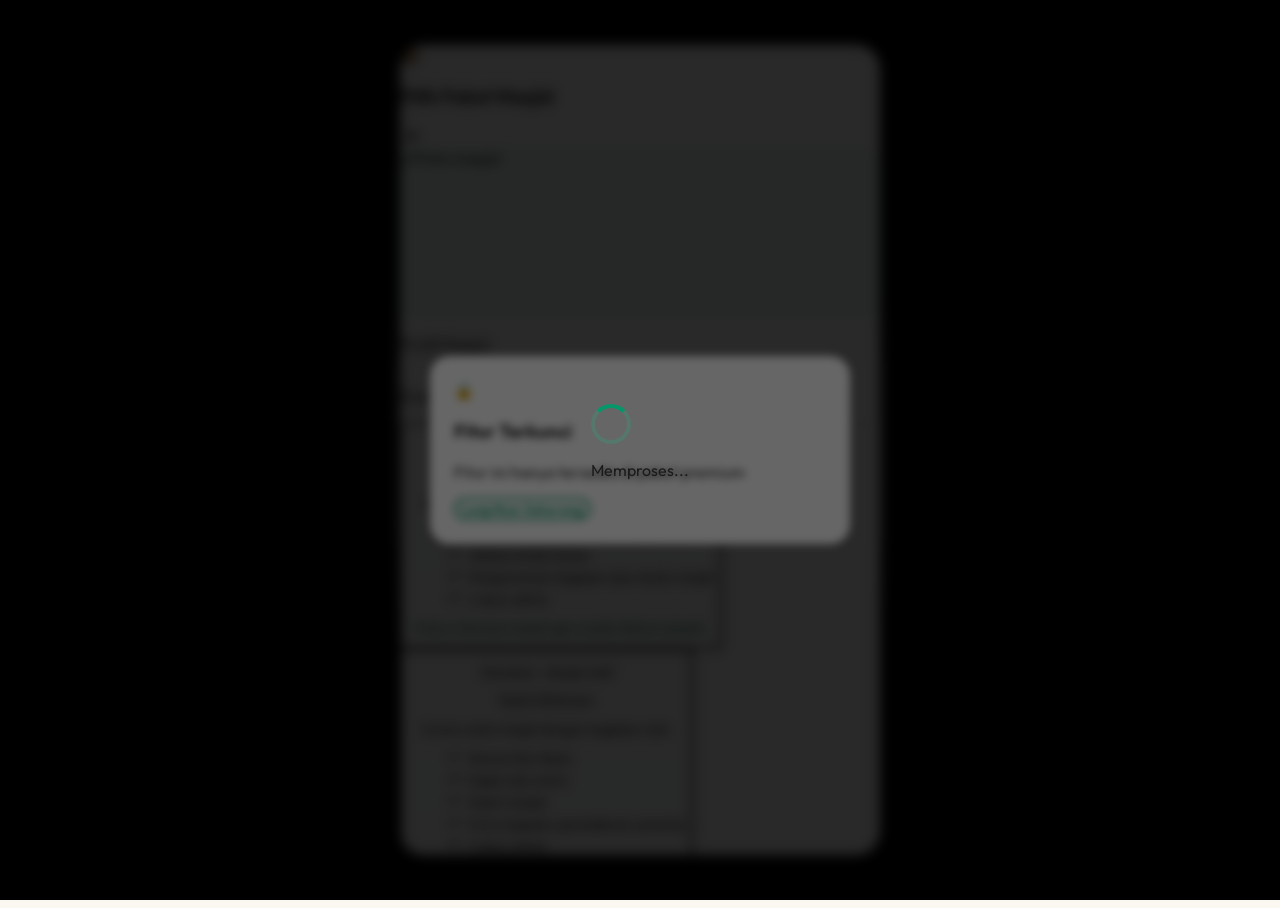
==== masjid.hub.html @ 147b9d15 "feat: improve map profile, location autofill, and modern menu UI" ====
<!DOCTYPE html>
<html lang="id">
<head>
  <meta charset="UTF-8">
  <meta name="viewport" content="width=device-width, initial-scale=1.0, viewport-fit=cover">
  <meta name="theme-color" content="#064e3b">
  <meta name="description" content="MasjidHub - Platform Digital Terpadu Ekosistem Masjid Indonesia">
  <meta name="mobile-web-app-capable" content="yes">
  <meta name="apple-mobile-web-app-capable" content="yes">
  <meta name="apple-mobile-web-app-status-bar-style" content="black-translucent">
  <meta name="apple-mobile-web-app-title" content="MasjidHub">
  <title>MasjidHub</title>
  <script src="https://cdn.tailwindcss.com"></script>
  <link rel="stylesheet" href="https://cdnjs.cloudflare.com/ajax/libs/font-awesome/6.4.0/css/all.min.css">
  <script src="https://cdn.jsdelivr.net/npm/chart.js"></script>
  <link rel="stylesheet" href="https://unpkg.com/leaflet@1.9.4/dist/leaflet.css" integrity="sha256-p4NxAoJBhIIN+hmNHrzRCf9tD/miZyoHS5obTRR9BMY=" crossorigin="">
  <link href="https://fonts.googleapis.com/css2?family=Outfit:wght@300;400;500;600;700;800;900&family=Amiri:wght@400;700&display=swap" rel="stylesheet">
  <link rel="stylesheet" href="assets/css/masjid.hub.css">
</head>
<body>

<!-- ═══════════════════════════════════════════
     SPLASH SCREEN
═══════════════════════════════════════════ -->
<div id="splash" class="screen flex flex-col items-center justify-center">
  <div class="geo-pattern absolute inset-0 opacity-30"></div>
  <div class="relative z-10 text-center animate-float">
    <!-- Logo -->
    <div class="w-28 h-28 mx-auto mb-6 relative">
      <div class="w-full h-full rounded-3xl bg-white/10 backdrop-blur-sm border-2 border-white/20 flex items-center justify-center shadow-2xl">
        <span style="font-size:3.5rem;">🕌</span>
      </div>
      <div class="absolute -bottom-2 -right-2 w-10 h-10 bg-yellow-400 rounded-xl flex items-center justify-center shadow-lg">
        <i class="fas fa-wifi text-white text-sm"></i>
      </div>
    </div>
    <h1 style="font-family:'Amiri',serif;font-size:2.8rem;color:white;margin-bottom:4px;" class="shimmer-text">MasjidHub</h1>
    <p class="text-emerald-200 text-sm font-medium tracking-widest uppercase">Platform Digital Ekosistem Masjid</p>
    <div class="mt-10 flex items-center justify-center gap-2">
      <div class="w-2 h-2 bg-emerald-400 rounded-full animate-pulse"></div>
      <div class="w-2 h-2 bg-emerald-300 rounded-full animate-pulse" style="animation-delay:.2s"></div>
      <div class="w-2 h-2 bg-emerald-400 rounded-full animate-pulse" style="animation-delay:.4s"></div>
    </div>
  </div>
  <p class="absolute bottom-8 text-emerald-400 text-xs">بِسْمِ اللهِ الرَّحْمٰنِ الرَّحِيْمِ</p>
</div>

<!-- ═══════════════════════════════════════════
     PORTAL SCREEN
═══════════════════════════════════════════ -->
<div id="role-screen" class="screen hidden overflow-y-auto">
  <div class="min-h-full bg-gradient-to-br from-emerald-900 via-emerald-800 to-emerald-900 geo-pattern p-6 flex items-center justify-center">
    <div class="w-full max-w-5xl">
      <div class="text-center mb-8">
        <h2 style="font-family:'Amiri',serif;font-size:2.2rem;color:white;font-weight:700;">MasjidHub Portal</h2>
        <p class="text-emerald-200 text-sm mt-1">Pilih akses sebagai Jamaah atau Takmir Masjid</p>
      </div>

      <div class="portal-grid">
        <button onclick="startJamaahFlow()" class="portal-card" style="font-family:'Outfit',sans-serif;">
          <div class="text-4xl mb-4">👥</div>
          <h3 class="text-xl font-bold text-gray-800 mb-2">Masuk sebagai Jamaah</h3>
          <p class="text-sm text-gray-500 mb-4">Jamaah login terlebih dahulu, lalu memilih salah satu masjid yang terdaftar.</p>
          <span class="btn-primary inline-flex px-4 py-2 text-sm">Login Jamaah</span>
        </button>

        <button onclick="startTakmirFlow()" class="portal-card" style="font-family:'Outfit',sans-serif;">
          <div class="text-4xl mb-4">🧾</div>
          <h3 class="text-xl font-bold text-gray-800 mb-2">Daftar sebagai Takmir</h3>
          <p class="text-sm text-gray-500 mb-4">Daftarkan masjid ke paket Basic, Standard, atau Premium lalu kelola via dashboard admin.</p>
          <span class="btn-outline inline-flex px-4 py-2 text-sm">Daftarkan Masjid</span>
        </button>
      </div>
    </div>
  </div>
</div>


<!-- ═══════════════════════════════════════════
     MOSQUE SELECTOR SCREEN
═══════════════════════════════════════════ -->
<div id="mosque-screen" class="screen hidden">
  <!-- Header -->
  <div class="sticky top-0 z-20 bg-white/95 backdrop-blur-md border-b border-gray-100 shadow-sm">
    <div class="max-w-7xl mx-auto px-4 py-4">
      <div class="flex items-center gap-3 mb-4">
        <div class="w-9 h-9 rounded-xl bg-emerald-600 flex items-center justify-center flex-shrink-0">
          <span style="font-size:1.1rem;">🕌</span>
        </div>
        <div>
          <h1 style="font-family:'Amiri',serif;font-size:1.4rem;font-weight:700;" class="shimmer-text">MasjidHub</h1>
          <p class="text-xs text-gray-400">Pilih masjid Anda untuk memulai</p>
        </div>
        <div class="ml-auto text-xs text-gray-400 flex items-center gap-1">
          <div class="w-2 h-2 bg-green-500 rounded-full animate-pulse"></div>
          Online
        </div>
        <button id="mosque-login-btn" onclick="openLoginPortal()" class="btn-primary px-3 py-2 text-xs rounded-lg ml-2">
          <i class="fas fa-sign-in-alt mr-1"></i>Login
        </button>
      </div>
      <!-- Search -->
      <div class="relative">
        <i class="fas fa-search absolute left-3.5 top-1/2 -translate-y-1/2 text-gray-400 text-sm"></i>
        <input type="text" id="mosque-search" class="input-field pl-10 pr-4" placeholder="Cari nama masjid atau lokasi..." oninput="filterMosques(this.value)">
        <button onclick="locateMe()" class="absolute right-2 top-1/2 -translate-y-1/2 btn-primary px-3 py-1.5 text-xs rounded-lg">
          <i class="fas fa-location-arrow mr-1"></i>Terdekat
        </button>
      </div>
    </div>
    <!-- Tabs -->
    <div class="max-w-7xl mx-auto px-4 pb-3 flex gap-2 selector-tabs">
      <button class="tab-btn active" onclick="setTab(this,'all')">Semua</button>
      <button class="tab-btn" onclick="setTab(this,'nearby')">Terdekat</button>
      <button class="tab-btn" onclick="setTab(this,'popular')">Terpopuler</button>
      <button class="tab-btn" onclick="setTab(this,'favorite')">Favorit</button>
    </div>
  </div>

  <div class="max-w-7xl mx-auto px-4 py-4 pb-8 selector-main-grid">
    <section class="selector-map-col">
      <div class="mosque-map-wrap">
        <div class="flex items-center justify-between px-4 py-3 border-b border-emerald-50">
          <h3 class="font-bold text-sm text-emerald-800"><i class="fas fa-map-marked-alt mr-2"></i>Peta Masjid Terdaftar</h3>
          <span class="text-[11px] text-emerald-600">Klik marker untuk pilih masjid</span>
        </div>
        <div id="mosque-map"></div>
      </div>

      <div class="mt-3 text-center text-xs text-gray-400 selector-location-note">
        <i class="fas fa-lock mr-1"></i>Data lokasi hanya digunakan untuk menampilkan masjid terdekat
      </div>
    </section>

    <div>
      <div id="mosque-list-container">
        <!-- Injected by JS -->
      </div>
    </div>
  </div>
</div>


<!-- ═══════════════════════════════════════════
     LOGIN SCREEN
═══════════════════════════════════════════ -->
<div id="login-screen" class="screen hidden overflow-y-auto">
  <div class="min-h-full bg-gradient-to-br from-emerald-900 via-emerald-800 to-emerald-900 geo-pattern flex flex-col items-center justify-center p-6">

    <div class="w-full max-w-sm mb-4 flex items-center justify-between">
      <button onclick="backToRole()" class="text-emerald-200 hover:text-white text-sm" style="border:none;background:none;cursor:pointer;font-family:'Outfit',sans-serif;">
        <i class="fas fa-arrow-left mr-1"></i>Kembali
      </button>
    </div>

    <div id="login-mosque-banner" class="w-full max-w-sm mb-6 bg-white/10 backdrop-blur-sm rounded-2xl p-4 border border-white/20 animate-fadeUp">
      <div class="flex items-center gap-3">
        <div class="w-12 h-12 rounded-xl bg-white/20 flex items-center justify-center text-2xl flex-shrink-0">🔐</div>
        <div>
          <p class="text-emerald-200 text-xs">Akses Jamaah</p>
          <p class="text-white font-bold text-sm">Login dulu, pilih masjid setelahnya</p>
          <p class="text-emerald-300 text-xs">Wajib login untuk masuk ke halaman masjid</p>
        </div>
      </div>
      <div class="hidden">
        <span id="login-mosque-name"></span>
        <span id="login-mosque-addr"></span>
        <span id="login-mosque-icon"></span>
        <span id="login-selected-package"></span>
      </div>
    </div>

    <div class="w-full max-w-sm">
      <div class="text-center mb-8">
        <div class="w-20 h-20 mx-auto mb-4 bg-white/15 rounded-3xl flex items-center justify-center text-4xl border-2 border-white/20 shadow-2xl animate-float">🕌</div>
        <h2 style="font-family:'Amiri',serif;font-size:2rem;color:white;font-weight:700;">Masuk ke MasjidHub</h2>
        <p class="text-emerald-200 text-sm mt-1">Bergabunglah dengan komunitas masjid digital</p>
      </div>

      <div class="space-y-4 stagger">
        <button onclick="doLogin('google')" class="w-full py-4 px-6 flex items-center gap-4 text-left bg-white rounded-2xl shadow-xl transition hover:shadow-2xl hover:-translate-y-0.5" style="border:none;cursor:pointer;font-family:'Outfit',sans-serif;">
          <div class="w-10 h-10 bg-red-50 rounded-xl flex items-center justify-center flex-shrink-0">
            <svg width="20" height="20" viewBox="0 0 48 48"><path fill="#EA4335" d="M24 9.5c3.54 0 6.71 1.22 9.21 3.6l6.85-6.85C35.9 2.38 30.47 0 24 0 14.62 0 6.51 5.38 2.56 13.22l7.98 6.19C12.43 13.08 17.74 9.5 24 9.5z"/><path fill="#4285F4" d="M46.98 24.55c0-1.57-.15-3.09-.38-4.55H24v9.02h12.94c-.58 2.96-2.26 5.48-4.78 7.18l7.73 6c4.51-4.18 7.09-10.36 7.09-17.65z"/><path fill="#FBBC05" d="M10.53 28.59c-.48-1.45-.76-2.99-.76-4.59s.27-3.14.76-4.59l-7.98-6.19C.92 16.46 0 20.12 0 24c0 3.88.92 7.54 2.56 10.78l7.97-6.19z"/><path fill="#34A853" d="M24 48c6.48 0 11.93-2.13 15.89-5.81l-7.73-6c-2.18 1.48-4.97 2.31-8.16 2.31-6.26 0-11.57-3.59-13.46-8.91l-7.98 6.19C6.51 42.62 14.62 48 24 48z"/><path fill="none" d="M0 0h48v48H0z"/></svg>
          </div>
          <div class="flex-1">
            <p class="font-bold text-gray-800">Masuk dengan Google</p>
            <p class="text-xs text-gray-500">Login cepat menggunakan akun Gmail</p>
          </div>
          <i class="fas fa-chevron-right text-gray-400"></i>
        </button>

        <div class="ornament-divider text-white/50 text-sm font-medium">atau</div>

        <button onclick="doLogin('umum')" class="w-full py-4 px-6 flex items-center gap-4 text-left bg-white rounded-2xl shadow-xl transition hover:shadow-2xl" style="border:none;cursor:pointer;font-family:'Outfit',sans-serif;">
          <div class="w-10 h-10 bg-emerald-100 rounded-xl flex items-center justify-center flex-shrink-0">
            <i class="fas fa-mobile-alt text-emerald-700 text-lg"></i>
          </div>
          <div class="flex-1">
            <p class="font-bold text-gray-800">Login OTP</p>
            <p class="text-xs text-gray-500">Untuk jamaah umum & masyarakat</p>
          </div>
          <i class="fas fa-chevron-right text-gray-400"></i>
        </button>

        <button onclick="doLogin('guest')" class="w-full py-3 px-6 text-emerald-200 text-sm hover:text-white transition text-center" style="background:none;border:none;cursor:pointer;font-family:'Outfit',sans-serif;">
          Lanjutkan sebagai Tamu <i class="fas fa-arrow-right ml-1"></i>
        </button>

        <button onclick="startTakmirFlow()" class="w-full py-3 px-6 text-emerald-100 text-sm hover:text-white transition text-center border border-emerald-200/40 rounded-xl" style="background:rgba(255,255,255,.06);cursor:pointer;font-family:'Outfit',sans-serif;">
          Jamaah ingin mendaftarkan masjid? Daftar sebagai Takmir
        </button>
      </div>
    </div>
  </div>
</div>


<!-- ═══════════════════════════════════════════
     TAKMIR REGISTRATION SCREEN
═══════════════════════════════════════════ -->
<div id="takmir-screen" class="screen hidden overflow-y-auto">
  <div class="min-h-full bg-gradient-to-br from-slate-900 via-emerald-900 to-slate-800 p-6">
    <div class="max-w-5xl mx-auto">
      <div class="flex items-center justify-between mb-6">
        <button onclick="backToRole()" class="text-emerald-100 hover:text-white text-sm" style="border:none;background:none;cursor:pointer;font-family:'Outfit',sans-serif;">
          <i class="fas fa-arrow-left mr-1"></i>Kembali ke Portal
        </button>
        <span class="text-xs text-emerald-200">Registrasi Takmir</span>
      </div>

      <div class="takmir-grid">
        <div class="card p-5">
          <h3 class="font-bold text-gray-800 mb-3">Data Masjid</h3>
          <div class="space-y-3">
            <input id="reg-mosque-name" class="input-field" placeholder="Nama Masjid">
            <input id="reg-mosque-city" class="input-field" placeholder="Kota / Kabupaten">
            <textarea id="reg-mosque-address" class="input-field" placeholder="Alamat lengkap" rows="3"></textarea>
            <div class="takmir-location-box">
              <div class="flex items-center justify-between gap-2 flex-wrap">
                <div>
                  <p class="font-semibold text-slate-800 text-sm"><i class="fas fa-location-crosshairs mr-1 text-emerald-600"></i>Lokasi Device Masjid</p>
                  <p id="reg-location-status" class="text-xs text-slate-500 mt-0.5">Lokasi perangkat belum diambil.</p>
                </div>
                <button id="reg-location-btn" type="button" onclick="requestTakmirDeviceLocation()" class="btn-outline px-3 py-2 text-xs">Ambil Lokasi Device</button>
              </div>
              <p class="text-[11px] text-slate-500 mt-2">Koordinat: <span id="reg-location-coords" class="font-semibold text-slate-700">-</span></p>
            </div>
            <input id="reg-admin-name" class="input-field" placeholder="Nama Takmir / Penanggung Jawab">
            <input id="reg-admin-email" class="input-field" type="email" placeholder="Email Gmail Takmir">
            <input id="reg-admin-phone" class="input-field" placeholder="Nomor WhatsApp">
            <input id="reg-admin-password" class="input-field" type="password" placeholder="Password akun takmir">
          </div>
        </div>

        <div class="card p-5">
          <h3 class="font-bold text-gray-800 mb-3">Pilih Paket Langganan</h3>
          <div class="space-y-2">
            <button class="takmir-package-card active" data-takmir-package="basic" onclick="setTakmirPackage('basic')">
              <div><p class="font-bold text-gray-800">Basic</p><p class="text-xs text-gray-500">Mulai digitalisasi informasi masjid</p></div>
              <span class="text-sm font-bold text-emerald-600">Rp29.000</span>
            </button>
            <button class="takmir-package-card" data-takmir-package="standard" onclick="setTakmirPackage('standard')">
              <div><p class="font-bold text-gray-800">Standard</p><p class="text-xs text-gray-500">Aktivasi interaksi dan kegiatan jamaah</p></div>
              <span class="text-sm font-bold text-sky-600">Rp59.000</span>
            </button>
            <button class="takmir-package-card" data-takmir-package="premium" onclick="setTakmirPackage('premium')">
              <div><p class="font-bold text-gray-800">Premium</p><p class="text-xs text-gray-500">Sistem masjid lengkap dan transparan</p></div>
              <span class="text-sm font-bold text-purple-600">Rp99.000</span>
            </button>
          </div>
          <p id="takmir-package-summary" class="text-xs text-gray-500 mt-3">Paket Basic dipilih.</p>
          <button onclick="submitTakmirRegistration()" class="btn-primary w-full py-3 mt-4">Daftarkan Masjid & Aktifkan Dashboard</button>

          <div id="takmir-payment-panel" class="hidden mt-4 border border-emerald-200 rounded-2xl p-4 bg-emerald-50">
            <div class="flex items-center justify-between mb-2">
              <p class="font-bold text-emerald-800 text-sm">Status Paket Bulanan</p>
              <span id="takmir-payment-status" class="badge badge-green">Lunas</span>
            </div>
            <p class="text-xs text-emerald-700 mb-3">Paket aktif: <span id="takmir-bill-amount" class="font-bold"></span></p>
            <div class="grid grid-cols-1 sm:grid-cols-2 gap-2">
              <button id="go-admin-btn" onclick="openAdminDashboard()" class="btn-outline w-full py-2.5 text-sm">Masuk Dashboard Admin</button>
              <button id="upgrade-package-btn" onclick="upgradeTakmirPackage()" class="btn-primary w-full py-2.5 text-sm">Upgrade Paket</button>
            </div>
          </div>

          <div class="mt-4 border border-slate-200 rounded-2xl p-4 bg-slate-50">
            <p class="font-bold text-slate-700 text-sm mb-2">Sudah Terdaftar? Login Admin Takmir</p>
            <div class="space-y-2">
              <input id="takmir-login-email" class="input-field" type="email" placeholder="Email Gmail takmir">
              <input id="takmir-login-password" class="input-field" type="password" placeholder="Password akun takmir">
              <button onclick="loginTakmirAdmin()" class="btn-outline w-full py-2.5 text-sm">Login sebagai Admin</button>
            </div>
          </div>
        </div>
      </div>
    </div>
  </div>
</div>


<!-- ═══════════════════════════════════════════
     ADMIN SCREEN
═══════════════════════════════════════════ -->
<div id="admin-screen" class="screen hidden overflow-y-auto">
  <div class="min-h-full bg-slate-50 p-5 md:p-8">
    <div class="max-w-6xl mx-auto space-y-5">
      <div class="flex items-center justify-between">
        <div>
          <h2 class="text-2xl font-black text-slate-800">Admin Masjid</h2>
          <p class="text-sm text-slate-500">Kelola masjid sesuai paket yang dibeli</p>
        </div>
        <button onclick="backToRole()" class="btn-outline px-4 py-2 text-sm">Keluar</button>
      </div>

      <div class="grid md:grid-cols-3 gap-3">
        <div class="card p-4"><p class="text-xs text-gray-500">Nama Masjid</p><p id="admin-mosque-name" class="font-bold text-gray-800"></p></div>
        <div class="card p-4"><p class="text-xs text-gray-500">Kota</p><p id="admin-mosque-city" class="font-bold text-gray-800"></p></div>
        <div class="card p-4"><p class="text-xs text-gray-500">Paket Aktif</p><p id="admin-package-name" class="font-bold text-emerald-700"></p></div>
      </div>

      <div class="grid md:grid-cols-2 xl:grid-cols-3 gap-3">
        <div class="admin-feature-card card p-4" data-required-package="basic">
          <p class="font-bold text-gray-800">Profil Masjid & Pengumuman</p>
          <p class="text-xs text-gray-500 mt-1">Kelola halaman masjid, jadwal sholat, dan info jamaah.</p>
          <p data-status class="admin-feature-status mt-3">Aktif</p>
        </div>
        <div class="admin-feature-card card p-4" data-required-package="standard">
          <p class="font-bold text-gray-800">Kajian, Event, Form Kegiatan</p>
          <p class="text-xs text-gray-500 mt-1">Buat acara, galeri, dan pendaftaran peserta.</p>
          <p data-status class="admin-feature-status mt-3">Aktif</p>
        </div>
        <div class="admin-feature-card card p-4" data-required-package="premium">
          <p class="font-bold text-gray-800">Keuangan, Donasi, Laporan</p>
          <p class="text-xs text-gray-500 mt-1">Catatan pemasukan/pengeluaran dengan transparansi penuh.</p>
          <p data-status class="admin-feature-status mt-3">Aktif</p>
        </div>
        <div class="admin-feature-card card p-4" data-required-package="premium">
          <p class="font-bold text-gray-800">Notifikasi WA/Email</p>
          <p class="text-xs text-gray-500 mt-1">Kirim update otomatis ke jamaah.</p>
          <p data-status class="admin-feature-status mt-3">Aktif</p>
        </div>
        <div class="admin-feature-card card p-4" data-required-package="premium">
          <p class="font-bold text-gray-800">Booking Ruangan</p>
          <p class="text-xs text-gray-500 mt-1">Atur reservasi aula dan ruang kegiatan.</p>
          <p data-status class="admin-feature-status mt-3">Aktif</p>
        </div>
        <div class="admin-feature-card card p-4" data-required-package="premium">
          <p class="font-bold text-gray-800">Add-on Premium</p>
          <p class="text-xs text-gray-500 mt-1">UMKM Masjid, Marketplace, Relawan, dan Streak Ibadah.</p>
          <p data-status class="admin-feature-status mt-3">Aktif</p>
        </div>
      </div>

      <div class="grid lg:grid-cols-3 gap-4">
        <div class="card p-5">
          <h3 class="font-bold text-gray-800 mb-3">Edit Profil Masjid</h3>
          <div class="space-y-2">
            <input id="admin-edit-name" class="input-field" placeholder="Nama Masjid">
            <input id="admin-edit-city" class="input-field" placeholder="Kota">
            <textarea id="admin-edit-address" class="input-field" rows="3" placeholder="Alamat masjid"></textarea>
            <textarea id="admin-edit-description" class="input-field" rows="3" placeholder="Deskripsi masjid"></textarea>
            <button onclick="saveAdminMosqueProfile()" class="btn-primary w-full py-2.5 text-sm">Simpan Perubahan Profil</button>
          </div>
        </div>

        <div class="card p-5">
          <h3 class="font-bold text-gray-800 mb-3">Kelola Pemasukan Keuangan</h3>
          <div class="space-y-2">
            <input id="admin-income-amount" type="number" class="input-field" placeholder="Nominal pemasukan (Rp)">
            <input id="admin-income-note" class="input-field" placeholder="Sumber pemasukan, mis: Infaq Jumat">
            <button onclick="addAdminIncome()" class="btn-primary w-full py-2.5 text-sm">Tambah Pemasukan</button>
          </div>
          <div id="admin-income-history" class="mt-3 space-y-2"></div>
        </div>

        <div class="card p-5">
          <p class="text-[11px] uppercase tracking-widest text-emerald-600 font-bold mb-1">Tab Admin</p>
          <h3 class="font-bold text-gray-800 mb-3">Kelola Event Kajian</h3>
          <div class="space-y-2">
            <input id="admin-event-title" class="input-field" placeholder="Judul event, mis: Kajian Tafsir Jumat">
            <input id="admin-event-time" class="input-field" placeholder="Waktu, mis: Jumat, 19:30">
            <input id="admin-event-type" class="input-field" placeholder="Kategori, mis: Kajian / Sosial / Pelatihan">
            <button onclick="addAdminEvent()" class="btn-primary w-full py-2.5 text-sm">Tambah Event</button>
          </div>
          <div id="admin-event-list" class="mt-3 space-y-2"></div>
        </div>
      </div>
    </div>
  </div>
</div>


<!-- ═══════════════════════════════════════════
     MAIN APP SCREEN
═══════════════════════════════════════════ -->
<div id="app-screen" class="screen hidden">
  
  <!-- ── Top Header ── -->
  <header class="bg-white border-b border-gray-100 shadow-sm z-30 relative flex-shrink-0">
    <!-- Thin colored top bar -->
    <div class="h-1 bg-gradient-to-r from-emerald-500 via-yellow-400 to-emerald-500"></div>
    <div class="px-4 md:px-6 py-3 flex items-center gap-3">
      <!-- Mobile menu toggle -->
      <button class="mobile-sidebar-btn w-9 h-9 rounded-xl bg-gray-100 flex items-center justify-center text-gray-600 hover:bg-emerald-50 hover:text-emerald-700 transition" onclick="toggleMobileSidebar()">
        <i class="fas fa-bars"></i>
      </button>
      
      <!-- Mosque indicator (clickable to switch) -->
      <button onclick="changeMosque()" class="flex items-center gap-2 bg-emerald-50 hover:bg-emerald-100 transition rounded-xl px-3 py-2 cursor-pointer border-none" style="font-family:'Outfit',sans-serif;">
        <span id="app-mosque-icon" class="text-lg">🕌</span>
        <div class="text-left">
          <p id="app-mosque-name" class="text-xs font-bold text-emerald-800 leading-none"></p>
          <p class="text-[10px] text-emerald-600 leading-none mt-0.5 flex items-center gap-1">
            <i class="fas fa-exchange-alt text-[8px]"></i>Ganti Masjid
          </p>
        </div>
      </button>

      <!-- Page title -->
      <h2 id="page-title" class="hidden md:block text-base font-bold text-gray-700 ml-2"></h2>
      <span id="active-role-badge" class="role-badge role-public hidden sm:inline-flex">Publik</span>

      <div class="ml-auto flex items-center gap-2">
        <button id="admin-live-toggle" onclick="toggleAdminLivePanel()" class="hidden items-center gap-2 text-xs text-white bg-slate-800 px-3 py-2 rounded-xl hover:bg-slate-700 transition border-none cursor-pointer" style="font-family:'Outfit',sans-serif;">
          <i class="fas fa-sliders-h"></i><span>Panel Admin</span>
        </button>

        <!-- Prayer time quick -->
        <button onclick="navigate('sholat')" class="hidden md:flex items-center gap-2 text-xs text-emerald-700 bg-emerald-50 px-3 py-2 rounded-xl hover:bg-emerald-100 transition border-none cursor-pointer" style="font-family:'Outfit',sans-serif;">
          <i class="fas fa-clock text-emerald-500"></i>
          <span id="next-prayer-header">Ashar 15:30</span>
        </button>

        <!-- Notif bell -->
        <button class="w-9 h-9 rounded-xl bg-gray-100 flex items-center justify-center text-gray-600 relative hover:bg-emerald-50 hover:text-emerald-700 transition" style="border:none;cursor:pointer;">
          <i class="fas fa-bell text-sm"></i>
          <span class="absolute top-1.5 right-1.5 w-2 h-2 bg-red-500 rounded-full animate-pulse border border-white"></span>
        </button>

        <!-- User avatar -->
        <button id="user-avatar-btn" onclick="openJamaahProfile()" class="w-9 h-9 rounded-xl bg-gradient-to-br from-emerald-400 to-emerald-600 flex items-center justify-center text-white font-bold text-sm shadow-md cursor-pointer" style="border:none;"></button>
      </div>
    </div>
  </header>

  <!-- ── Body (sidebar + content) ── -->
  <div class="app-body">

    <!-- Desktop Sidebar -->
    <aside class="sidebar-desktop sidebar w-64 flex-shrink-0 flex flex-col" style="height:calc(100vh - 57px);">
      <!-- Mosque info in sidebar -->
      <div class="p-4 border-b border-white/10 relative z-10">
        <div class="bg-white/8 rounded-2xl p-3 border border-white/10">
          <div class="flex items-center gap-3">
            <div class="w-10 h-10 rounded-xl bg-white/15 flex items-center justify-center text-xl" id="sidebar-mosque-icon">🕌</div>
            <div class="flex-1 min-w-0">
              <p class="text-white font-bold text-sm truncate" id="sidebar-mosque-name"></p>
              <p class="text-emerald-300 text-xs truncate" id="sidebar-mosque-city"></p>
            </div>
          </div>
        </div>
      </div>

      <!-- Nav items -->
      <nav class="flex-1 overflow-y-auto p-3 space-y-1 relative z-10">
        <div class="menu-group-card">
          <p class="menu-group-title"><i class="fas fa-compass mr-1"></i>Menu Utama</p>
          <div class="nav-item active" onclick="navigate('dashboard')">
            <div class="w-8 h-8 rounded-lg bg-emerald-600/50 flex items-center justify-center flex-shrink-0"><i class="fas fa-chart-pie text-xs text-emerald-200"></i></div>
            <span class="text-sm font-medium">Dashboard</span>
          </div>
          <div class="nav-item" onclick="navigate('donasi')">
            <div class="w-8 h-8 rounded-lg bg-emerald-600/40 flex items-center justify-center flex-shrink-0"><i class="fas fa-hand-holding-heart text-xs text-emerald-200"></i></div>
            <span class="text-sm font-medium">Donasi</span>
          </div>
          <div class="nav-item" onclick="navigate('zcorner')">
            <div class="w-8 h-8 rounded-lg bg-amber-600/40 flex items-center justify-center flex-shrink-0"><i class="fas fa-utensils text-xs text-amber-200"></i></div>
            <span class="text-sm font-medium">UMKM Masjid</span>
            <span class="ml-auto badge badge-gold text-[10px]">45 kuota</span>
          </div>
        </div>

        <div class="menu-group-card">
          <p class="menu-group-title"><i class="fas fa-users mr-1"></i>Komunitas</p>
          <div class="nav-item" onclick="navigate('kajian')">
            <div class="w-8 h-8 rounded-lg bg-emerald-600/40 flex items-center justify-center flex-shrink-0"><i class="fas fa-calendar-alt text-xs text-emerald-200"></i></div>
            <span class="text-sm font-medium">Kajian & Acara</span>
          </div>
          <div class="nav-item" onclick="navigate('market')">
            <div class="w-8 h-8 rounded-lg bg-emerald-600/40 flex items-center justify-center flex-shrink-0"><i class="fas fa-store text-xs text-emerald-200"></i></div>
            <span class="text-sm font-medium">Marketplace</span>
          </div>
          <div class="nav-item" onclick="navigate('relawan')">
            <div class="w-8 h-8 rounded-lg bg-emerald-600/40 flex items-center justify-center flex-shrink-0"><i class="fas fa-users text-xs text-emerald-200"></i></div>
            <span class="text-sm font-medium">Relawan</span>
          </div>
        </div>

        <div class="menu-group-card">
          <p class="menu-group-title"><i class="fas fa-mosque mr-1"></i>Ibadah & Laporan</p>
          <div class="nav-item" onclick="navigate('sholat')">
            <div class="w-8 h-8 rounded-lg bg-emerald-600/40 flex items-center justify-center flex-shrink-0"><i class="fas fa-moon text-xs text-emerald-200"></i></div>
            <span class="text-sm font-medium">Waktu Sholat</span>
          </div>
          <div class="nav-item" onclick="navigate('streak')">
            <div class="w-8 h-8 rounded-lg bg-orange-600/40 flex items-center justify-center flex-shrink-0"><i class="fas fa-fire text-xs text-orange-300"></i></div>
            <span class="text-sm font-medium">Streak Kebaikan</span>
          </div>
          <div class="nav-item" onclick="navigate('laporan')">
            <div class="w-8 h-8 rounded-lg bg-emerald-600/40 flex items-center justify-center flex-shrink-0"><i class="fas fa-file-chart-bar text-xs text-emerald-200"></i></div>
            <span class="text-sm font-medium">Laporan Keuangan</span>
          </div>
          <div class="nav-item" onclick="navigate('riwayat')">
            <div class="w-8 h-8 rounded-lg bg-emerald-600/40 flex items-center justify-center flex-shrink-0"><i class="fas fa-history text-xs text-emerald-200"></i></div>
            <span class="text-sm font-medium">Riwayat Donasi</span>
          </div>
          <div class="nav-item" onclick="navigate('booking')">
            <div class="w-8 h-8 rounded-lg bg-emerald-600/40 flex items-center justify-center flex-shrink-0"><i class="fas fa-door-open text-xs text-emerald-200"></i></div>
            <span class="text-sm font-medium">Booking Ruangan</span>
          </div>
        </div>
      </nav>

      <!-- User profile -->
      <div class="p-3 border-t border-white/10 relative z-10">
        <button onclick="openJamaahProfile()" class="w-full flex items-center gap-3 p-3 bg-white/8 rounded-2xl mb-2 text-left" style="border:none;cursor:pointer;font-family:'Outfit',sans-serif;">
          <div id="sidebar-avatar" class="w-9 h-9 rounded-xl bg-gradient-to-br from-emerald-400 to-emerald-600 flex items-center justify-center text-white font-bold text-sm flex-shrink-0"></div>
          <div class="flex-1 min-w-0">
            <p class="text-white font-semibold text-sm truncate" id="sidebar-username"></p>
            <p class="text-emerald-400 text-xs" id="sidebar-role"></p>
            <p class="text-emerald-300/90 text-[11px] truncate" id="sidebar-contact"></p>
          </div>
        </button>
        <button onclick="logout()" class="w-full flex items-center gap-3 px-3 py-2.5 rounded-xl text-red-300 hover:bg-red-500/20 hover:text-red-200 transition text-sm font-medium" style="background:none;border:none;cursor:pointer;font-family:'Outfit',sans-serif;">
          <i class="fas fa-sign-out-alt"></i> Logout
        </button>

        <!-- Mosque Package Info -->
        <div id="mosque-package-info" class="mt-3 pt-3 border-t border-white/10 text-xs hidden">
          <p class="text-emerald-300 mb-1.5">
            <i class="fas fa-box text-emerald-400 mr-1"></i>
            <span id="mosque-package-label">Paket:</span> <span id="mosque-package-name" class="font-bold text-emerald-200">Basic</span>
          </p>
          <p class="text-emerald-300/75 text-[10px]" id="mosque-package-desc">Informasi masjid & jadwal sholat</p>
        </div>
      </div>
    </aside>

    <!-- Mobile Sidebar Overlay -->
    <div class="mobile-overlay hidden" id="mobile-overlay" onclick="toggleMobileSidebar()"></div>
    <div class="mobile-sidebar sidebar" id="mobile-sidebar-el" style="height:100vh;top:0;">
      <div class="p-4 flex items-center gap-3 border-b border-white/10">
        <div class="w-8 h-8 rounded-xl bg-emerald-500 flex items-center justify-center text-lg">🕌</div>
        <span class="text-white font-bold">MasjidHub</span>
        <button onclick="toggleMobileSidebar()" class="ml-auto text-white/60 hover:text-white" style="background:none;border:none;cursor:pointer;">
          <i class="fas fa-times text-lg"></i>
        </button>
      </div>
      <nav class="overflow-y-auto p-3 space-y-3 h-[calc(100%-120px)] mobile-nav-stack">
        <div class="mobile-menu-group">
          <p class="mobile-menu-title">Menu Utama</p>
          <button class="mobile-nav-item" onclick="navigate('dashboard');toggleMobileSidebar()"><i class="fas fa-chart-pie w-5 text-center text-xs"></i><span class="text-sm">Dashboard</span></button>
          <button class="mobile-nav-item" onclick="navigate('donasi');toggleMobileSidebar()"><i class="fas fa-hand-holding-heart w-5 text-center text-xs"></i><span class="text-sm">Donasi</span></button>
          <button class="mobile-nav-item" onclick="navigate('zcorner');toggleMobileSidebar()"><i class="fas fa-utensils w-5 text-center text-xs"></i><span class="text-sm">UMKM Masjid</span></button>
        </div>
        <div class="mobile-menu-group">
          <p class="mobile-menu-title">Komunitas</p>
          <button class="mobile-nav-item" onclick="navigate('kajian');toggleMobileSidebar()"><i class="fas fa-calendar-alt w-5 text-center text-xs"></i><span class="text-sm">Kajian</span></button>
          <button class="mobile-nav-item" onclick="navigate('market');toggleMobileSidebar()"><i class="fas fa-store w-5 text-center text-xs"></i><span class="text-sm">Marketplace</span></button>
          <button class="mobile-nav-item" onclick="navigate('relawan');toggleMobileSidebar()"><i class="fas fa-users w-5 text-center text-xs"></i><span class="text-sm">Relawan</span></button>
        </div>
        <div class="mobile-menu-group">
          <p class="mobile-menu-title">Ibadah & Laporan</p>
          <button class="mobile-nav-item" onclick="navigate('sholat');toggleMobileSidebar()"><i class="fas fa-moon w-5 text-center text-xs"></i><span class="text-sm">Waktu Sholat</span></button>
          <button class="mobile-nav-item" onclick="navigate('streak');toggleMobileSidebar()"><i class="fas fa-fire w-5 text-center text-xs"></i><span class="text-sm">Streak</span></button>
          <button class="mobile-nav-item" onclick="navigate('laporan');toggleMobileSidebar()"><i class="fas fa-file-invoice w-5 text-center text-xs"></i><span class="text-sm">Laporan</span></button>
          <button class="mobile-nav-item" onclick="navigate('riwayat');toggleMobileSidebar()"><i class="fas fa-history w-5 text-center text-xs"></i><span class="text-sm">Riwayat</span></button>
          <button class="mobile-nav-item" onclick="navigate('booking');toggleMobileSidebar()"><i class="fas fa-door-open w-5 text-center text-xs"></i><span class="text-sm">Booking</span></button>
        </div>
      </nav>
      <div class="p-3 border-t border-white/10">
        <button onclick="logout()" class="w-full text-left text-red-300 text-sm px-3 py-2 rounded-xl hover:bg-red-500/20 transition flex items-center gap-2" style="background:none;border:none;cursor:pointer;font-family:'Outfit',sans-serif;">
          <i class="fas fa-sign-out-alt"></i> Logout
        </button>
      </div>
    </div>

    <!-- ── Main Content ── -->
    <main class="main-content">

      <section id="admin-live-panel" class="card p-4 mb-6 hidden">
        <div class="flex items-center justify-between mb-4">
          <div>
            <p class="text-[11px] uppercase tracking-widest text-slate-500 font-bold">⚙️ Mode Admin Aktif</p>
            <h3 class="font-bold text-gray-800">Kelola Masjid Langsung dari Dashboard</h3>
          </div>
          <button onclick="toggleAdminLivePanel()" class="text-xs text-gray-500 hover:text-gray-700" style="border:none;background:none;cursor:pointer;">✕ Tutup</button>
        </div>

        <div class="admin-live-grid">
          <!-- Profil Masjid - Basic -->
          <div id="admin-panel-profile" class="admin-live-card" data-feature="profile">
            <p class="font-semibold text-sm text-gray-700 mb-2">🏢 Profil Masjid</p>
            <div class="space-y-2">
              <input id="admin-live-name" class="input-field" placeholder="Nama Masjid">
              <input id="admin-live-city" class="input-field" placeholder="Kota">
              <textarea id="admin-live-address" class="input-field" rows="2" placeholder="Alamat"></textarea>
              <textarea id="admin-live-description" class="input-field" rows="2" placeholder="Deskripsi"></textarea>
              <button onclick="saveAdminMosqueProfileLive()" class="btn-primary w-full py-2 text-sm">Simpan Profil</button>
            </div>
          </div>

          <!-- Keuangan - Premium -->
          <div id="admin-panel-finance" class="admin-live-card" data-feature="dashboard-keuangan">
            <p class="font-semibold text-sm text-gray-700 mb-2">💰 Keuangan Masjid</p>
            <div class="space-y-2">
              <!-- Pemasukan -->
              <div class="bg-emerald-50 rounded-lg p-2.5 border border-emerald-200">
                <p class="text-xs font-semibold text-emerald-700 mb-1.5">➕ Pemasukan</p>
                <div class="space-y-1.5">
                  <input id="admin-live-income-amount" type="number" class="input-field" placeholder="Nominal (Rp)">
                  <input id="admin-live-income-note" class="input-field" placeholder="Sumber: Infaq, Zakat, Donasi, etc">
                  <input id="admin-live-income-date" type="date" class="input-field">
                  <button onclick="addAdminIncomeLive()" class="btn-primary w-full py-1.5 text-xs">Tambah Pemasukan</button>
                </div>
              </div>
              <!-- Pengeluaran -->
              <div class="bg-red-50 rounded-lg p-2.5 border border-red-200">
                <p class="text-xs font-semibold text-red-700 mb-1.5">➖ Pengeluaran</p>
                <div class="space-y-1.5">
                  <input id="admin-live-expense-amount" type="number" class="input-field" placeholder="Nominal (Rp)">
                  <input id="admin-live-expense-note" class="input-field" placeholder="Untuk: Operasional, Honor, Renovasi, etc">
                  <input id="admin-live-expense-date" type="date" class="input-field">
                  <button onclick="addAdminExpenseLive()" class="btn-primary w-full py-1.5 text-xs bg-red-600 hover:bg-red-700">Tambah Pengeluaran</button>
                </div>
              </div>
            </div>
            <div id="admin-live-finance-history" class="mt-3 space-y-1.5 max-h-40 overflow-y-auto"></div>
          </div>

          <!-- Event Kajian - Standard -->
          <div id="admin-panel-event" class="admin-live-card" data-feature="kajian">
            <p class="font-semibold text-sm text-gray-700 mb-2">📅 Kajian & Event</p>
            <div class="space-y-2">
              <input id="admin-live-event-title" class="input-field" placeholder="Judul: Kajian Tafsir, Workshop, etc">
              <input id="admin-live-event-date" type="date" class="input-field" placeholder="Tanggal">
              <input id="admin-live-event-time" type="time" class="input-field" placeholder="Jam mulai">
              <input id="admin-live-event-type" class="input-field" placeholder="Kategori: Kajian, Sholat, Sosial, etc">
              <button onclick="addAdminEventLive()" class="btn-primary w-full py-2 text-sm">Tambah Event</button>
            </div>
            <div id="admin-live-event-list" class="mt-3 space-y-2 max-h-40 overflow-y-auto"></div>
          </div>
        </div>

        <div class="mt-4 pt-3 border-t border-gray-100">
          <p class="font-semibold text-sm text-gray-700 mb-2">🎨 Tema Dashboard</p>
          <div class="flex flex-wrap gap-2">
            <button onclick="applyAdminTheme('default')" class="btn-outline px-3 py-1.5 text-xs">Default</button>
            <button onclick="applyAdminTheme('ocean')" class="btn-outline px-3 py-1.5 text-xs">Ocean</button>
            <button onclick="applyAdminTheme('sunset')" class="btn-outline px-3 py-1.5 text-xs">Sunset</button>
          </div>
        </div>

      </section>

      <!-- ─ DASHBOARD ─ -->
      <section id="page-dashboard" class="page-section active">
        <div class="mb-6">
          <h2 class="text-xl font-bold text-gray-800">Dashboard Keuangan</h2>
          <p class="text-sm text-gray-500" id="dashboard-mosque-subtitle"></p>
        </div>

        <!-- Stats grid -->
        <div class="grid grid-cols-1 md:grid-cols-3 gap-4 mb-6 stagger">
          <div class="prayer-card p-5 relative z-10">
            <p class="text-emerald-200 text-xs uppercase tracking-wider">Total Saldo Kas</p>
            <p class="text-2xl font-bold text-white mt-1">Rp <span id="stat-saldo">125.450.000</span></p>
            <p class="text-xs text-emerald-300 mt-3"><i class="fas fa-arrow-up mr-1"></i>+12% dari bulan lalu</p>
          </div>
          <div class="card p-5 border-l-4 border-green-500">
            <p class="text-gray-400 text-xs uppercase tracking-wider">Pemasukan Bulan Ini</p>
            <p class="text-2xl font-bold text-gray-800 mt-1">Rp <span id="stat-masuk">45.200.000</span></p>
            <p class="text-xs text-green-600 mt-3"><i class="fas fa-mosque mr-1"></i>Infaq Jumat & Donasi Online</p>
          </div>
          <div class="card p-5 border-l-4 border-red-400">
            <p class="text-gray-400 text-xs uppercase tracking-wider">Pengeluaran Bulan Ini</p>
            <p class="text-2xl font-bold text-gray-800 mt-1">Rp <span id="stat-keluar">18.500.000</span></p>
            <p class="text-xs text-red-500 mt-3"><i class="fas fa-tools mr-1"></i>Operasional & Program Sosial</p>
          </div>
        </div>

        <!-- Chart + Recent TX -->
        <div class="grid grid-cols-1 md:grid-cols-3 gap-4 mb-6">
          <div class="card p-5 md:col-span-2">
            <h3 class="font-bold text-gray-700 mb-4 flex items-center gap-2">
              <i class="fas fa-chart-line text-emerald-500"></i> Arus Kas 6 Bulan
            </h3>
            <div style="height:200px;"><canvas id="finance-chart"></canvas></div>
          </div>
          <div class="card p-5">
            <h3 class="font-bold text-gray-700 mb-4 flex items-center gap-2">
              <i class="fas fa-chart-pie text-emerald-500"></i> Distribusi
            </h3>
            <div style="height:200px;"><canvas id="pie-chart"></canvas></div>
          </div>
        </div>

        <!-- Recent transactions -->
        <div class="card p-5">
          <div class="flex items-center justify-between mb-4">
            <h3 class="font-bold text-gray-700 flex items-center gap-2"><i class="fas fa-exchange-alt text-emerald-500"></i> Transaksi Terbaru</h3>
            <button onclick="navigate('riwayat')" class="text-xs text-emerald-600 font-semibold hover:underline" style="background:none;border:none;cursor:pointer;font-family:'Outfit',sans-serif;">Lihat Semua</button>
          </div>
          <div id="recent-tx"></div>
        </div>
      </section>

      <!-- ─ DONASI ─ -->
      <section id="page-donasi" class="page-section">
        <div class="mb-6">
          <h2 class="text-xl font-bold text-gray-800">Mari Berbagi Kebaikan</h2>
          <p class="text-sm text-gray-500">Salurkan donasi Anda untuk <span id="donasi-mosque-name" class="font-semibold text-emerald-600"></span></p>
        </div>

        <!-- Donasi types -->
        <div class="grid grid-cols-2 md:grid-cols-4 gap-4 mb-8 stagger">
          <div class="card p-4 cursor-pointer text-center" onclick="openDonationModal('Zakat Maal','emerald')">
            <div class="w-14 h-14 mx-auto mb-3 bg-emerald-100 rounded-2xl flex items-center justify-center text-2xl">💰</div>
            <p class="font-bold text-sm">Zakat Maal</p>
            <p class="text-xs text-gray-500 mt-1">Bersihkan harta, sucikan jiwa</p>
            <button class="btn-primary w-full py-2 text-xs mt-3 rounded-xl">Bayar Zakat</button>
          </div>
          <div class="card p-4 cursor-pointer text-center" onclick="openDonationModal('Infaq Pembangunan','amber')">
            <div class="w-14 h-14 mx-auto mb-3 bg-amber-100 rounded-2xl flex items-center justify-center text-2xl">🕌</div>
            <p class="font-bold text-sm">Infaq Pembangunan</p>
            <p class="text-xs text-gray-500 mt-1">Investasi akhirat untuk masjid</p>
            <button class="btn-gold w-full py-2 text-xs mt-3 rounded-xl">Infaq Sekarang</button>
          </div>
          <div class="card p-4 cursor-pointer text-center" onclick="openDonationModal('Sedekah Jumat','blue')">
            <div class="w-14 h-14 mx-auto mb-3 bg-blue-100 rounded-2xl flex items-center justify-center text-2xl">🍱</div>
            <p class="font-bold text-sm">Sedekah Jumat</p>
            <p class="text-xs text-gray-500 mt-1">Makan gratis jamaah & dhuafa</p>
            <button class="w-full py-2 text-xs mt-3 rounded-xl bg-blue-500 text-white font-semibold hover:bg-blue-600 transition" style="border:none;cursor:pointer;font-family:'Outfit',sans-serif;">Sedekah</button>
          </div>
          <div class="card p-4 cursor-pointer text-center" onclick="openDonationModal('Wakaf Produktif','purple')">
            <div class="w-14 h-14 mx-auto mb-3 bg-purple-100 rounded-2xl flex items-center justify-center text-2xl">🌱</div>
            <p class="font-bold text-sm">Wakaf Produktif</p>
            <p class="text-xs text-gray-500 mt-1">Pemberdayaan ekonomi umat</p>
            <button class="w-full py-2 text-xs mt-3 rounded-xl bg-purple-500 text-white font-semibold hover:bg-purple-600 transition" style="border:none;cursor:pointer;font-family:'Outfit',sans-serif;">Berwakaf</button>
          </div>
        </div>

        <!-- Active campaigns -->
        <div class="card p-5">
          <h3 class="font-bold text-gray-700 mb-4 flex items-center gap-2"><i class="fas fa-bullhorn text-emerald-500"></i> Kampanye Aktif</h3>
          <div class="space-y-4" id="campaign-list"></div>
        </div>
      </section>

      <!-- ─ Z-CORNER ─ -->
      <section id="page-zcorner" class="page-section">
        <div class="mb-4">
          <h2 class="text-xl font-bold text-gray-800">UMKM Masjid</h2>
          <p class="text-sm text-gray-500">Voucher & program untuk jamaah & masyarakat dhuafa</p>
        </div>
        <div class="bg-amber-50 border-l-4 border-amber-400 p-4 rounded-r-2xl mb-6 flex justify-between items-center">
          <div>
            <p class="font-bold text-amber-800">Voucher Makan Gratis</p>
            <p class="text-sm text-amber-700">Klaim voucher Anda hari ini!</p>
          </div>
          <div class="text-right">
            <p class="text-xs text-gray-500">Sisa Kuota</p>
            <p class="text-3xl font-bold text-amber-600">45<span class="text-sm font-normal text-gray-500">/100</span></p>
          </div>
        </div>
        <div class="grid grid-cols-1 md:grid-cols-2 gap-4 stagger" id="voucher-list"></div>
      </section>

      <!-- ─ KAJIAN ─ -->
      <section id="page-kajian" class="page-section">
        <div class="flex items-center justify-between mb-6">
          <div>
            <h2 class="text-xl font-bold text-gray-800">Kajian & Acara</h2>
            <p class="text-sm text-gray-500">Program islami <span id="kajian-mosque-name" class="font-semibold text-emerald-600"></span></p>
          </div>
          <button class="btn-primary px-4 py-2 text-sm" onclick="openCheckInModal()">
            <i class="fas fa-qrcode mr-2"></i>Check-in
          </button>
        </div>
        <div class="grid grid-cols-1 md:grid-cols-2 lg:grid-cols-3 gap-4 stagger" id="event-list"></div>
      </section>

      <!-- ─ MARKETPLACE ─ -->
      <section id="page-market" class="page-section">
        <div class="mb-6">
          <h2 class="text-xl font-bold text-gray-800">Marketplace Masjid</h2>
          <p class="text-sm text-gray-500">Produk dari jamaah & UMKM binaan masjid</p>
        </div>
        <div class="flex gap-2 mb-4 overflow-x-auto pb-1">
          <button class="tab-btn active whitespace-nowrap" onclick="setMarketTab(this,'all')">Semua</button>
          <button class="tab-btn whitespace-nowrap" onclick="setMarketTab(this,'makanan')">Makanan</button>
          <button class="tab-btn whitespace-nowrap" onclick="setMarketTab(this,'fashion')">Fashion Muslim</button>
          <button class="tab-btn whitespace-nowrap" onclick="setMarketTab(this,'buku')">Buku</button>
          <button class="tab-btn whitespace-nowrap" onclick="setMarketTab(this,'digital')">Digital</button>
        </div>
        <div class="grid grid-cols-2 md:grid-cols-3 lg:grid-cols-4 gap-4 stagger" id="market-list"></div>
      </section>

      <!-- ─ RELAWAN ─ -->
      <section id="page-relawan" class="page-section">
        <div class="mb-6">
          <h2 class="text-xl font-bold text-gray-800">Program Relawan</h2>
          <p class="text-sm text-gray-500">Bergabung & jadilah bagian dari kebaikan</p>
        </div>
        <div class="grid grid-cols-1 md:grid-cols-2 gap-4 stagger" id="relawan-list"></div>
      </section>

      <!-- ─ SHOLAT ─ -->
      <section id="page-sholat" class="page-section">
        <div class="mb-6">
          <h2 class="text-xl font-bold text-gray-800">Waktu Sholat</h2>
          <p class="text-sm text-gray-500" id="sholat-date"></p>
        </div>
        <div class="prayer-card p-6 mb-6 relative z-10">
          <p class="text-emerald-300 text-xs uppercase tracking-wider">Sholat Berikutnya</p>
          <p class="text-white text-3xl font-bold mt-1" id="next-prayer-name">Ashar</p>
          <p class="text-emerald-200 mt-1" id="next-prayer-time">15:30 WIB</p>
          <div class="mt-4 bg-white/10 rounded-xl p-3">
            <div class="flex justify-between text-xs text-emerald-300 mb-1"><span>Waktu sholat dimulai</span><span id="prayer-countdown">2j 15m lagi</span></div>
            <div class="progress-bar"><div class="progress-fill" id="prayer-progress" style="width:45%"></div></div>
          </div>
        </div>
        <div class="grid grid-cols-1 gap-3" id="prayer-list"></div>
      </section>

      <!-- ─ STREAK ─ -->
      <section id="page-streak" class="page-section">
        <div class="mb-6">
          <h2 class="text-xl font-bold text-gray-800">Streak Kebaikan</h2>
          <p class="text-sm text-gray-500">Konsistensi ibadah & kegiatan Anda</p>
        </div>
        <!-- Streak hero -->
        <div class="prayer-card p-6 mb-6 text-center relative z-10">
          <div class="streak-flame mb-2">🔥</div>
          <p class="text-white text-5xl font-black" id="streak-count">12</p>
          <p class="text-emerald-200 text-sm">Hari Berturut-turut</p>
          <div class="grid grid-cols-3 gap-3 mt-5">
            <div class="bg-white/10 rounded-xl p-3">
              <p class="text-white font-bold text-lg" id="streak-longest">28</p>
              <p class="text-emerald-300 text-xs">Terpanjang</p>
            </div>
            <div class="bg-white/10 rounded-xl p-3">
              <p class="text-white font-bold text-lg" id="streak-total">156</p>
              <p class="text-emerald-300 text-xs">Total Hadir</p>
            </div>
            <div class="bg-white/10 rounded-xl p-3">
              <p class="text-white font-bold text-lg" id="streak-rank">#3</p>
              <p class="text-emerald-300 text-xs">Peringkat</p>
            </div>
          </div>
        </div>

        <!-- Check-in button -->
        <button onclick="openCheckInModal()" class="btn-primary w-full py-4 text-base mb-6 flex items-center justify-center gap-3">
          <i class="fas fa-qrcode text-xl"></i> Check-in Sekarang
        </button>

        <!-- Badges -->
        <div class="card p-5 mb-4">
          <h3 class="font-bold text-gray-700 mb-4">Badge Koleksi</h3>
          <div class="grid grid-cols-3 md:grid-cols-6 gap-3" id="badge-list"></div>
        </div>

        <!-- Leaderboard -->
        <div class="card p-5">
          <h3 class="font-bold text-gray-700 mb-4 flex items-center gap-2"><i class="fas fa-trophy text-yellow-500"></i> Papan Peringkat</h3>
          <div class="space-y-3" id="leaderboard"></div>
        </div>
      </section>

      <!-- ─ LAPORAN ─ -->
      <section id="page-laporan" class="page-section">
        <div class="mb-6">
          <h2 class="text-xl font-bold text-gray-800">Laporan Keuangan</h2>
          <p class="text-sm text-gray-500">Transparansi dana <span id="laporan-mosque-name" class="font-semibold text-emerald-600"></span></p>
        </div>
        <div class="grid grid-cols-1 md:grid-cols-2 gap-4 mb-6">
          <div class="card p-5">
            <h3 class="font-semibold text-gray-700 mb-4 flex items-center gap-2"><i class="fas fa-chart-bar text-emerald-500"></i> Pemasukan per Kategori</h3>
            <div style="height:200px;"><canvas id="income-chart"></canvas></div>
          </div>
          <div class="card p-5">
            <h3 class="font-semibold text-gray-700 mb-4 flex items-center gap-2"><i class="fas fa-chart-bar text-red-400"></i> Pengeluaran per Kategori</h3>
            <div style="height:200px;"><canvas id="expense-chart"></canvas></div>
          </div>
        </div>
        <div class="card p-5">
          <div class="flex items-center justify-between mb-4">
            <h3 class="font-semibold text-gray-700">Laporan Bulanan</h3>
            <button class="btn-primary px-4 py-2 text-xs"><i class="fas fa-download mr-2"></i>Unduh PDF</button>
          </div>
          <div id="monthly-report"></div>
        </div>
      </section>

      <!-- ─ RIWAYAT ─ -->
      <section id="page-riwayat" class="page-section">
        <div class="mb-6">
          <h2 class="text-xl font-bold text-gray-800">Riwayat Donasi</h2>
          <p class="text-sm text-gray-500">Semua transaksi kebaikan Anda</p>
        </div>
        <div class="card p-5">
          <div class="grid md:grid-cols-2 gap-3 mb-4">
            <select id="history-filter-mosque" class="input-field" onchange="renderHistory()">
              <option value="all">Semua Masjid</option>
            </select>
            <select id="history-filter-type" class="input-field" onchange="renderHistory()">
              <option value="all">Semua Jenis Donasi</option>
            </select>
          </div>
          <div id="history-list" class="space-y-2"></div>
        </div>
      </section>

      <!-- ─ BOOKING ─ -->
      <section id="page-booking" class="page-section">
        <div class="mb-6">
          <h2 class="text-xl font-bold text-gray-800">Booking Ruangan</h2>
          <p class="text-sm text-gray-500">Pesan ruangan untuk kegiatan Anda</p>
        </div>
        <div class="grid grid-cols-1 md:grid-cols-2 lg:grid-cols-3 gap-4 stagger" id="room-list"></div>
      </section>

    </main>
  </div>

  <!-- ── Bottom Mobile Navigation ── -->
  <div class="bottom-mobile-nav bottom-nav flex-shrink-0" id="bottom-nav">
    <div class="flex">
      <div class="bottom-nav-item active" onclick="navigate('dashboard')" id="bn-dashboard">
        <i class="fas fa-home text-lg"></i>
        <span>Home</span>
      </div>
      <div class="bottom-nav-item" onclick="navigate('donasi')" id="bn-donasi">
        <i class="fas fa-heart text-lg"></i>
        <span>Donasi</span>
      </div>
      <div class="bottom-nav-item" onclick="navigate('kajian')" id="bn-kajian">
        <i class="fas fa-calendar text-lg"></i>
        <span>Kajian</span>
      </div>
      <div class="bottom-nav-item" onclick="navigate('streak')" id="bn-streak">
        <i class="fas fa-fire text-lg"></i>
        <span>Streak</span>
      </div>
      <div class="bottom-nav-item" onclick="navigate('sholat')" id="bn-sholat">
        <i class="fas fa-moon text-lg"></i>
        <span>Sholat</span>
      </div>
    </div>
  </div>
</div>


<!-- ═══════════════════════════════════════════
     MODALS
═══════════════════════════════════════════ -->

<!-- Jamaah Profile Modal -->
<div id="jamaah-profile-modal" class="modal-bg hidden">
  <div class="modal-box">
    <div class="p-5 border-b border-gray-100 flex items-center gap-3">
      <div class="w-10 h-10 bg-emerald-100 rounded-xl flex items-center justify-center text-xl">👤</div>
      <div><h3 class="font-bold text-gray-800">Profil Jamaah</h3><p class="text-xs text-gray-500">Kelola data akun jamaah</p></div>
      <button onclick="closeJamaahProfile()" class="ml-auto text-gray-400 hover:text-gray-600 w-8 h-8 flex items-center justify-center rounded-lg hover:bg-gray-100" style="border:none;cursor:pointer;background:none;font-size:1rem;"><i class="fas fa-times"></i></button>
    </div>
    <div class="p-5 space-y-3">
      <div class="profile-preview-card">
        <div id="profile-avatar-preview" class="profile-avatar-preview"></div>
        <div>
          <p id="profile-preview-name" class="font-bold text-gray-800">Nama Jamaah</p>
          <p id="profile-preview-email" class="text-xs text-gray-500">email@jamaah.com</p>
        </div>
      </div>
      <input id="profile-name" class="input-field" placeholder="Nama jamaah">
      <input id="profile-email" class="input-field" placeholder="Email">
      <input id="profile-phone" class="input-field" placeholder="Nomor telepon / WhatsApp">
      <input id="profile-photo" class="input-field" placeholder="URL foto profil (opsional)">
      <div class="grid grid-cols-2 gap-2">
        <div class="profile-stat-card">
          <p class="text-[11px] uppercase tracking-widest text-gray-500 font-bold">Total Donasi</p>
          <p id="profile-total-donation" class="text-lg font-black text-emerald-700">Rp 0</p>
        </div>
        <div class="profile-stat-card">
          <p class="text-[11px] uppercase tracking-widest text-gray-500 font-bold">Jumlah Transaksi</p>
          <p id="profile-total-transactions" class="text-lg font-black text-emerald-700">0</p>
        </div>
      </div>
      <div class="profile-section-card">
        <p class="text-[11px] uppercase tracking-widest text-emerald-600 font-bold mb-2">Masjid Dipilih</p>
        <div id="profile-selected-mosque" class="space-y-2"></div>
      </div>
      <div class="profile-section-card">
        <div class="flex items-center justify-between gap-2 mb-2">
          <p class="text-[11px] uppercase tracking-widest text-emerald-600 font-bold">Riwayat Donasi</p>
          <button onclick="navigate('riwayat');closeJamaahProfile()" class="text-xs text-emerald-600 font-semibold hover:underline" style="background:none;border:none;cursor:pointer;font-family:'Outfit',sans-serif;">Lihat Semua</button>
        </div>
        <div id="profile-donation-history" class="space-y-2"></div>
      </div>
      <div class="grid grid-cols-1 sm:grid-cols-2 gap-2">
        <button onclick="saveJamaahProfile()" class="btn-primary w-full py-3">Simpan Profil</button>
        <button onclick="logoutFromProfile()" class="btn-outline w-full py-3">Logout</button>
      </div>
    </div>
  </div>
</div>

<!-- Donation Modal -->
<div id="donation-modal" class="modal-bg hidden">
  <div class="modal-box">
    <div class="p-5 border-b border-gray-100 flex items-center gap-3">
      <div class="w-10 h-10 bg-emerald-100 rounded-xl flex items-center justify-center text-xl" id="modal-donate-icon">💰</div>
      <div><h3 class="font-bold text-gray-800" id="modal-donate-title">Donasi</h3><p class="text-xs text-gray-500" id="modal-donate-mosque"></p></div>
      <button onclick="closeDonationModal()" class="ml-auto text-gray-400 hover:text-gray-600 w-8 h-8 flex items-center justify-center rounded-lg hover:bg-gray-100" style="border:none;cursor:pointer;background:none;font-size:1rem;"><i class="fas fa-times"></i></button>
    </div>
    <div class="p-5 space-y-4">
      <div>
        <label class="text-sm font-semibold text-gray-700 block mb-2">Nominal Donasi</label>
        <div class="grid grid-cols-3 gap-2 mb-3">
          <button onclick="setAmount(50000)" class="border-2 border-emerald-200 rounded-xl py-2 text-sm font-semibold hover:border-emerald-500 hover:bg-emerald-50 transition" style="cursor:pointer;background:none;font-family:'Outfit',sans-serif;">Rp 50rb</button>
          <button onclick="setAmount(100000)" class="border-2 border-emerald-200 rounded-xl py-2 text-sm font-semibold hover:border-emerald-500 hover:bg-emerald-50 transition" style="cursor:pointer;background:none;font-family:'Outfit',sans-serif;">Rp 100rb</button>
          <button onclick="setAmount(250000)" class="border-2 border-emerald-200 rounded-xl py-2 text-sm font-semibold hover:border-emerald-500 hover:bg-emerald-50 transition" style="cursor:pointer;background:none;font-family:'Outfit',sans-serif;">Rp 250rb</button>
          <button onclick="setAmount(500000)" class="border-2 border-emerald-200 rounded-xl py-2 text-sm font-semibold hover:border-emerald-500 hover:bg-emerald-50 transition" style="cursor:pointer;background:none;font-family:'Outfit',sans-serif;">Rp 500rb</button>
          <button onclick="setAmount(1000000)" class="border-2 border-emerald-200 rounded-xl py-2 text-sm font-semibold hover:border-emerald-500 hover:bg-emerald-50 transition" style="cursor:pointer;background:none;font-family:'Outfit',sans-serif;">Rp 1jt</button>
          <button onclick="setAmount(0)" class="border-2 border-emerald-200 rounded-xl py-2 text-sm font-semibold hover:border-emerald-500 hover:bg-emerald-50 transition" style="cursor:pointer;background:none;font-family:'Outfit',sans-serif;">Lainnya</button>
        </div>
        <input type="number" id="donate-amount" class="input-field" placeholder="Rp 0" min="1000">
      </div>
      <div>
        <label class="text-sm font-semibold text-gray-700 block mb-2">Pesan (opsional)</label>
        <textarea class="input-field resize-none" rows="2" placeholder="Doa atau pesan untuk pengelola..."></textarea>
      </div>
      <div>
        <label class="text-sm font-semibold text-gray-700 block mb-2">Metode Pembayaran</label>
        <div class="grid grid-cols-3 gap-2">
          <label class="border-2 border-gray-200 rounded-xl p-2 text-center text-xs font-semibold cursor-pointer hover:border-emerald-500 has-[:checked]:border-emerald-500 has-[:checked]:bg-emerald-50">
            <input type="radio" name="payment" value="transfer" class="sr-only" checked>💳 Transfer
          </label>
          <label class="border-2 border-gray-200 rounded-xl p-2 text-center text-xs font-semibold cursor-pointer hover:border-emerald-500 has-[:checked]:border-emerald-500 has-[:checked]:bg-emerald-50">
            <input type="radio" name="payment" value="qris" class="sr-only">📱 QRIS
          </label>
          <label class="border-2 border-gray-200 rounded-xl p-2 text-center text-xs font-semibold cursor-pointer hover:border-emerald-500 has-[:checked]:border-emerald-500 has-[:checked]:bg-emerald-50">
            <input type="radio" name="payment" value="ewallet" class="sr-only">💚 e-Wallet
          </label>
        </div>
      </div>
      <button onclick="submitDonation()" class="btn-primary w-full py-3 text-base">
        <i class="fas fa-heart mr-2"></i>Donasikan Sekarang
      </button>
    </div>
  </div>
</div>

<!-- Check-in Modal -->
<div id="checkin-modal" class="modal-bg hidden">
  <div class="modal-box">
    <div class="p-5 border-b border-gray-100 flex items-center gap-3">
      <div class="w-10 h-10 bg-emerald-100 rounded-xl flex items-center justify-center text-xl">📱</div>
      <div><h3 class="font-bold text-gray-800">Check-in Kegiatan</h3><p class="text-xs text-gray-500" id="checkin-mosque-name"></p></div>
      <button onclick="closeCheckInModal()" class="ml-auto text-gray-400 hover:text-gray-600 w-8 h-8 flex items-center justify-center rounded-lg hover:bg-gray-100" style="border:none;cursor:pointer;background:none;font-size:1rem;"><i class="fas fa-times"></i></button>
    </div>
    <div class="p-5 space-y-4">
      <button onclick="simulateQR()" class="w-full border-2 border-dashed border-emerald-300 rounded-2xl p-6 text-center hover:border-emerald-500 hover:bg-emerald-50 transition" style="background:none;cursor:pointer;font-family:'Outfit',sans-serif;">
        <div class="text-4xl mb-2">📷</div>
        <p class="font-semibold text-gray-700">Scan QR Code</p>
        <p class="text-xs text-gray-400 mt-1">Arahkan kamera ke QR di masjid</p>
      </button>
      <div class="ornament-divider text-gray-400 text-sm">atau kode manual</div>
      <div class="flex gap-2">
        <input type="text" id="manual-code" class="input-field flex-1" placeholder="Masukkan kode 6 digit" maxlength="6">
        <button onclick="submitManualCheckin()" class="btn-primary px-4 py-3">OK</button>
      </div>
    </div>
  </div>
</div>

<!-- Success Modal -->
<div id="success-modal" class="modal-bg hidden">
  <div class="modal-box text-center p-8">
    <div class="text-6xl mb-4">🎉</div>
    <h3 class="text-2xl font-bold text-gray-800 mb-2">Check-in Berhasil!</h3>
    <p class="text-gray-500 mb-4" id="success-activity-name"></p>
    <div class="bg-emerald-50 rounded-2xl p-4 mb-6 inline-block mx-auto">
      <p class="text-emerald-600 text-sm">Streak Anda sekarang</p>
      <p class="text-4xl font-black text-emerald-700" id="success-streak-count">13</p>
      <p class="text-emerald-600 text-sm">🔥 Hari berturut-turut!</p>
    </div>
    <button onclick="closeSuccessModal()" class="btn-primary w-full py-3">Lanjutkan</button>
  </div>
</div>

<!-- Package Modal -->
<div id="package-modal" class="modal-bg hidden">
  <div class="modal-box">
    <div class="p-5 border-b border-gray-100 flex items-center gap-3">
      <div class="w-10 h-10 bg-emerald-100 rounded-xl flex items-center justify-center text-xl">📦</div>
      <div>
        <h3 class="font-bold text-gray-800">Pilih Paket Masjid</h3>
        <p id="package-mosque-name" class="text-xs text-gray-500"></p>
      </div>
      <button onclick="closePackageModal()" class="ml-auto text-gray-400 hover:text-gray-600 w-8 h-8 flex items-center justify-center rounded-lg hover:bg-gray-100" style="border:none;cursor:pointer;background:none;font-size:1rem;"><i class="fas fa-times"></i></button>
    </div>

    <div class="p-5 border-b border-gray-100">
      <div class="package-mosque-preview">
        <img id="package-mosque-image" class="package-mosque-image" src="" alt="Foto masjid">
        <div class="p-4">
          <p class="text-[11px] uppercase tracking-widest text-emerald-600 font-bold">Profil Masjid</p>
          <p id="package-mosque-description" class="text-sm text-gray-600 mt-1"></p>
          <div id="package-mosque-facts" class="package-facts mt-3"></div>
          <div id="package-mosque-tags" class="flex gap-1.5 mt-3 flex-wrap"></div>

          <div class="mt-4">
            <p class="text-[11px] uppercase tracking-widest text-slate-500 font-bold">Event Kajian & Kegiatan</p>
            <div id="package-mosque-events" class="package-event-list mt-2"></div>
          </div>
        </div>
      </div>
    </div>

    <div class="p-5 space-y-3">
      <button data-package-option="basic" onclick="setPackage('basic')" class="package-option w-full text-left border-2 border-gray-200 rounded-2xl p-4 transition">
        <div class="flex items-center justify-between mb-1">
          <p class="font-bold text-gray-800">Basic - Mulai Digital</p>
          <span class="text-sm font-semibold text-emerald-600">Rp29.000/bulan</span>
        </div>
        <p class="text-xs text-gray-500 mb-2">Cocok untuk masjid yang baru mulai go digital.</p>
        <ul class="package-feature-list text-xs text-gray-600">
          <li><i class="fas fa-check text-emerald-600"></i>Halaman masjid di dalam Masjid Hub</li>
          <li><i class="fas fa-check text-emerald-600"></i>Jadwal sholat harian</li>
          <li><i class="fas fa-check text-emerald-600"></i>Pengumuman kegiatan atau berita masjid</li>
          <li><i class="fas fa-check text-emerald-600"></i>1 akun admin</li>
        </ul>
        <p class="package-focus">Fokus: Informasi masjid agar mudah diakses jamaah.</p>
      </button>

      <button data-package-option="standard" onclick="setPackage('standard')" class="package-option w-full text-left border-2 border-gray-200 rounded-2xl p-4 transition">
        <div class="flex items-center justify-between mb-1">
          <p class="font-bold text-gray-800">Standard - Masjid Aktif</p>
          <span class="text-sm font-semibold text-sky-600">Rp59.000/bulan</span>
        </div>
        <p class="text-xs text-gray-500 mb-2">Cocok untuk masjid dengan kegiatan rutin.</p>
        <ul class="package-feature-list text-xs text-gray-600">
          <li><i class="fas fa-check text-emerald-600"></i>Semua fitur Basic</li>
          <li><i class="fas fa-check text-emerald-600"></i>Kajian dan event</li>
          <li><i class="fas fa-check text-emerald-600"></i>Galeri masjid</li>
          <li><i class="fas fa-check text-emerald-600"></i>Form kegiatan (pendaftaran peserta)</li>
          <li><i class="fas fa-check text-emerald-600"></i>3 akun admin</li>
        </ul>
        <p class="package-focus">Fokus: Interaksi dan aktivitas jamaah.</p>
      </button>

      <button data-package-option="premium" onclick="setPackage('premium')" class="package-option w-full text-left border-2 border-gray-200 rounded-2xl p-4 transition">
        <div class="flex items-center justify-between mb-1">
          <div class="flex items-center gap-2">
            <p class="font-bold text-gray-800">Premium - Masjid Modern</p>
            <span class="recommended-badge">Rekomendasi</span>
          </div>
          <span class="text-sm font-semibold text-purple-600">Rp99.000/bulan</span>
        </div>
        <p class="text-xs text-gray-500 mb-2">Cocok untuk masjid besar atau pusat aktivitas.</p>
        <ul class="package-feature-list text-xs text-gray-600">
          <li><i class="fas fa-check text-emerald-600"></i>Semua fitur Standard</li>
          <li><i class="fas fa-check text-emerald-600"></i>Dashboard keuangan</li>
          <li><i class="fas fa-check text-emerald-600"></i>Donasi online</li>
          <li><i class="fas fa-check text-emerald-600"></i>Laporan dan riwayat transaksi</li>
          <li><i class="fas fa-check text-emerald-600"></i>Notifikasi WA/Email</li>
          <li><i class="fas fa-check text-emerald-600"></i>Booking ruangan</li>
        </ul>
        <p class="package-focus">Fokus: Sistem lengkap dan transparansi.</p>
      </button>

      <div class="package-addon-box">
        <p class="font-bold text-gray-700 text-xs mb-1">Fitur Tambahan (Khusus Premium / Add-on)</p>
        <p class="text-xs text-gray-600">UMKM Masjid, Marketplace, Relawan, dan Streak Ibadah.</p>
      </div>

      <p id="package-summary" class="text-xs text-gray-500 px-1">Basic: informasi masjid. Standard: interaksi jamaah. Premium: sistem lengkap.</p>

      <button onclick="confirmPackageSelection()" class="btn-primary w-full py-3 text-base mt-2">
        Lanjutkan ke Login
      </button>
    </div>
  </div>
</div>

<!-- Locked Feature Modal -->
<div id="locked-feature-modal" class="modal-bg hidden">
  <div class="modal-sm">
    <div class="mb-4 flex items-center gap-3">
      <div class="w-12 h-12 rounded-full bg-amber-100 flex items-center justify-center text-xl">🔒</div>
      <div>
        <h3 class="font-bold text-gray-800">Fitur Terkunci</h3>
        <p id="locked-feature-message" class="text-xs text-gray-600 mt-0.5">Fitur ini hanya tersedia di paket premium</p>
      </div>
    </div>
    <div id="locked-feature-details" class="bg-gray-50 rounded-xl p-3 mb-4 max-h-48 overflow-y-auto text-xs"></div>
    <div class="flex gap-2">
      <button onclick="closeModal('locked-feature-modal')" class="btn-outline flex-1 py-2.5 text-sm">Lanjutkan Sekarang</button>
    </div>
    <div id="locked-feature-upgrade-actions" class="locked-upgrade-actions mt-3"></div>
  </div>
</div>

<!-- Notification -->
<div id="notif" class="notif"></div>

<!-- Loading overlay -->
<div id="loading" class="modal-bg hidden" style="z-index:200;">
  <div class="bg-white/90 backdrop-blur-sm rounded-2xl p-8 text-center">
    <div class="spinner mx-auto mb-4"></div>
    <p class="text-gray-600 font-medium" id="loading-text">Memproses...</p>
  </div>
</div>


<!-- ═══════════════════════════════════════════
     JAVASCRIPT
═══════════════════════════════════════════ -->
<script src="https://unpkg.com/leaflet@1.9.4/dist/leaflet.js" integrity="sha256-20nQCchB9co0qIjJZRGuk2/Z9VM+kNiyxNV1lvTlZBo=" crossorigin=""></script>
<script src="assets/js/masjid.hub.js"></script>
</body>
</html>
---- assets/css/masjid.hub.css ----
:root {
      --green-deep: #022c22;
      --green-dark: #064e3b;
      --green-mid: #065f46;
      --green-main: #059669;
      --green-light: #10b981;
      --green-pale: #d1fae5;
      --gold: #c9a84c;
      --gold-light: #f0d080;
      --gold-dark: #a07830;
      --cream: #faf8f0;
      --warm-white: #fffef9;
    }
    * { box-sizing: border-box; }
    html, body { height: 100%; overflow: hidden; }
    body {
      font-family: 'Outfit', sans-serif;
      background: var(--cream);
      color: #1a1a1a;
    }

    /* ── Geometric Islamic Pattern ── */
    .geo-pattern {
      background-image:
        repeating-linear-gradient(60deg, transparent 0px, transparent 28px, rgba(201,168,76,0.07) 28px, rgba(201,168,76,0.07) 30px),
        repeating-linear-gradient(-60deg, transparent 0px, transparent 28px, rgba(201,168,76,0.07) 28px, rgba(201,168,76,0.07) 30px),
        repeating-linear-gradient(0deg, transparent 0px, transparent 28px, rgba(201,168,76,0.04) 28px, rgba(201,168,76,0.04) 30px);
    }

    /* ── Scrollbar ── */
    ::-webkit-scrollbar { width: 6px; }
    ::-webkit-scrollbar-track { background: transparent; }
    ::-webkit-scrollbar-thumb { background: var(--green-main); border-radius: 99px; }

    /* ── Animations ── */
    @keyframes fadeUp { from { opacity:0; transform:translateY(24px); } to { opacity:1; transform:translateY(0); } }
    @keyframes fadeIn { from { opacity:0; } to { opacity:1; } }
    @keyframes scaleIn { from { opacity:0; transform:scale(0.92); } to { opacity:1; transform:scale(1); } }
    @keyframes spin { to { transform: rotate(360deg); } }
    @keyframes pulse { 0%,100%{opacity:1;} 50%{opacity:.5;} }
    @keyframes floatY { 0%,100%{transform:translateY(0)} 50%{transform:translateY(-8px)} }
    @keyframes shimmer { 0%{background-position:-200%} 100%{background-position:200%} }
    @keyframes glow { 0%,100%{box-shadow:0 0 20px rgba(5,150,105,.4)} 50%{box-shadow:0 0 40px rgba(5,150,105,.7)} }
    @keyframes slideRight { from{transform:translateX(-100%)} to{transform:translateX(0)} }
    @keyframes slideLeft { from{transform:translateX(0)} to{transform:translateX(-100%)} }

    .animate-fadeUp { animation: fadeUp .5s ease forwards; }
    .animate-fadeIn { animation: fadeIn .4s ease forwards; }
    .animate-scaleIn { animation: scaleIn .4s cubic-bezier(.34,1.56,.64,1) forwards; }
    .animate-float { animation: floatY 3s ease-in-out infinite; }
    .animate-spin { animation: spin 1s linear infinite; }
    .animate-pulse { animation: pulse 2s ease-in-out infinite; }

    /* Staggered fade */
    .stagger > * { opacity:0; animation: fadeUp .5s ease forwards; }
    .stagger > *:nth-child(1){animation-delay:.05s}
    .stagger > *:nth-child(2){animation-delay:.1s}
    .stagger > *:nth-child(3){animation-delay:.15s}
    .stagger > *:nth-child(4){animation-delay:.2s}
    .stagger > *:nth-child(5){animation-delay:.25s}
    .stagger > *:nth-child(6){animation-delay:.3s}

    /* ── Shimmer text ── */
    .shimmer-text {
      background: linear-gradient(90deg, var(--gold-dark) 0%, var(--gold-light) 40%, var(--gold) 60%, var(--gold-dark) 100%);
      background-size: 200% auto;
      -webkit-background-clip: text; background-clip: text;
      -webkit-text-fill-color: transparent;
      animation: shimmer 3s linear infinite;
    }

    /* ── Cards ── */
    .card {
      background: white;
      border-radius: 16px;
      box-shadow: 0 2px 12px rgba(0,0,0,.06);
      transition: transform .3s ease, box-shadow .3s ease;
    }
    .card:hover { transform: translateY(-3px); box-shadow: 0 8px 24px rgba(0,0,0,.1); }
    .admin-live-grid {
      display:grid;
      grid-template-columns:1fr;
      gap:12px;
    }
    .admin-live-card {
      border:1px solid #e5e7eb;
      border-radius:12px;
      padding:12px;
      background:#fafafa;
    }
    @media (min-width: 1024px) {
      .admin-live-grid { grid-template-columns:repeat(3,minmax(0,1fr)); }
    }

    #app-screen.theme-ocean {
      background:linear-gradient(180deg,#eef7ff 0%, #f5fbff 100%);
    }
    #app-screen.theme-sunset {
      background:linear-gradient(180deg,#fff7ed 0%, #fffaf5 100%);
    }

    /* ── Mosque Card ── */
    .mosque-card {
      background: white; border-radius: 20px;
      box-shadow: 0 2px 16px rgba(0,0,0,.07);
      transition: all .3s cubic-bezier(.34,1.56,.64,1);
      border: 2px solid transparent;
      cursor: pointer;
      overflow: hidden;
    }
    .mosque-card:hover {
      transform: translateY(-5px);
      box-shadow: 0 12px 32px rgba(5,150,105,.2);
      border-color: var(--green-main);
    }
    .mosque-card.selected {
      border-color: var(--green-light);
      box-shadow: 0 0 0 4px rgba(16,185,129,.15);
    }

    /* ── Sidebar ── */
    .sidebar {
      background: linear-gradient(180deg, var(--green-deep) 0%, var(--green-dark) 100%);
      position: relative; overflow: hidden;
    }
    .sidebar::before {
      content:''; position:absolute; inset:0;
      background-image:
        repeating-linear-gradient(60deg,transparent 0,transparent 30px,rgba(201,168,76,.05) 30px,rgba(201,168,76,.05) 31px),
        repeating-linear-gradient(-60deg,transparent 0,transparent 30px,rgba(201,168,76,.05) 30px,rgba(201,168,76,.05) 31px);
      pointer-events:none;
    }
    .nav-item {
      display:flex; align-items:center; gap:12px;
      padding: 12px 16px; border-radius: 12px;
      transition: all .2s; color: rgba(255,255,255,.65);
      cursor: pointer; position: relative;
      border: 1px solid transparent;
    }
    .menu-group-card {
      background: rgba(255,255,255,.04);
      border: 1px solid rgba(255,255,255,.08);
      border-radius: 14px;
      padding: 8px;
      margin-bottom: 10px;
    }
    .menu-group-title {
      padding: 6px 8px;
      margin-bottom: 4px;
      color: #6ee7b7;
      font-size: 10px;
      font-weight: 700;
      letter-spacing: .09em;
      text-transform: uppercase;
    }
    .nav-item:hover { background: rgba(255,255,255,.08); color:white; }
    .nav-item.active {
      background: linear-gradient(135deg, rgba(16,185,129,.25), rgba(5,150,105,.15));
      color: white; border-color: rgba(16,185,129,.3);
    }
    .nav-item.active::before {
      content:''; position:absolute; left:0; top:20%; bottom:20%;
      width:3px; background: var(--green-light); border-radius:99px;
    }
    .nav-item.feature-unlocked,
    .bottom-nav-item.feature-unlocked {
      position:relative;
      animation:featureUnlockedPulse 1.4s ease 2;
    }
    .feature-unlocked-badge {
      margin-left:auto;
      display:inline-flex;
      align-items:center;
      justify-content:center;
      min-width:38px;
      padding:3px 8px;
      border-radius:999px;
      background:linear-gradient(135deg,#f59e0b,#d97706);
      color:#fff;
      font-size:.62rem;
      font-weight:800;
      letter-spacing:.02em;
      box-shadow:0 8px 18px rgba(217,119,6,.28);
      animation:featureUnlockedBadgeBounce 1s ease 2;
    }
    .bottom-nav-item .feature-unlocked-badge {
      position:absolute;
      top:4px;
      right:8px;
      min-width:34px;
      padding:2px 6px;
      font-size:.55rem;
    }
    @keyframes featureUnlockedPulse {
      0% { transform:scale(1); box-shadow:0 0 0 rgba(16,185,129,0); }
      35% { transform:scale(1.03); box-shadow:0 0 0 8px rgba(16,185,129,.12); }
      100% { transform:scale(1); box-shadow:0 0 0 rgba(16,185,129,0); }
    }
    @keyframes featureUnlockedBadgeBounce {
      0%,100% { transform:translateY(0); }
      40% { transform:translateY(-3px); }
      70% { transform:translateY(1px); }
    }

    /* ── Buttons ── */
    .btn-primary {
      background: linear-gradient(135deg, var(--green-light), var(--green-main));
      color: white; border: none; cursor: pointer;
      border-radius: 12px; font-weight: 600;
      transition: all .2s; font-family: 'Outfit', sans-serif;
    }
    .btn-primary:hover {
      filter: brightness(1.08);
      transform: translateY(-1px);
      box-shadow: 0 6px 20px rgba(5,150,105,.4);
    }
    .btn-gold {
      background: linear-gradient(135deg, var(--gold), var(--gold-dark));
      color: white; border:none; cursor:pointer;
      border-radius: 12px; font-weight:600;
      transition: all .2s; font-family:'Outfit',sans-serif;
    }
    .btn-gold:hover { filter:brightness(1.08); transform:translateY(-1px); }
    .btn-outline {
      background: transparent; border: 2px solid var(--green-main);
      color: var(--green-main); cursor:pointer; border-radius:12px;
      font-weight:600; transition:all .2s; font-family:'Outfit',sans-serif;
    }
    .btn-outline:hover { background: var(--green-main); color:white; }

    /* ── Input ── */
    .input-field {
      width:100%; padding:12px 16px; border-radius:12px;
      border:2px solid #e5e7eb; font-family:'Outfit',sans-serif;
      font-size:.9rem; outline:none; transition:border-color .2s;
      background: white;
    }
    .input-field:focus { border-color: var(--green-main); }

    /* ── Badge ── */
    .badge { 
      display:inline-flex; align-items:center; gap:4px;
      padding:3px 10px; border-radius:99px; font-size:.72rem; font-weight:600;
    }
    .badge-green { background: var(--green-pale); color: var(--green-dark); }
    .badge-gold { background: #fef3c7; color: #92400e; }
    .badge-red { background: #fee2e2; color: #991b1b; }

    .role-badge {
      display: inline-flex;
      align-items: center;
      justify-content: center;
      padding: 5px 10px;
      border-radius: 999px;
      font-size: .65rem;
      font-weight: 700;
      letter-spacing: .03em;
      text-transform: uppercase;
      border: 1px solid transparent;
    }
    .role-jamaah {
      background: #dcfce7;
      color: #166534;
      border-color: #86efac;
    }
    .role-takmir {
      background: #dbeafe;
      color: #1d4ed8;
      border-color: #93c5fd;
    }
    .role-public {
      background: #f3f4f6;
      color: #4b5563;
      border-color: #d1d5db;
    }

    /* ── Screen management ── */
    .screen { position:fixed; inset:0; z-index:10; transition:opacity .3s; }
    .screen.hidden { opacity:0; pointer-events:none; z-index:-1; }

    /* ── Mosque search highlight ── */
    .search-highlight { color: var(--green-main); font-weight:700; }

    /* ── Bottom mobile nav ── */
    .bottom-nav {
      background: white;
      border-top: 1px solid #f0fdf4;
      box-shadow: 0 -4px 24px rgba(0,0,0,.08);
    }
    .bottom-nav-item { flex:1; display:flex; flex-direction:column; align-items:center; gap:2px; padding:8px 4px; cursor:pointer; transition:color .2s; color:#9ca3af; }
    .bottom-nav-item.active { color: var(--green-main); }
    .bottom-nav-item span { font-size:.62rem; font-weight:500; }

    /* ── Donasi progress bar ── */
    .progress-bar { background:#e5e7eb; border-radius:99px; overflow:hidden; height:8px; }
    .progress-fill { height:100%; border-radius:99px; background:linear-gradient(90deg,var(--green-light),var(--green-main)); transition:width 1s ease; }

    /* ── Streak flame ── */
    .streak-flame { font-size:2rem; animation:floatY 2s ease-in-out infinite; }

    /* ── Prayer time card ── */
    .prayer-card { background: linear-gradient(135deg,var(--green-dark),var(--green-mid)); border-radius:16px; color:white; position:relative; overflow:hidden; }
    .prayer-card::before { content:''; position:absolute; top:-30%; right:-10%; width:180px; height:180px; border-radius:50%; background:rgba(255,255,255,.05); }
    .prayer-card::after { content:''; position:absolute; bottom:-20%; left:-5%; width:120px; height:120px; border-radius:50%; background:rgba(255,255,255,.04); }

    /* ── Loading spinner ── */
    .spinner { width:40px; height:40px; border:4px solid rgba(16,185,129,.2); border-top-color:var(--green-main); border-radius:50%; animation:spin 1s linear infinite; }

    /* ── Voucher card ── */
    .voucher-card { background:linear-gradient(135deg,#fff9e6,#fffbf0); border:2px dashed var(--gold); border-radius:16px; }

    /* ── Transaction item ── */
    .tx-item { display:flex; align-items:center; gap:12px; padding:12px 0; border-bottom:1px solid #f3f4f6; }
    .tx-item:last-child { border:none; }

    /* ── Notification ── */
    .notif { position:fixed; top:16px; right:16px; z-index:999; max-width:320px; padding:14px 18px; border-radius:14px; font-weight:500; font-size:.88rem; box-shadow:0 8px 24px rgba(0,0,0,.15); transform:translateY(-20px); opacity:0; transition:all .3s; }
    .notif.show { transform:translateY(0); opacity:1; }
    .notif.success { background:var(--green-dark); color:white; }
    .notif.error { background:#dc2626; color:white; }

    /* ── Mobile overlay ── */
    .mobile-overlay { position:fixed; inset:0; background:rgba(0,0,0,.5); z-index:40; backdrop-filter:blur(4px); }
    .mobile-sidebar { position:fixed; left:0; top:0; bottom:0; width:280px; z-index:50; transform:translateX(-100%); transition:transform .3s; }
    .mobile-sidebar.open { transform:translateX(0); }

    /* ── Section pages ── */
    .page-section { display:none; }
    .page-section.active { display:block; animation:fadeUp .4s ease; }

    /* ── Splash screen ── */
    #splash { background:linear-gradient(160deg,var(--green-deep) 0%,var(--green-dark) 60%,var(--green-mid) 100%); }

    /* ── Portal / Role ── */
    .portal-grid {
      display:grid;
      grid-template-columns:1fr;
      gap:16px;
    }
    .portal-card {
      text-align:left;
      border:none;
      cursor:pointer;
      background:white;
      border-radius:22px;
      padding:24px;
      box-shadow:0 14px 28px rgba(0,0,0,.12);
      transition:transform .2s ease, box-shadow .2s ease;
    }
    .portal-card:hover {
      transform:translateY(-3px);
      box-shadow:0 18px 36px rgba(0,0,0,.16);
    }
    @media (min-width: 900px) {
      .portal-grid { grid-template-columns:1fr 1fr; }
    }

    /* ── Takmir screen ── */
    .takmir-grid {
      display:grid;
      grid-template-columns:1fr;
      gap:16px;
    }
    .takmir-package-card {
      width:100%;
      border:2px solid #e5e7eb;
      background:white;
      border-radius:14px;
      padding:12px 14px;
      cursor:pointer;
      font-family:'Outfit',sans-serif;
      display:flex;
      align-items:center;
      justify-content:space-between;
      text-align:left;
      transition:all .2s;
    }
    .takmir-package-card:hover { border-color:var(--green-main); }
    .takmir-package-card.active {
      border-color:var(--green-main);
      box-shadow:0 0 0 3px rgba(16,185,129,.16);
      background:#f7fffb;
    }
    .takmir-location-box {
      border: 1px solid #dbeafe;
      background: linear-gradient(140deg, #f8fbff 0%, #f0f9ff 100%);
      border-radius: 14px;
      padding: 12px;
    }
    @media (min-width: 1024px) {
      .takmir-grid { grid-template-columns:1.15fr .85fr; }
    }

    .mobile-nav-stack {
      scrollbar-width: thin;
      scrollbar-color: rgba(255,255,255,.25) transparent;
    }
    .mobile-menu-group {
      border: 1px solid rgba(255,255,255,.12);
      border-radius: 14px;
      padding: 8px;
      background: rgba(255,255,255,.05);
    }
    .mobile-menu-title {
      color: #6ee7b7;
      font-size: 10px;
      font-weight: 700;
      letter-spacing: .08em;
      text-transform: uppercase;
      padding: 4px 8px;
      margin-bottom: 4px;
    }
    .mobile-nav-item {
      width: 100%;
      border: 1px solid transparent;
      background: transparent;
      color: rgba(255,255,255,.82);
      display: flex;
      align-items: center;
      gap: 10px;
      padding: 10px 12px;
      border-radius: 10px;
      cursor: pointer;
      transition: all .2s ease;
      text-align: left;
      font-family: 'Outfit', sans-serif;
    }
    .mobile-nav-item:hover {
      background: rgba(255,255,255,.09);
      border-color: rgba(16,185,129,.35);
      color: #fff;
    }
    .mobile-nav-item.active {
      background: linear-gradient(135deg, rgba(16,185,129,.25), rgba(5,150,105,.18));
      border-color: rgba(52,211,153,.5);
      color: #ecfdf5;
      box-shadow: inset 0 0 0 1px rgba(255,255,255,.08);
    }

    /* ── Admin screen ── */
    .admin-feature-card.locked {
      opacity:.45;
      filter:grayscale(.35);
      border:2px dashed #cbd5e1;
      box-shadow:none;
    }
    .admin-feature-status {
      display:inline-flex;
      padding:4px 10px;
      border-radius:999px;
      font-size:.7rem;
      font-weight:700;
      background:#dcfce7;
      color:#166534;
    }
    .admin-feature-card.locked .admin-feature-status {
      background:#fee2e2;
      color:#991b1b;
    }
    
    /* ── Mosque selector ── */
    #mosque-screen { background:var(--cream); overflow-y:auto; }
    .selector-tabs {
      overflow-x:auto;
      -webkit-overflow-scrolling:touch;
      scrollbar-width:none;
    }
    .selector-tabs::-webkit-scrollbar { display:none; }
    .selector-main-grid {
      display:grid;
      gap:16px;
      align-items:start;
      grid-template-columns:minmax(0, 1fr);
    }
    .selector-map-col {
      display:grid;
      gap:10px;
    }
    .selector-location-note {
      background:rgba(255,255,255,.7);
      border:1px solid #e5e7eb;
      border-radius:10px;
      padding:8px 10px;
    }
    .mosque-map-wrap {
      background:white;
      border-radius:20px;
      overflow:hidden;
      box-shadow:0 8px 24px rgba(0,0,0,.08);
      border:1px solid #ecfdf5;
    }
    #mosque-map {
      height:260px;
      width:100%;
    }
    @media (max-width: 640px) {
      #mosque-map { height:240px; }
    }
    @media (min-width: 1024px) {
      .selector-main-grid { gap:20px; }
      #mosque-map {
        height:420px;
      }
    }
    .mosque-pin {
      width:34px;
      height:34px;
      border-radius:999px;
      background:linear-gradient(135deg,#10b981,#059669);
      border:2px solid #ffffff;
      box-shadow:0 6px 16px rgba(5,150,105,.35);
      display:flex;
      align-items:center;
      justify-content:center;
      font-size:16px;
      position:relative;
    }
    .mosque-pin::after {
      content:'';
      position:absolute;
      width:10px;
      height:10px;
      background:#059669;
      border-right:2px solid #fff;
      border-bottom:2px solid #fff;
      transform:translateY(14px) rotate(45deg);
      border-radius:2px;
      z-index:-1;
    }
    .leaflet-popup-content-wrapper {
      border-radius: 14px;
      box-shadow: 0 10px 28px rgba(15,23,42,.16);
      padding: 0;
    }
    .leaflet-popup-content {
      margin: 0;
    }
    .map-popup-card {
      min-width: 228px;
      padding: 12px;
      font-family: 'Outfit', sans-serif;
    }
    .map-popup-title {
      font-size: 14px;
      font-weight: 700;
      color: #065f46;
      margin: 0 0 4px;
    }
    .map-popup-address {
      font-size: 12px;
      color: #6b7280;
      margin: 0 0 3px;
      line-height: 1.35;
    }
    .map-popup-meta {
      font-size: 11px;
      color: #047857;
      margin: 0 0 10px;
      font-weight: 500;
    }
    .map-popup-actions {
      display: flex;
      gap: 6px;
      flex-wrap: wrap;
    }
    .map-popup-btn {
      border: 1px solid transparent;
      border-radius: 8px;
      padding: 6px 10px;
      font-size: 12px;
      font-weight: 600;
      cursor: pointer;
      transition: all .2s ease;
      font-family: 'Outfit', sans-serif;
    }
    .map-popup-btn-ghost {
      background: #ecfdf5;
      color: #065f46;
      border-color: #a7f3d0;
    }
    .map-popup-btn-ghost:hover {
      background: #d1fae5;
    }
    .map-popup-btn-primary {
      background: #059669;
      color: #fff;
      border-color: #059669;
    }
    .map-popup-btn-primary:hover {
      background: #047857;
    }
    .mosque-pin.premium {
      background:linear-gradient(135deg,#f59e0b,#d97706);
      box-shadow:0 6px 16px rgba(217,119,6,.35);
    }

    .package-option {
      background:linear-gradient(180deg,#ffffff 0%,#fcfffd 100%);
      transform-origin:center;
    }
    .package-mosque-preview {
      border:1px solid #e5e7eb;
      border-radius:14px;
      overflow:hidden;
      background:white;
    }
    .package-mosque-image {
      width:100%;
      height:170px;
      object-fit:cover;
      display:block;
      background:#ecfdf5;
    }
    .package-facts {
      display:grid;
      grid-template-columns:repeat(2,minmax(0,1fr));
      gap:8px;
    }
    .package-facts span {
      font-size:.73rem;
      color:#4b5563;
      background:#f8fafc;
      border:1px solid #e5e7eb;
      border-radius:8px;
      padding:6px 8px;
      line-height:1.25;
    }
    @media (max-width: 640px) {
      .package-mosque-image { height:145px; }
      .package-facts { grid-template-columns:1fr; }
    }
    .package-event-list {
      display:grid;
      gap:8px;
    }
    .package-event-item {
      border:1px solid #e5e7eb;
      border-radius:10px;
      padding:8px 10px;
      background:#fbfffd;
      position:relative;
    }
    .package-event-type {
      position:absolute;
      right:8px;
      top:8px;
      font-size:.62rem;
      font-weight:700;
      color:#065f46;
      background:#d1fae5;
      border-radius:999px;
      padding:2px 7px;
    }
    .package-option.active {
      border-color:var(--green-main);
      box-shadow:0 0 0 3px rgba(16,185,129,.16);
      background:linear-gradient(180deg,#f7fffb 0%,#edfff6 100%);
    }
    .package-option.package-animate {
      animation:packagePulse .26s ease;
    }
    .profile-preview-card {
      display:flex;
      align-items:center;
      gap:14px;
      padding:14px;
      border:1px solid #dcfce7;
      border-radius:16px;
      background:linear-gradient(180deg,#f7fffb 0%,#ecfdf5 100%);
    }
    .profile-avatar-preview {
      width:64px;
      height:64px;
      border-radius:18px;
      background:linear-gradient(135deg,#34d399,#059669);
      color:#fff;
      display:flex;
      align-items:center;
      justify-content:center;
      font-size:1.25rem;
      font-weight:800;
      background-size:cover;
      background-position:center;
      flex-shrink:0;
      box-shadow:0 10px 20px rgba(5,150,105,.2);
    }
    .profile-section-card {
      padding:14px;
      border:1px solid #e5e7eb;
      border-radius:16px;
      background:#fff;
    }
    .profile-stat-card {
      padding:12px 14px;
      border:1px solid #d1fae5;
      border-radius:16px;
      background:linear-gradient(180deg,#f7fffb 0%,#ffffff 100%);
    }
    .profile-mini-mosque {
      display:flex;
      align-items:flex-start;
      gap:12px;
      padding:12px;
      border-radius:14px;
      background:#f8fafc;
      border:1px solid #e5e7eb;
    }
    .profile-mini-history-item {
      display:flex;
      align-items:center;
      gap:10px;
      padding:10px 0;
      border-bottom:1px solid #f3f4f6;
    }
    .profile-mini-history-item:last-child {
      border-bottom:none;
      padding-bottom:0;
    }
    .profile-compare-grid {
      display:grid;
      grid-template-columns:1fr;
      gap:10px;
      margin-top:10px;
    }
    .profile-compare-box {
      border:1px solid #e5e7eb;
      border-radius:12px;
      padding:10px;
      background:#f8fafc;
    }
    .profile-compare-box p {
      font-size:.68rem;
      font-weight:700;
      text-transform:uppercase;
      letter-spacing:.08em;
      margin-bottom:6px;
    }
    .profile-compare-box ul {
      display:grid;
      gap:4px;
      font-size:.73rem;
      color:#374151;
    }
    @media (min-width: 640px) {
      .profile-compare-grid {
        grid-template-columns:1fr 1fr;
      }
    }
    .locked-upgrade-actions {
      display:grid;
      gap:10px;
    }
    .locked-upgrade-btn {
      width:100%;
      border:none;
      border-radius:14px;
      padding:12px 14px;
      text-align:left;
      cursor:pointer;
      background:linear-gradient(180deg,#ffffff 0%,#f8fafc 100%);
      border:1px solid #d1d5db;
      transition:all .2s ease;
      font-family:'Outfit',sans-serif;
    }
    .locked-upgrade-btn:hover {
      transform:translateY(-1px);
      border-color:#059669;
      box-shadow:0 10px 24px rgba(5,150,105,.12);
    }
    .locked-upgrade-btn strong {
      display:block;
      color:#111827;
      font-size:.9rem;
      margin-bottom:2px;
    }
    .locked-upgrade-btn span {
      display:block;
      font-size:.74rem;
      color:#6b7280;
    }
    @keyframes packagePulse {
      0% { transform:scale(1); }
      50% { transform:scale(1.015); }
      100% { transform:scale(1); }
    }
    .recommended-badge {
      font-size:.63rem;
      font-weight:800;
      color:#9a3412;
      background:linear-gradient(135deg,#fed7aa,#fdba74);
      border:1px solid #fb923c;
      border-radius:999px;
      padding:2px 7px;
      letter-spacing:.02em;
    }
    .package-feature-list {
      display:grid;
      gap:4px;
    }
    .package-feature-list li {
      display:flex;
      align-items:flex-start;
      gap:8px;
      line-height:1.35;
    }
    .package-focus {
      margin-top:8px;
      font-size:.72rem;
      color:#065f46;
      font-weight:600;
    }
    .package-addon-box {
      background:#f8fafc;
      border:1px dashed #94a3b8;
      border-radius:12px;
      padding:10px 12px;
    }

    /* ── Tab buttons ── */
    .tab-btn { padding:8px 20px; border-radius:99px; font-weight:600; font-size:.85rem; transition:all .2s; cursor:pointer; border:2px solid transparent; }
    .tab-btn.active { background:var(--green-dark); color:white; }
    .tab-btn:not(.active) { color:#6b7280; }
    .tab-btn:not(.active):hover { border-color:var(--green-main); color:var(--green-main); }

    /* ── Responsive main layout ── */
    #app-screen { background:var(--cream); display:flex; flex-direction:column; }
    .app-body { display:flex; flex:1; overflow:hidden; }
    .main-content { flex:1; overflow-y:auto; padding:24px; }
    @media(max-width:768px) { .main-content { padding:16px; padding-bottom:80px; } .sidebar-desktop { display:none!important; } }
    @media(min-width:769px) { .bottom-mobile-nav { display:none!important; } .mobile-sidebar-btn { display:none!important; } }

    /* ── Event card ── */
    .event-card { background:white; border-radius:16px; overflow:hidden; box-shadow:0 2px 12px rgba(0,0,0,.06); transition:all .3s; }
    .event-card:hover { transform:translateY(-4px); box-shadow:0 8px 24px rgba(5,150,105,.15); }

    /* gold ornament divider */
    .ornament-divider { display:flex; align-items:center; gap:12px; }
    .ornament-divider::before,.ornament-divider::after { content:''; flex:1; height:1px; background:linear-gradient(90deg,transparent,var(--gold),transparent); }

    /* Custom checkbox */
    input[type=checkbox]:checked { accent-color: var(--green-main); }

    /* ── Leaderboard ── */
    .rank-1 { background:linear-gradient(135deg,#fef3c7,#fde68a); border:2px solid #f59e0b; }
    .rank-2 { background:linear-gradient(135deg,#f3f4f6,#e5e7eb); border:2px solid #9ca3af; }
    .rank-3 { background:linear-gradient(135deg,#fef3c7,#fed7aa); border:2px solid #d97706; }

    /* ── Market card ── */
    .market-card { background:white; border-radius:16px; overflow:hidden; box-shadow:0 2px 12px rgba(0,0,0,.07); transition:all .3s; cursor:pointer; }
    .market-card:hover { transform:translateY(-4px); box-shadow:0 10px 28px rgba(0,0,0,.12); }

    /* ── Room card ── */
    .room-card { background:white; border-radius:16px; overflow:hidden; border:2px solid #e5e7eb; transition:all .2s; cursor:pointer; }
    .room-card:hover { border-color:var(--green-main); }
    .room-card.booked { border-color:#ef4444; opacity:.8; cursor:not-allowed; }

    /* Modal */
    .modal-bg { position:fixed; inset:0; background:rgba(0,0,0,.6); z-index:100; display:flex; align-items:center; justify-content:center; padding:16px; backdrop-filter:blur(4px); animation:fadeIn .2s; }
    .modal-box { background:white; border-radius:24px; width:100%; max-width:480px; overflow:hidden; animation:scaleIn .3s cubic-bezier(.34,1.56,.64,1); max-height:90vh; overflow-y:auto; }
    .modal-sm { background:white; border-radius:20px; width:100%; max-width:420px; padding:24px; animation:scaleIn .3s cubic-bezier(.34,1.56,.64,1); }
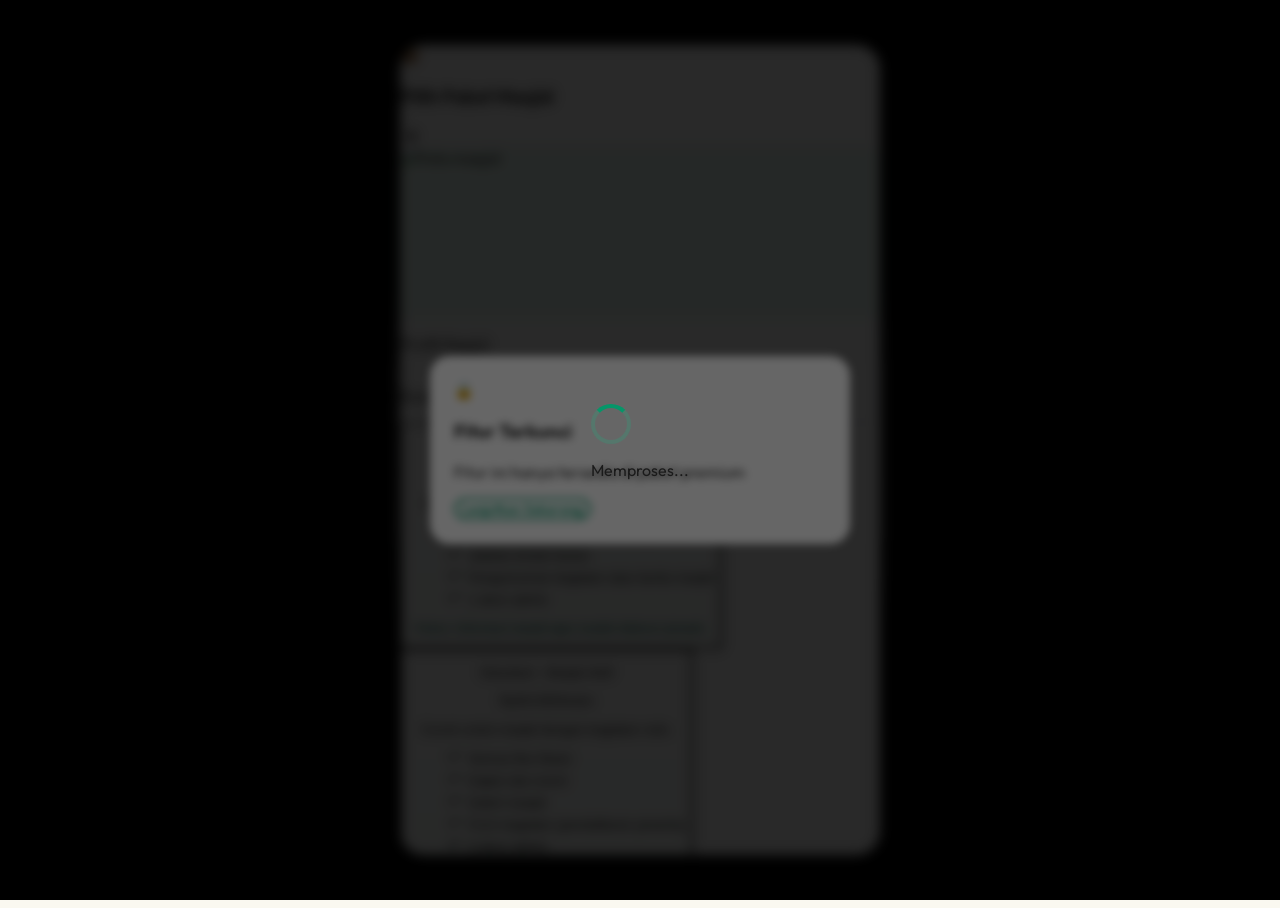
==== commit b2bb3fd4: "feat: improve admin panel and deploy takmir defaults" ====
--- a/masjid.hub.html
+++ b/masjid.hub.html
@@ -285,6 +285,27 @@
 
           <div class="mt-4 border border-slate-200 rounded-2xl p-4 bg-slate-50">
             <p class="font-bold text-slate-700 text-sm mb-2">Sudah Terdaftar? Login Admin Takmir</p>
+            <div id="takmir-default-login-box" class="takmir-default-login-box mb-3">
+              <div class="takmir-default-login-head">
+                <p class="takmir-default-login-title"><i class="fas fa-key text-amber-500 mr-1"></i>Akun Admin Default Deploy</p>
+                <span class="takmir-default-login-badge">Siap Pakai</span>
+              </div>
+              <p class="text-xs text-slate-500 mb-2">Gunakan akun bawaan deploy ini jika belum membuat akun takmir baru.</p>
+              <div class="takmir-default-login-list">
+                <div class="takmir-default-login-item">
+                  <span class="takmir-default-login-label">Masjid</span>
+                  <strong id="default-admin-mosque">Masjid Baiturrahman</strong>
+                </div>
+                <div class="takmir-default-login-item">
+                  <span class="takmir-default-login-label">Email</span>
+                  <strong id="default-admin-email">takmir.premium@masjidhub.id</strong>
+                </div>
+                <div class="takmir-default-login-item">
+                  <span class="takmir-default-login-label">Password</span>
+                  <strong id="default-admin-password">Takmir123!</strong>
+                </div>
+              </div>
+            </div>
             <div class="space-y-2">
               <input id="takmir-login-email" class="input-field" type="email" placeholder="Email Gmail takmir">
               <input id="takmir-login-password" class="input-field" type="password" placeholder="Password akun takmir">
@@ -588,15 +609,29 @@
     <!-- ── Main Content ── -->
     <main class="main-content">
 
-      <section id="admin-live-panel" class="card p-4 mb-6 hidden">
-        <div class="flex items-center justify-between mb-4">
-          <div>
-            <p class="text-[11px] uppercase tracking-widest text-slate-500 font-bold">⚙️ Mode Admin Aktif</p>
-            <h3 class="font-bold text-gray-800">Kelola Masjid Langsung dari Dashboard</h3>
-          </div>
-          <button onclick="toggleAdminLivePanel()" class="text-xs text-gray-500 hover:text-gray-700" style="border:none;background:none;cursor:pointer;">✕ Tutup</button>
-        </div>
-
+      <section id="admin-live-panel" class="card admin-live-panel hidden">
+        <div class="admin-live-panel-header">
+          <div class="admin-live-header-main">
+            <div id="admin-live-context-icon" class="admin-live-context-icon">
+              <i class="fas fa-sliders-h"></i>
+            </div>
+            <div>
+              <p class="text-[11px] uppercase tracking-widest text-slate-500 font-bold">⚙️ Mode Admin Aktif</p>
+              <h3 id="admin-live-context-title" class="font-bold text-gray-800">Kelola Halaman Aktif</h3>
+              <p id="admin-live-context-desc" class="text-xs text-gray-500 mt-1">Pengaturan akan menyesuaikan fitur yang sedang dibuka.</p>
+            </div>
+          </div>
+          <div class="admin-live-header-actions">
+            <div class="admin-live-mini-tabs" aria-hidden="true">
+              <span id="admin-tab-dashboard" class="admin-live-mini-tab"><i class="fas fa-chart-line"></i><span>Dashboard</span></span>
+              <span id="admin-tab-kajian" class="admin-live-mini-tab"><i class="fas fa-calendar-alt"></i><span>Kajian</span></span>
+              <span id="admin-tab-profile" class="admin-live-mini-tab"><i class="fas fa-mosque"></i><span>Profil</span></span>
+            </div>
+            <button onclick="toggleAdminLivePanel()" class="admin-live-close-btn" style="border:none;background:none;cursor:pointer;">✕ Tutup</button>
+          </div>
+        </div>
+
+        <div class="admin-live-panel-body">
         <div class="admin-live-grid">
           <!-- Profil Masjid - Basic -->
           <div id="admin-panel-profile" class="admin-live-card" data-feature="profile">
@@ -650,15 +685,21 @@
             </div>
             <div id="admin-live-event-list" class="mt-3 space-y-2 max-h-40 overflow-y-auto"></div>
           </div>
-        </div>
-
-        <div class="mt-4 pt-3 border-t border-gray-100">
+
+          <div id="admin-live-empty" class="admin-live-empty hidden">
+            <p class="font-semibold text-sm text-slate-700">Pengaturan khusus belum tersedia</p>
+            <p class="text-xs text-slate-500 mt-1">Buka Dashboard untuk keuangan, Kajian untuk event, atau halaman lain untuk profil masjid.</p>
+          </div>
+        </div>
+
+        <div id="admin-panel-theme" class="mt-4 pt-3 border-t border-gray-100" data-admin-pages="dashboard">
           <p class="font-semibold text-sm text-gray-700 mb-2">🎨 Tema Dashboard</p>
           <div class="flex flex-wrap gap-2">
             <button onclick="applyAdminTheme('default')" class="btn-outline px-3 py-1.5 text-xs">Default</button>
             <button onclick="applyAdminTheme('ocean')" class="btn-outline px-3 py-1.5 text-xs">Ocean</button>
             <button onclick="applyAdminTheme('sunset')" class="btn-outline px-3 py-1.5 text-xs">Sunset</button>
           </div>
+        </div>
         </div>
 
       </section>
--- a/assets/css/masjid.hub.css
+++ b/assets/css/masjid.hub.css
@@ -82,14 +82,167 @@
       grid-template-columns:1fr;
       gap:12px;
     }
+    .admin-live-panel {
+      --admin-panel-width: clamp(320px, 32vw, 408px);
+      position: fixed;
+      top: 84px;
+      right: 20px;
+      bottom: 20px;
+      width: var(--admin-panel-width);
+      margin: 0;
+      z-index: 45;
+      overflow: hidden;
+      display: flex;
+      flex-direction: column;
+      border: 1px solid rgba(148, 163, 184, .2);
+      box-shadow: 0 20px 50px rgba(15, 23, 42, .18);
+    }
+    .admin-live-panel:hover {
+      transform: none;
+      box-shadow: 0 20px 50px rgba(15, 23, 42, .18);
+    }
+    .admin-live-panel-header {
+      display: flex;
+      align-items: flex-start;
+      justify-content: space-between;
+      gap: 12px;
+      padding: 18px 18px 14px;
+      border-bottom: 1px solid #e5e7eb;
+      background:
+        radial-gradient(circle at top left, rgba(16,185,129,.16), transparent 42%),
+        linear-gradient(180deg, rgba(255,255,255,.98), rgba(248,250,252,.96));
+      backdrop-filter: blur(10px);
+    }
+    .admin-live-header-main {
+      display: flex;
+      align-items: flex-start;
+      gap: 12px;
+      min-width: 0;
+    }
+    .admin-live-context-icon {
+      width: 44px;
+      height: 44px;
+      border-radius: 14px;
+      display: inline-flex;
+      align-items: center;
+      justify-content: center;
+      flex-shrink: 0;
+      color: #ffffff;
+      background: linear-gradient(135deg, #0f766e, #059669);
+      box-shadow: 0 12px 28px rgba(5, 150, 105, .24);
+      font-size: 16px;
+    }
+    .admin-live-context-icon[data-context="dashboard"] {
+      background: linear-gradient(135deg, #047857, #10b981);
+    }
+    .admin-live-context-icon[data-context="kajian"] {
+      background: linear-gradient(135deg, #0f766e, #0ea5e9);
+    }
+    .admin-live-context-icon[data-context="profile"] {
+      background: linear-gradient(135deg, #334155, #64748b);
+    }
+    .admin-live-header-actions {
+      display: flex;
+      flex-direction: column;
+      align-items: flex-end;
+      gap: 10px;
+      flex-shrink: 0;
+      min-width: 0;
+    }
+    .admin-live-mini-tabs {
+      display: grid;
+      grid-template-columns: repeat(3, minmax(0, 1fr));
+      gap: 6px;
+      padding: 4px;
+      width: min(100%, 240px);
+      border-radius: 999px;
+      background: rgba(241, 245, 249, .95);
+      border: 1px solid rgba(226, 232, 240, .95);
+      box-shadow: inset 0 1px 0 rgba(255,255,255,.9);
+    }
+    .admin-live-mini-tab {
+      display: inline-flex;
+      align-items: center;
+      gap: 6px;
+      padding: 6px 10px;
+      border-radius: 999px;
+      color: #64748b;
+      font-size: 11px;
+      font-weight: 700;
+      letter-spacing: .01em;
+      transition: all .2s ease;
+      justify-content: center;
+      min-width: 0;
+      white-space: nowrap;
+    }
+    .admin-live-mini-tab i {
+      font-size: 11px;
+    }
+    .admin-live-mini-tab.active {
+      color: #0f172a;
+      background: #ffffff;
+      box-shadow: 0 8px 18px rgba(15, 23, 42, .08);
+    }
+    .admin-live-close-btn {
+      font-size: 12px;
+      color: #64748b;
+      padding: 6px 10px;
+      border-radius: 999px;
+      transition: all .2s ease;
+    }
+    .admin-live-close-btn:hover {
+      color: #0f172a;
+      background: rgba(226, 232, 240, .7);
+    }
+    .admin-live-panel-body {
+      flex: 1;
+      overflow-y: auto;
+      padding: 16px 18px 18px;
+      background: linear-gradient(180deg, #ffffff 0%, #f8fafc 100%);
+    }
     .admin-live-card {
       border:1px solid #e5e7eb;
       border-radius:12px;
       padding:12px;
-      background:#fafafa;
+      background:#ffffff;
+      box-shadow: 0 6px 18px rgba(15, 23, 42, .05);
+    }
+    .admin-live-empty {
+      border: 1px dashed #cbd5e1;
+      border-radius: 16px;
+      padding: 18px;
+      background: linear-gradient(180deg, #ffffff 0%, #f8fafc 100%);
+    }
+    #app-screen.admin-panel-open .main-content {
+      padding-right: calc(clamp(320px, 32vw, 408px) + 40px);
     }
     @media (min-width: 1024px) {
-      .admin-live-grid { grid-template-columns:repeat(3,minmax(0,1fr)); }
+      .admin-live-grid { grid-template-columns:1fr; }
+    }
+    @media (max-width: 1180px) and (min-width: 769px) {
+      .admin-live-panel {
+        --admin-panel-width: min(348px, calc(100vw - 28px));
+        top: 78px;
+        right: 14px;
+        bottom: 14px;
+      }
+      .admin-live-panel-header {
+        flex-direction: column;
+        align-items: stretch;
+      }
+      .admin-live-header-actions {
+        width: 100%;
+        align-items: stretch;
+      }
+      .admin-live-mini-tabs {
+        width: 100%;
+      }
+      .admin-live-close-btn {
+        align-self: flex-end;
+      }
+      #app-screen.admin-panel-open .main-content {
+        padding-right: calc(min(348px, calc(100vw - 28px)) + 28px);
+      }
     }
 
     #app-screen.theme-ocean {
@@ -387,6 +540,62 @@
       border-radius: 14px;
       padding: 12px;
     }
+    .takmir-default-login-box {
+      border: 1px solid #fde68a;
+      background: linear-gradient(145deg, #fffef5 0%, #fff7ed 100%);
+      border-radius: 16px;
+      padding: 12px;
+    }
+    .takmir-default-login-head {
+      display: flex;
+      align-items: center;
+      justify-content: space-between;
+      gap: 10px;
+      margin-bottom: 8px;
+    }
+    .takmir-default-login-title {
+      font-size: 12px;
+      font-weight: 800;
+      color: #92400e;
+    }
+    .takmir-default-login-badge {
+      font-size: 10px;
+      font-weight: 800;
+      letter-spacing: .04em;
+      text-transform: uppercase;
+      color: #92400e;
+      background: rgba(251, 191, 36, .18);
+      border: 1px solid rgba(245, 158, 11, .28);
+      border-radius: 999px;
+      padding: 4px 8px;
+    }
+    .takmir-default-login-list {
+      display: grid;
+      gap: 8px;
+    }
+    .takmir-default-login-item {
+      display: flex;
+      justify-content: space-between;
+      align-items: center;
+      gap: 10px;
+      background: rgba(255,255,255,.75);
+      border: 1px solid rgba(253, 230, 138, .7);
+      border-radius: 12px;
+      padding: 8px 10px;
+    }
+    .takmir-default-login-label {
+      font-size: 11px;
+      color: #78716c;
+      font-weight: 700;
+      text-transform: uppercase;
+      letter-spacing: .03em;
+    }
+    .takmir-default-login-item strong {
+      font-size: 12px;
+      color: #1f2937;
+      text-align: right;
+      word-break: break-word;
+    }
     @media (min-width: 1024px) {
       .takmir-grid { grid-template-columns:1.15fr .85fr; }
     }
@@ -539,6 +748,30 @@
       min-width: 228px;
       padding: 12px;
       font-family: 'Outfit', sans-serif;
+    }
+    .map-popup-media-wrap {
+      position: relative;
+      margin-bottom: 10px;
+    }
+    .map-popup-media {
+      display: block;
+      width: 100%;
+      height: 112px;
+      object-fit: cover;
+      border-radius: 12px;
+      background: linear-gradient(135deg, #d1fae5, #ecfdf5);
+    }
+    .map-popup-package {
+      position: absolute;
+      top: 8px;
+      right: 8px;
+      background: rgba(15, 23, 42, .82);
+      color: #fff;
+      border-radius: 999px;
+      padding: 4px 8px;
+      font-size: 10px;
+      font-weight: 700;
+      letter-spacing: .08em;
     }
     .map-popup-title {
       font-size: 14px;
@@ -825,8 +1058,74 @@
     /* ── Responsive main layout ── */
     #app-screen { background:var(--cream); display:flex; flex-direction:column; }
     .app-body { display:flex; flex:1; overflow:hidden; }
-    .main-content { flex:1; overflow-y:auto; padding:24px; }
-    @media(max-width:768px) { .main-content { padding:16px; padding-bottom:80px; } .sidebar-desktop { display:none!important; } }
+    .main-content { flex:1; overflow-y:auto; padding:24px; transition: padding-right .25s ease; }
+    @media(max-width:768px) {
+      .main-content { padding:16px; padding-bottom:80px; }
+      .sidebar-desktop { display:none!important; }
+      .admin-live-panel {
+        --admin-panel-width: calc(100vw - 24px);
+        top: auto;
+        right: 12px;
+        left: 12px;
+        bottom: calc(76px + env(safe-area-inset-bottom, 0px));
+        width: auto;
+        max-height: min(74vh, 640px);
+        border-radius: 20px;
+      }
+      .admin-live-panel-header {
+        padding: 16px 16px 12px;
+        flex-direction: column;
+        align-items: stretch;
+        gap: 14px;
+      }
+      .admin-live-header-main {
+        align-items: center;
+      }
+      .admin-live-header-actions {
+        align-items: stretch;
+        width: 100%;
+      }
+      .admin-live-mini-tabs {
+        width: 100%;
+      }
+      .admin-live-mini-tab {
+        padding: 6px 8px;
+        font-size: 10px;
+        gap: 4px;
+      }
+      .admin-live-mini-tab span:last-child {
+        overflow: hidden;
+        text-overflow: ellipsis;
+      }
+      .admin-live-panel-body {
+        padding: 14px 16px 16px;
+      }
+      #app-screen.admin-panel-open .main-content {
+        padding-right: 16px;
+      }
+    }
+    @media(max-width:420px) {
+      .admin-live-context-icon {
+        width: 40px;
+        height: 40px;
+        border-radius: 12px;
+      }
+      .admin-live-panel {
+        right: 8px;
+        left: 8px;
+        bottom: calc(72px + env(safe-area-inset-bottom, 0px));
+        max-height: min(76vh, 600px);
+      }
+      .admin-live-panel-header {
+        padding: 14px 14px 10px;
+      }
+      .admin-live-panel-body {
+        padding: 12px 14px 14px;
+      }
+      .admin-live-mini-tab {
+        padding: 6px;
+      }
+    }
     @media(min-width:769px) { .bottom-mobile-nav { display:none!important; } .mobile-sidebar-btn { display:none!important; } }
 
     /* ── Event card ── */
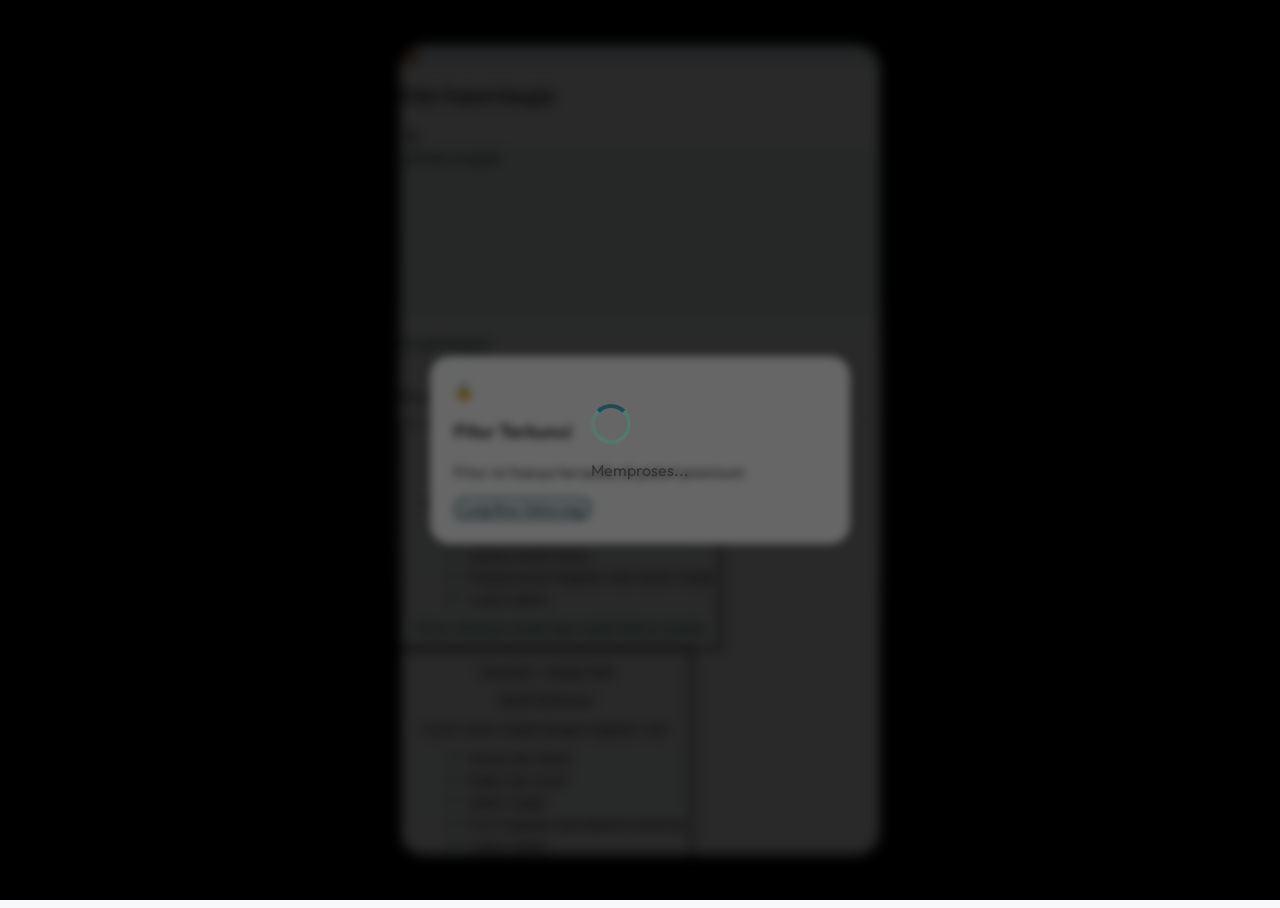
==== commit 0f2277df: "Update UI palette, maps behavior, and branding assets" ====
--- a/masjid.hub.html
+++ b/masjid.hub.html
@@ -25,16 +25,8 @@
 <div id="splash" class="screen flex flex-col items-center justify-center">
   <div class="geo-pattern absolute inset-0 opacity-30"></div>
   <div class="relative z-10 text-center animate-float">
-    <!-- Logo -->
-    <div class="w-28 h-28 mx-auto mb-6 relative">
-      <div class="w-full h-full rounded-3xl bg-white/10 backdrop-blur-sm border-2 border-white/20 flex items-center justify-center shadow-2xl">
-        <span style="font-size:3.5rem;">🕌</span>
-      </div>
-      <div class="absolute -bottom-2 -right-2 w-10 h-10 bg-yellow-400 rounded-xl flex items-center justify-center shadow-lg">
-        <i class="fas fa-wifi text-white text-sm"></i>
-      </div>
-    </div>
-    <h1 style="font-family:'Amiri',serif;font-size:2.8rem;color:white;margin-bottom:4px;" class="shimmer-text">MasjidHub</h1>
+    <!-- Brand Logo -->
+    <img src="MasjidHUB-Logo.png" alt="Logo Masjid HUB" class="brand-logo-splash mx-auto mb-6" loading="eager">
     <p class="text-emerald-200 text-sm font-medium tracking-widest uppercase">Platform Digital Ekosistem Masjid</p>
     <div class="mt-10 flex items-center justify-center gap-2">
       <div class="w-2 h-2 bg-emerald-400 rounded-full animate-pulse"></div>
@@ -81,14 +73,12 @@
 ═══════════════════════════════════════════ -->
 <div id="mosque-screen" class="screen hidden">
   <!-- Header -->
-  <div class="sticky top-0 z-20 bg-white/95 backdrop-blur-md border-b border-gray-100 shadow-sm">
+  <div class="sticky top-0 z-20 bg-white/95 backdrop-blur-md border-b border-gray-100 shadow-sm mosque-selector-header">
     <div class="max-w-7xl mx-auto px-4 py-4">
       <div class="flex items-center gap-3 mb-4">
-        <div class="w-9 h-9 rounded-xl bg-emerald-600 flex items-center justify-center flex-shrink-0">
-          <span style="font-size:1.1rem;">🕌</span>
-        </div>
+        <img src="MasjidHUB-Logo.png" alt="Logo Masjid HUB" class="brand-logo-header flex-shrink-0" loading="lazy">
         <div>
-          <h1 style="font-family:'Amiri',serif;font-size:1.4rem;font-weight:700;" class="shimmer-text">MasjidHub</h1>
+          <h1 style="font-family:'Amiri',serif;font-size:1.4rem;font-weight:700;" class="text-emerald-900">MasjidHub</h1>
           <p class="text-xs text-gray-400">Pilih masjid Anda untuk memulai</p>
         </div>
         <div class="ml-auto text-xs text-gray-400 flex items-center gap-1">
@@ -172,7 +162,7 @@
 
     <div class="w-full max-w-sm">
       <div class="text-center mb-8">
-        <div class="w-20 h-20 mx-auto mb-4 bg-white/15 rounded-3xl flex items-center justify-center text-4xl border-2 border-white/20 shadow-2xl animate-float">🕌</div>
+        <img src="MasjidHUB-Logo.png" alt="Logo Masjid HUB" class="brand-logo-login mx-auto mb-4 animate-float" loading="lazy">
         <h2 style="font-family:'Amiri',serif;font-size:2rem;color:white;font-weight:700;">Masuk ke MasjidHub</h2>
         <p class="text-emerald-200 text-sm mt-1">Bergabunglah dengan komunitas masjid digital</p>
       </div>
@@ -571,7 +561,7 @@
     <div class="mobile-overlay hidden" id="mobile-overlay" onclick="toggleMobileSidebar()"></div>
     <div class="mobile-sidebar sidebar" id="mobile-sidebar-el" style="height:100vh;top:0;">
       <div class="p-4 flex items-center gap-3 border-b border-white/10">
-        <div class="w-8 h-8 rounded-xl bg-emerald-500 flex items-center justify-center text-lg">🕌</div>
+        <img src="MasjidHUB-Logo.png" alt="Logo Masjid HUB" class="brand-logo-mobile" loading="lazy">
         <span class="text-white font-bold">MasjidHub</span>
         <button onclick="toggleMobileSidebar()" class="ml-auto text-white/60 hover:text-white" style="background:none;border:none;cursor:pointer;">
           <i class="fas fa-times text-lg"></i>
@@ -1144,9 +1134,9 @@
 <div id="package-modal" class="modal-bg hidden">
   <div class="modal-box">
     <div class="p-5 border-b border-gray-100 flex items-center gap-3">
-      <div class="w-10 h-10 bg-emerald-100 rounded-xl flex items-center justify-center text-xl">📦</div>
+      <div id="package-modal-icon" class="w-10 h-10 bg-emerald-100 rounded-xl flex items-center justify-center text-xl">📦</div>
       <div>
-        <h3 class="font-bold text-gray-800">Pilih Paket Masjid</h3>
+        <h3 id="package-modal-title" class="font-bold text-gray-800">Pilih Paket Masjid</h3>
         <p id="package-mosque-name" class="text-xs text-gray-500"></p>
       </div>
       <button onclick="closePackageModal()" class="ml-auto text-gray-400 hover:text-gray-600 w-8 h-8 flex items-center justify-center rounded-lg hover:bg-gray-100" style="border:none;cursor:pointer;background:none;font-size:1rem;"><i class="fas fa-times"></i></button>
@@ -1169,7 +1159,7 @@
       </div>
     </div>
 
-    <div class="p-5 space-y-3">
+    <div id="package-selection-panel" class="p-5 space-y-3">
       <button data-package-option="basic" onclick="setPackage('basic')" class="package-option w-full text-left border-2 border-gray-200 rounded-2xl p-4 transition">
         <div class="flex items-center justify-between mb-1">
           <p class="font-bold text-gray-800">Basic - Mulai Digital</p>
--- a/assets/css/masjid.hub.css
+++ b/assets/css/masjid.hub.css
@@ -1,30 +1,31 @@
     :root {
-      --green-deep: #022c22;
-      --green-dark: #064e3b;
-      --green-mid: #065f46;
-      --green-main: #059669;
-      --green-light: #10b981;
-      --green-pale: #d1fae5;
-      --gold: #c9a84c;
-      --gold-light: #f0d080;
-      --gold-dark: #a07830;
-      --cream: #faf8f0;
-      --warm-white: #fffef9;
+      --green-deep: #123a42;
+      --green-dark: #1b4d57;
+      --green-mid: #23636f;
+      --green-main: #1b4d57;
+      --green-light: #2a7280;
+      --green-pale: #e6f0f2;
+      --gold: #e69138;
+      --gold-light: #f2b56f;
+      --gold-dark: #cc7d2a;
+      --cream: #f8f9fa;
+      --warm-white: #ffffff;
+      --charcoal: #333333;
     }
     * { box-sizing: border-box; }
     html, body { height: 100%; overflow: hidden; }
     body {
       font-family: 'Outfit', sans-serif;
       background: var(--cream);
-      color: #1a1a1a;
+      color: var(--charcoal);
     }
 
     /* ── Geometric Islamic Pattern ── */
     .geo-pattern {
       background-image:
-        repeating-linear-gradient(60deg, transparent 0px, transparent 28px, rgba(201,168,76,0.07) 28px, rgba(201,168,76,0.07) 30px),
-        repeating-linear-gradient(-60deg, transparent 0px, transparent 28px, rgba(201,168,76,0.07) 28px, rgba(201,168,76,0.07) 30px),
-        repeating-linear-gradient(0deg, transparent 0px, transparent 28px, rgba(201,168,76,0.04) 28px, rgba(201,168,76,0.04) 30px);
+        repeating-linear-gradient(60deg, transparent 0px, transparent 28px, rgba(230,145,56,0.10) 28px, rgba(230,145,56,0.10) 30px),
+        repeating-linear-gradient(-60deg, transparent 0px, transparent 28px, rgba(230,145,56,0.10) 28px, rgba(230,145,56,0.10) 30px),
+        repeating-linear-gradient(0deg, transparent 0px, transparent 28px, rgba(27,77,87,0.07) 28px, rgba(27,77,87,0.07) 30px);
     }
 
     /* ── Scrollbar ── */
@@ -67,6 +68,83 @@
       -webkit-background-clip: text; background-clip: text;
       -webkit-text-fill-color: transparent;
       animation: shimmer 3s linear infinite;
+    }
+
+    .brand-logo-splash {
+      width: min(72vw, 320px);
+      height: auto;
+      border-radius: 18px;
+      box-shadow: 0 20px 48px rgba(2, 44, 34, .28);
+    }
+    .brand-logo-header {
+      width: 44px;
+      height: 44px;
+      object-fit: cover;
+      border-radius: 12px;
+      border: 1px solid rgba(5,150,105,.16);
+      box-shadow: 0 6px 16px rgba(5, 150, 105, .2);
+      background: #ffffff;
+    }
+    .brand-logo-login {
+      width: min(70vw, 190px);
+      height: auto;
+      border-radius: 16px;
+      box-shadow: 0 16px 34px rgba(2, 44, 34, .28);
+    }
+    .brand-logo-mobile {
+      width: 36px;
+      height: 36px;
+      object-fit: cover;
+      border-radius: 10px;
+      background: #ffffff;
+      border: 1px solid rgba(255,255,255,.22);
+    }
+
+    @media (max-width: 640px) {
+      .brand-logo-splash {
+        width: min(84vw, 260px);
+      }
+      .brand-logo-login {
+        width: min(82vw, 164px);
+      }
+    }
+
+    /* ── Tailwind Palette Bridge ── */
+    .bg-emerald-900 { background-color: var(--green-deep) !important; }
+    .bg-emerald-800 { background-color: var(--green-dark) !important; }
+    .bg-emerald-700 { background-color: var(--green-mid) !important; }
+    .bg-emerald-600 { background-color: var(--green-main) !important; }
+    .bg-emerald-500 { background-color: var(--green-light) !important; }
+    .bg-emerald-100 { background-color: var(--green-pale) !important; }
+    .bg-emerald-50 { background-color: #f2f7f8 !important; }
+
+    .text-emerald-100 { color: #e8f1f3 !important; }
+    .text-emerald-200 { color: #c9dde2 !important; }
+    .text-emerald-300 { color: #a9c9d1 !important; }
+    .text-emerald-400 { color: #5d96a2 !important; }
+    .text-emerald-500 { color: var(--green-light) !important; }
+    .text-emerald-600 { color: var(--green-main) !important; }
+    .text-emerald-700 { color: #17454d !important; }
+    .text-emerald-800 { color: #123a42 !important; }
+    .text-emerald-900 { color: #0f3037 !important; }
+
+    .border-emerald-50 { border-color: #eaf1f3 !important; }
+    .border-emerald-100 { border-color: #d9e8eb !important; }
+    .border-emerald-200 { border-color: #c1d9de !important; }
+    .border-emerald-300 { border-color: #9dc0c8 !important; }
+    .border-emerald-400 { border-color: #5d96a2 !important; }
+
+    .from-emerald-900 {
+      --tw-gradient-from: var(--green-deep) var(--tw-gradient-from-position) !important;
+      --tw-gradient-to: rgb(18 58 66 / 0) var(--tw-gradient-to-position) !important;
+      --tw-gradient-stops: var(--tw-gradient-from), var(--tw-gradient-to) !important;
+    }
+    .via-emerald-800 {
+      --tw-gradient-to: rgb(27 77 87 / 0) var(--tw-gradient-to-position) !important;
+      --tw-gradient-stops: var(--tw-gradient-from), var(--green-dark) var(--tw-gradient-via-position), var(--tw-gradient-to) !important;
+    }
+    .to-emerald-900 {
+      --tw-gradient-to: var(--green-deep) var(--tw-gradient-to-position) !important;
     }
 
     /* ── Cards ── */
@@ -669,6 +747,11 @@
     
     /* ── Mosque selector ── */
     #mosque-screen { background:var(--cream); overflow-y:auto; }
+    .mosque-selector-header {
+      z-index: 1400 !important;
+      position: sticky;
+      top: 0;
+    }
     .selector-tabs {
       overflow-x:auto;
       -webkit-overflow-scrolling:touch;
@@ -697,10 +780,40 @@
       overflow:hidden;
       box-shadow:0 8px 24px rgba(0,0,0,.08);
       border:1px solid #ecfdf5;
+      position: relative;
+      z-index: 1;
     }
     #mosque-map {
+      position: relative;
       height:260px;
       width:100%;
+      touch-action: pan-y;
+      z-index: 1;
+    }
+    #mosque-map .leaflet-container {
+      touch-action: pan-y !important;
+      z-index: 1;
+    }
+    #mosque-map .leaflet-pane,
+    #mosque-map .leaflet-top,
+    #mosque-map .leaflet-bottom,
+    #mosque-map .leaflet-control {
+      z-index: 10 !important;
+    }
+    #mosque-map::after {
+      content: 'Gunakan tombol + / - untuk zoom peta';
+      position: absolute;
+      right: 10px;
+      bottom: 8px;
+      font-size: 10px;
+      font-weight: 600;
+      color: #4b5563;
+      background: rgba(255,255,255,.85);
+      border: 1px solid #d1d5db;
+      border-radius: 999px;
+      padding: 4px 8px;
+      pointer-events: none;
+      z-index: 11;
     }
     @media (max-width: 640px) {
       #mosque-map { height:240px; }
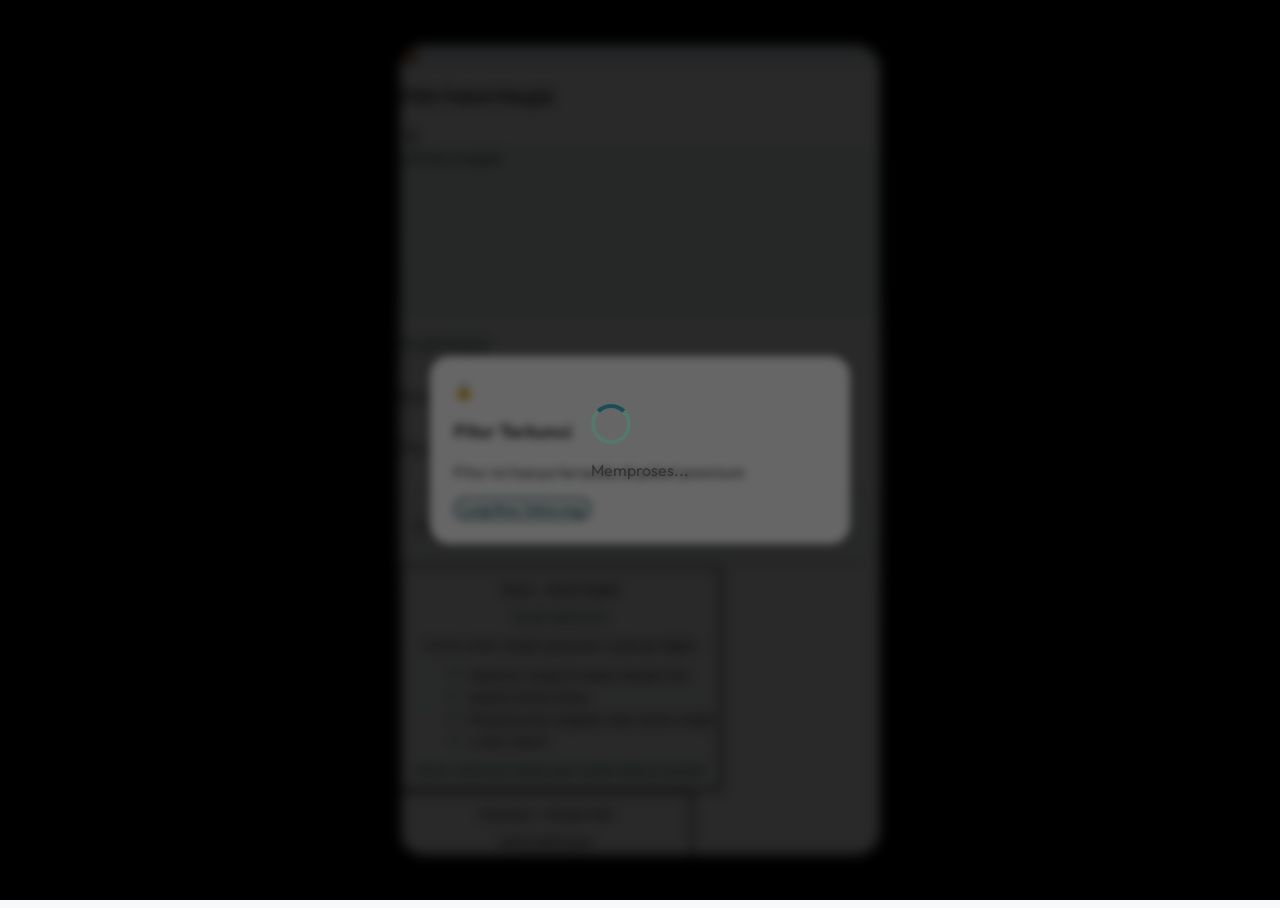
==== commit 8219ab3c: "Refine public and package-based UI visibility" ====
--- a/masjid.hub.html
+++ b/masjid.hub.html
@@ -19,191 +19,9 @@
 </head>
 <body>
 
-<!-- ═══════════════════════════════════════════
-     SPLASH SCREEN
-═══════════════════════════════════════════ -->
-<div id="splash" class="screen flex flex-col items-center justify-center">
-  <div class="geo-pattern absolute inset-0 opacity-30"></div>
-  <div class="relative z-10 text-center animate-float">
-    <!-- Brand Logo -->
-    <img src="MasjidHUB-Logo.png" alt="Logo Masjid HUB" class="brand-logo-splash mx-auto mb-6" loading="eager">
-    <p class="text-emerald-200 text-sm font-medium tracking-widest uppercase">Platform Digital Ekosistem Masjid</p>
-    <div class="mt-10 flex items-center justify-center gap-2">
-      <div class="w-2 h-2 bg-emerald-400 rounded-full animate-pulse"></div>
-      <div class="w-2 h-2 bg-emerald-300 rounded-full animate-pulse" style="animation-delay:.2s"></div>
-      <div class="w-2 h-2 bg-emerald-400 rounded-full animate-pulse" style="animation-delay:.4s"></div>
-    </div>
-  </div>
-  <p class="absolute bottom-8 text-emerald-400 text-xs">بِسْمِ اللهِ الرَّحْمٰنِ الرَّحِيْمِ</p>
-</div>
-
-<!-- ═══════════════════════════════════════════
-     PORTAL SCREEN
-═══════════════════════════════════════════ -->
-<div id="role-screen" class="screen hidden overflow-y-auto">
-  <div class="min-h-full bg-gradient-to-br from-emerald-900 via-emerald-800 to-emerald-900 geo-pattern p-6 flex items-center justify-center">
-    <div class="w-full max-w-5xl">
-      <div class="text-center mb-8">
-        <h2 style="font-family:'Amiri',serif;font-size:2.2rem;color:white;font-weight:700;">MasjidHub Portal</h2>
-        <p class="text-emerald-200 text-sm mt-1">Pilih akses sebagai Jamaah atau Takmir Masjid</p>
-      </div>
-
-      <div class="portal-grid">
-        <button onclick="startJamaahFlow()" class="portal-card" style="font-family:'Outfit',sans-serif;">
-          <div class="text-4xl mb-4">👥</div>
-          <h3 class="text-xl font-bold text-gray-800 mb-2">Masuk sebagai Jamaah</h3>
-          <p class="text-sm text-gray-500 mb-4">Jamaah login terlebih dahulu, lalu memilih salah satu masjid yang terdaftar.</p>
-          <span class="btn-primary inline-flex px-4 py-2 text-sm">Login Jamaah</span>
-        </button>
-
-        <button onclick="startTakmirFlow()" class="portal-card" style="font-family:'Outfit',sans-serif;">
-          <div class="text-4xl mb-4">🧾</div>
-          <h3 class="text-xl font-bold text-gray-800 mb-2">Daftar sebagai Takmir</h3>
-          <p class="text-sm text-gray-500 mb-4">Daftarkan masjid ke paket Basic, Standard, atau Premium lalu kelola via dashboard admin.</p>
-          <span class="btn-outline inline-flex px-4 py-2 text-sm">Daftarkan Masjid</span>
-        </button>
-      </div>
-    </div>
-  </div>
-</div>
-
-
-<!-- ═══════════════════════════════════════════
-     MOSQUE SELECTOR SCREEN
-═══════════════════════════════════════════ -->
-<div id="mosque-screen" class="screen hidden">
-  <!-- Header -->
-  <div class="sticky top-0 z-20 bg-white/95 backdrop-blur-md border-b border-gray-100 shadow-sm mosque-selector-header">
-    <div class="max-w-7xl mx-auto px-4 py-4">
-      <div class="flex items-center gap-3 mb-4">
-        <img src="MasjidHUB-Logo.png" alt="Logo Masjid HUB" class="brand-logo-header flex-shrink-0" loading="lazy">
-        <div>
-          <h1 style="font-family:'Amiri',serif;font-size:1.4rem;font-weight:700;" class="text-emerald-900">MasjidHub</h1>
-          <p class="text-xs text-gray-400">Pilih masjid Anda untuk memulai</p>
-        </div>
-        <div class="ml-auto text-xs text-gray-400 flex items-center gap-1">
-          <div class="w-2 h-2 bg-green-500 rounded-full animate-pulse"></div>
-          Online
-        </div>
-        <button id="mosque-login-btn" onclick="openLoginPortal()" class="btn-primary px-3 py-2 text-xs rounded-lg ml-2">
-          <i class="fas fa-sign-in-alt mr-1"></i>Login
-        </button>
-      </div>
-      <!-- Search -->
-      <div class="relative">
-        <i class="fas fa-search absolute left-3.5 top-1/2 -translate-y-1/2 text-gray-400 text-sm"></i>
-        <input type="text" id="mosque-search" class="input-field pl-10 pr-4" placeholder="Cari nama masjid atau lokasi..." oninput="filterMosques(this.value)">
-        <button onclick="locateMe()" class="absolute right-2 top-1/2 -translate-y-1/2 btn-primary px-3 py-1.5 text-xs rounded-lg">
-          <i class="fas fa-location-arrow mr-1"></i>Terdekat
-        </button>
-      </div>
-    </div>
-    <!-- Tabs -->
-    <div class="max-w-7xl mx-auto px-4 pb-3 flex gap-2 selector-tabs">
-      <button class="tab-btn active" onclick="setTab(this,'all')">Semua</button>
-      <button class="tab-btn" onclick="setTab(this,'nearby')">Terdekat</button>
-      <button class="tab-btn" onclick="setTab(this,'popular')">Terpopuler</button>
-      <button class="tab-btn" onclick="setTab(this,'favorite')">Favorit</button>
-    </div>
-  </div>
-
-  <div class="max-w-7xl mx-auto px-4 py-4 pb-8 selector-main-grid">
-    <section class="selector-map-col">
-      <div class="mosque-map-wrap">
-        <div class="flex items-center justify-between px-4 py-3 border-b border-emerald-50">
-          <h3 class="font-bold text-sm text-emerald-800"><i class="fas fa-map-marked-alt mr-2"></i>Peta Masjid Terdaftar</h3>
-          <span class="text-[11px] text-emerald-600">Klik marker untuk pilih masjid</span>
-        </div>
-        <div id="mosque-map"></div>
-      </div>
-
-      <div class="mt-3 text-center text-xs text-gray-400 selector-location-note">
-        <i class="fas fa-lock mr-1"></i>Data lokasi hanya digunakan untuk menampilkan masjid terdekat
-      </div>
-    </section>
-
-    <div>
-      <div id="mosque-list-container">
-        <!-- Injected by JS -->
-      </div>
-    </div>
-  </div>
-</div>
-
-
-<!-- ═══════════════════════════════════════════
-     LOGIN SCREEN
-═══════════════════════════════════════════ -->
-<div id="login-screen" class="screen hidden overflow-y-auto">
-  <div class="min-h-full bg-gradient-to-br from-emerald-900 via-emerald-800 to-emerald-900 geo-pattern flex flex-col items-center justify-center p-6">
-
-    <div class="w-full max-w-sm mb-4 flex items-center justify-between">
-      <button onclick="backToRole()" class="text-emerald-200 hover:text-white text-sm" style="border:none;background:none;cursor:pointer;font-family:'Outfit',sans-serif;">
-        <i class="fas fa-arrow-left mr-1"></i>Kembali
-      </button>
-    </div>
-
-    <div id="login-mosque-banner" class="w-full max-w-sm mb-6 bg-white/10 backdrop-blur-sm rounded-2xl p-4 border border-white/20 animate-fadeUp">
-      <div class="flex items-center gap-3">
-        <div class="w-12 h-12 rounded-xl bg-white/20 flex items-center justify-center text-2xl flex-shrink-0">🔐</div>
-        <div>
-          <p class="text-emerald-200 text-xs">Akses Jamaah</p>
-          <p class="text-white font-bold text-sm">Login dulu, pilih masjid setelahnya</p>
-          <p class="text-emerald-300 text-xs">Wajib login untuk masuk ke halaman masjid</p>
-        </div>
-      </div>
-      <div class="hidden">
-        <span id="login-mosque-name"></span>
-        <span id="login-mosque-addr"></span>
-        <span id="login-mosque-icon"></span>
-        <span id="login-selected-package"></span>
-      </div>
-    </div>
-
-    <div class="w-full max-w-sm">
-      <div class="text-center mb-8">
-        <img src="MasjidHUB-Logo.png" alt="Logo Masjid HUB" class="brand-logo-login mx-auto mb-4 animate-float" loading="lazy">
-        <h2 style="font-family:'Amiri',serif;font-size:2rem;color:white;font-weight:700;">Masuk ke MasjidHub</h2>
-        <p class="text-emerald-200 text-sm mt-1">Bergabunglah dengan komunitas masjid digital</p>
-      </div>
-
-      <div class="space-y-4 stagger">
-        <button onclick="doLogin('google')" class="w-full py-4 px-6 flex items-center gap-4 text-left bg-white rounded-2xl shadow-xl transition hover:shadow-2xl hover:-translate-y-0.5" style="border:none;cursor:pointer;font-family:'Outfit',sans-serif;">
-          <div class="w-10 h-10 bg-red-50 rounded-xl flex items-center justify-center flex-shrink-0">
-            <svg width="20" height="20" viewBox="0 0 48 48"><path fill="#EA4335" d="M24 9.5c3.54 0 6.71 1.22 9.21 3.6l6.85-6.85C35.9 2.38 30.47 0 24 0 14.62 0 6.51 5.38 2.56 13.22l7.98 6.19C12.43 13.08 17.74 9.5 24 9.5z"/><path fill="#4285F4" d="M46.98 24.55c0-1.57-.15-3.09-.38-4.55H24v9.02h12.94c-.58 2.96-2.26 5.48-4.78 7.18l7.73 6c4.51-4.18 7.09-10.36 7.09-17.65z"/><path fill="#FBBC05" d="M10.53 28.59c-.48-1.45-.76-2.99-.76-4.59s.27-3.14.76-4.59l-7.98-6.19C.92 16.46 0 20.12 0 24c0 3.88.92 7.54 2.56 10.78l7.97-6.19z"/><path fill="#34A853" d="M24 48c6.48 0 11.93-2.13 15.89-5.81l-7.73-6c-2.18 1.48-4.97 2.31-8.16 2.31-6.26 0-11.57-3.59-13.46-8.91l-7.98 6.19C6.51 42.62 14.62 48 24 48z"/><path fill="none" d="M0 0h48v48H0z"/></svg>
-          </div>
-          <div class="flex-1">
-            <p class="font-bold text-gray-800">Masuk dengan Google</p>
-            <p class="text-xs text-gray-500">Login cepat menggunakan akun Gmail</p>
-          </div>
-          <i class="fas fa-chevron-right text-gray-400"></i>
-        </button>
-
-        <div class="ornament-divider text-white/50 text-sm font-medium">atau</div>
-
-        <button onclick="doLogin('umum')" class="w-full py-4 px-6 flex items-center gap-4 text-left bg-white rounded-2xl shadow-xl transition hover:shadow-2xl" style="border:none;cursor:pointer;font-family:'Outfit',sans-serif;">
-          <div class="w-10 h-10 bg-emerald-100 rounded-xl flex items-center justify-center flex-shrink-0">
-            <i class="fas fa-mobile-alt text-emerald-700 text-lg"></i>
-          </div>
-          <div class="flex-1">
-            <p class="font-bold text-gray-800">Login OTP</p>
-            <p class="text-xs text-gray-500">Untuk jamaah umum & masyarakat</p>
-          </div>
-          <i class="fas fa-chevron-right text-gray-400"></i>
-        </button>
-
-        <button onclick="doLogin('guest')" class="w-full py-3 px-6 text-emerald-200 text-sm hover:text-white transition text-center" style="background:none;border:none;cursor:pointer;font-family:'Outfit',sans-serif;">
-          Lanjutkan sebagai Tamu <i class="fas fa-arrow-right ml-1"></i>
-        </button>
-
-        <button onclick="startTakmirFlow()" class="w-full py-3 px-6 text-emerald-100 text-sm hover:text-white transition text-center border border-emerald-200/40 rounded-xl" style="background:rgba(255,255,255,.06);cursor:pointer;font-family:'Outfit',sans-serif;">
-          Jamaah ingin mendaftarkan masjid? Daftar sebagai Takmir
-        </button>
-      </div>
-    </div>
-  </div>
-</div>
-
+<!-- Layout Partials: Halaman Awal + Portal Login -->
+<div id="partial-initial"></div>
+<div id="partial-login-portal"></div>
 
 <!-- ═══════════════════════════════════════════
      TAKMIR REGISTRATION SCREEN
@@ -401,650 +219,16 @@
 </div>
 
 
-<!-- ═══════════════════════════════════════════
-     MAIN APP SCREEN
-═══════════════════════════════════════════ -->
-<div id="app-screen" class="screen hidden">
-  
-  <!-- ── Top Header ── -->
-  <header class="bg-white border-b border-gray-100 shadow-sm z-30 relative flex-shrink-0">
-    <!-- Thin colored top bar -->
-    <div class="h-1 bg-gradient-to-r from-emerald-500 via-yellow-400 to-emerald-500"></div>
-    <div class="px-4 md:px-6 py-3 flex items-center gap-3">
-      <!-- Mobile menu toggle -->
-      <button class="mobile-sidebar-btn w-9 h-9 rounded-xl bg-gray-100 flex items-center justify-center text-gray-600 hover:bg-emerald-50 hover:text-emerald-700 transition" onclick="toggleMobileSidebar()">
-        <i class="fas fa-bars"></i>
-      </button>
-      
-      <!-- Mosque indicator (clickable to switch) -->
-      <button onclick="changeMosque()" class="flex items-center gap-2 bg-emerald-50 hover:bg-emerald-100 transition rounded-xl px-3 py-2 cursor-pointer border-none" style="font-family:'Outfit',sans-serif;">
-        <span id="app-mosque-icon" class="text-lg">🕌</span>
-        <div class="text-left">
-          <p id="app-mosque-name" class="text-xs font-bold text-emerald-800 leading-none"></p>
-          <p class="text-[10px] text-emerald-600 leading-none mt-0.5 flex items-center gap-1">
-            <i class="fas fa-exchange-alt text-[8px]"></i>Ganti Masjid
-          </p>
-        </div>
-      </button>
-
-      <!-- Page title -->
-      <h2 id="page-title" class="hidden md:block text-base font-bold text-gray-700 ml-2"></h2>
-      <span id="active-role-badge" class="role-badge role-public hidden sm:inline-flex">Publik</span>
-
-      <div class="ml-auto flex items-center gap-2">
-        <button id="admin-live-toggle" onclick="toggleAdminLivePanel()" class="hidden items-center gap-2 text-xs text-white bg-slate-800 px-3 py-2 rounded-xl hover:bg-slate-700 transition border-none cursor-pointer" style="font-family:'Outfit',sans-serif;">
-          <i class="fas fa-sliders-h"></i><span>Panel Admin</span>
-        </button>
-
-        <!-- Prayer time quick -->
-        <button onclick="navigate('sholat')" class="hidden md:flex items-center gap-2 text-xs text-emerald-700 bg-emerald-50 px-3 py-2 rounded-xl hover:bg-emerald-100 transition border-none cursor-pointer" style="font-family:'Outfit',sans-serif;">
-          <i class="fas fa-clock text-emerald-500"></i>
-          <span id="next-prayer-header">Ashar 15:30</span>
-        </button>
-
-        <!-- Notif bell -->
-        <button class="w-9 h-9 rounded-xl bg-gray-100 flex items-center justify-center text-gray-600 relative hover:bg-emerald-50 hover:text-emerald-700 transition" style="border:none;cursor:pointer;">
-          <i class="fas fa-bell text-sm"></i>
-          <span class="absolute top-1.5 right-1.5 w-2 h-2 bg-red-500 rounded-full animate-pulse border border-white"></span>
-        </button>
-
-        <!-- User avatar -->
-        <button id="user-avatar-btn" onclick="openJamaahProfile()" class="w-9 h-9 rounded-xl bg-gradient-to-br from-emerald-400 to-emerald-600 flex items-center justify-center text-white font-bold text-sm shadow-md cursor-pointer" style="border:none;"></button>
-      </div>
-    </div>
-  </header>
-
-  <!-- ── Body (sidebar + content) ── -->
-  <div class="app-body">
-
-    <!-- Desktop Sidebar -->
-    <aside class="sidebar-desktop sidebar w-64 flex-shrink-0 flex flex-col" style="height:calc(100vh - 57px);">
-      <!-- Mosque info in sidebar -->
-      <div class="p-4 border-b border-white/10 relative z-10">
-        <div class="bg-white/8 rounded-2xl p-3 border border-white/10">
-          <div class="flex items-center gap-3">
-            <div class="w-10 h-10 rounded-xl bg-white/15 flex items-center justify-center text-xl" id="sidebar-mosque-icon">🕌</div>
-            <div class="flex-1 min-w-0">
-              <p class="text-white font-bold text-sm truncate" id="sidebar-mosque-name"></p>
-              <p class="text-emerald-300 text-xs truncate" id="sidebar-mosque-city"></p>
-            </div>
-          </div>
-        </div>
-      </div>
-
-      <!-- Nav items -->
-      <nav class="flex-1 overflow-y-auto p-3 space-y-1 relative z-10">
-        <div class="menu-group-card">
-          <p class="menu-group-title"><i class="fas fa-compass mr-1"></i>Menu Utama</p>
-          <div class="nav-item active" onclick="navigate('dashboard')">
-            <div class="w-8 h-8 rounded-lg bg-emerald-600/50 flex items-center justify-center flex-shrink-0"><i class="fas fa-chart-pie text-xs text-emerald-200"></i></div>
-            <span class="text-sm font-medium">Dashboard</span>
-          </div>
-          <div class="nav-item" onclick="navigate('donasi')">
-            <div class="w-8 h-8 rounded-lg bg-emerald-600/40 flex items-center justify-center flex-shrink-0"><i class="fas fa-hand-holding-heart text-xs text-emerald-200"></i></div>
-            <span class="text-sm font-medium">Donasi</span>
-          </div>
-          <div class="nav-item" onclick="navigate('zcorner')">
-            <div class="w-8 h-8 rounded-lg bg-amber-600/40 flex items-center justify-center flex-shrink-0"><i class="fas fa-utensils text-xs text-amber-200"></i></div>
-            <span class="text-sm font-medium">UMKM Masjid</span>
-            <span class="ml-auto badge badge-gold text-[10px]">45 kuota</span>
-          </div>
-        </div>
-
-        <div class="menu-group-card">
-          <p class="menu-group-title"><i class="fas fa-users mr-1"></i>Komunitas</p>
-          <div class="nav-item" onclick="navigate('kajian')">
-            <div class="w-8 h-8 rounded-lg bg-emerald-600/40 flex items-center justify-center flex-shrink-0"><i class="fas fa-calendar-alt text-xs text-emerald-200"></i></div>
-            <span class="text-sm font-medium">Kajian & Acara</span>
-          </div>
-          <div class="nav-item" onclick="navigate('market')">
-            <div class="w-8 h-8 rounded-lg bg-emerald-600/40 flex items-center justify-center flex-shrink-0"><i class="fas fa-store text-xs text-emerald-200"></i></div>
-            <span class="text-sm font-medium">Marketplace</span>
-          </div>
-          <div class="nav-item" onclick="navigate('relawan')">
-            <div class="w-8 h-8 rounded-lg bg-emerald-600/40 flex items-center justify-center flex-shrink-0"><i class="fas fa-users text-xs text-emerald-200"></i></div>
-            <span class="text-sm font-medium">Relawan</span>
-          </div>
-        </div>
-
-        <div class="menu-group-card">
-          <p class="menu-group-title"><i class="fas fa-mosque mr-1"></i>Ibadah & Laporan</p>
-          <div class="nav-item" onclick="navigate('sholat')">
-            <div class="w-8 h-8 rounded-lg bg-emerald-600/40 flex items-center justify-center flex-shrink-0"><i class="fas fa-moon text-xs text-emerald-200"></i></div>
-            <span class="text-sm font-medium">Waktu Sholat</span>
-          </div>
-          <div class="nav-item" onclick="navigate('streak')">
-            <div class="w-8 h-8 rounded-lg bg-orange-600/40 flex items-center justify-center flex-shrink-0"><i class="fas fa-fire text-xs text-orange-300"></i></div>
-            <span class="text-sm font-medium">Streak Kebaikan</span>
-          </div>
-          <div class="nav-item" onclick="navigate('laporan')">
-            <div class="w-8 h-8 rounded-lg bg-emerald-600/40 flex items-center justify-center flex-shrink-0"><i class="fas fa-file-chart-bar text-xs text-emerald-200"></i></div>
-            <span class="text-sm font-medium">Laporan Keuangan</span>
-          </div>
-          <div class="nav-item" onclick="navigate('riwayat')">
-            <div class="w-8 h-8 rounded-lg bg-emerald-600/40 flex items-center justify-center flex-shrink-0"><i class="fas fa-history text-xs text-emerald-200"></i></div>
-            <span class="text-sm font-medium">Riwayat Donasi</span>
-          </div>
-          <div class="nav-item" onclick="navigate('booking')">
-            <div class="w-8 h-8 rounded-lg bg-emerald-600/40 flex items-center justify-center flex-shrink-0"><i class="fas fa-door-open text-xs text-emerald-200"></i></div>
-            <span class="text-sm font-medium">Booking Ruangan</span>
-          </div>
-        </div>
-      </nav>
-
-      <!-- User profile -->
-      <div class="p-3 border-t border-white/10 relative z-10">
-        <button onclick="openJamaahProfile()" class="w-full flex items-center gap-3 p-3 bg-white/8 rounded-2xl mb-2 text-left" style="border:none;cursor:pointer;font-family:'Outfit',sans-serif;">
-          <div id="sidebar-avatar" class="w-9 h-9 rounded-xl bg-gradient-to-br from-emerald-400 to-emerald-600 flex items-center justify-center text-white font-bold text-sm flex-shrink-0"></div>
-          <div class="flex-1 min-w-0">
-            <p class="text-white font-semibold text-sm truncate" id="sidebar-username"></p>
-            <p class="text-emerald-400 text-xs" id="sidebar-role"></p>
-            <p class="text-emerald-300/90 text-[11px] truncate" id="sidebar-contact"></p>
-          </div>
-        </button>
-        <button onclick="logout()" class="w-full flex items-center gap-3 px-3 py-2.5 rounded-xl text-red-300 hover:bg-red-500/20 hover:text-red-200 transition text-sm font-medium" style="background:none;border:none;cursor:pointer;font-family:'Outfit',sans-serif;">
-          <i class="fas fa-sign-out-alt"></i> Logout
-        </button>
-
-        <!-- Mosque Package Info -->
-        <div id="mosque-package-info" class="mt-3 pt-3 border-t border-white/10 text-xs hidden">
-          <p class="text-emerald-300 mb-1.5">
-            <i class="fas fa-box text-emerald-400 mr-1"></i>
-            <span id="mosque-package-label">Paket:</span> <span id="mosque-package-name" class="font-bold text-emerald-200">Basic</span>
-          </p>
-          <p class="text-emerald-300/75 text-[10px]" id="mosque-package-desc">Informasi masjid & jadwal sholat</p>
-        </div>
-      </div>
-    </aside>
-
-    <!-- Mobile Sidebar Overlay -->
-    <div class="mobile-overlay hidden" id="mobile-overlay" onclick="toggleMobileSidebar()"></div>
-    <div class="mobile-sidebar sidebar" id="mobile-sidebar-el" style="height:100vh;top:0;">
-      <div class="p-4 flex items-center gap-3 border-b border-white/10">
-        <img src="MasjidHUB-Logo.png" alt="Logo Masjid HUB" class="brand-logo-mobile" loading="lazy">
-        <span class="text-white font-bold">MasjidHub</span>
-        <button onclick="toggleMobileSidebar()" class="ml-auto text-white/60 hover:text-white" style="background:none;border:none;cursor:pointer;">
-          <i class="fas fa-times text-lg"></i>
-        </button>
-      </div>
-      <nav class="overflow-y-auto p-3 space-y-3 h-[calc(100%-120px)] mobile-nav-stack">
-        <div class="mobile-menu-group">
-          <p class="mobile-menu-title">Menu Utama</p>
-          <button class="mobile-nav-item" onclick="navigate('dashboard');toggleMobileSidebar()"><i class="fas fa-chart-pie w-5 text-center text-xs"></i><span class="text-sm">Dashboard</span></button>
-          <button class="mobile-nav-item" onclick="navigate('donasi');toggleMobileSidebar()"><i class="fas fa-hand-holding-heart w-5 text-center text-xs"></i><span class="text-sm">Donasi</span></button>
-          <button class="mobile-nav-item" onclick="navigate('zcorner');toggleMobileSidebar()"><i class="fas fa-utensils w-5 text-center text-xs"></i><span class="text-sm">UMKM Masjid</span></button>
-        </div>
-        <div class="mobile-menu-group">
-          <p class="mobile-menu-title">Komunitas</p>
-          <button class="mobile-nav-item" onclick="navigate('kajian');toggleMobileSidebar()"><i class="fas fa-calendar-alt w-5 text-center text-xs"></i><span class="text-sm">Kajian</span></button>
-          <button class="mobile-nav-item" onclick="navigate('market');toggleMobileSidebar()"><i class="fas fa-store w-5 text-center text-xs"></i><span class="text-sm">Marketplace</span></button>
-          <button class="mobile-nav-item" onclick="navigate('relawan');toggleMobileSidebar()"><i class="fas fa-users w-5 text-center text-xs"></i><span class="text-sm">Relawan</span></button>
-        </div>
-        <div class="mobile-menu-group">
-          <p class="mobile-menu-title">Ibadah & Laporan</p>
-          <button class="mobile-nav-item" onclick="navigate('sholat');toggleMobileSidebar()"><i class="fas fa-moon w-5 text-center text-xs"></i><span class="text-sm">Waktu Sholat</span></button>
-          <button class="mobile-nav-item" onclick="navigate('streak');toggleMobileSidebar()"><i class="fas fa-fire w-5 text-center text-xs"></i><span class="text-sm">Streak</span></button>
-          <button class="mobile-nav-item" onclick="navigate('laporan');toggleMobileSidebar()"><i class="fas fa-file-invoice w-5 text-center text-xs"></i><span class="text-sm">Laporan</span></button>
-          <button class="mobile-nav-item" onclick="navigate('riwayat');toggleMobileSidebar()"><i class="fas fa-history w-5 text-center text-xs"></i><span class="text-sm">Riwayat</span></button>
-          <button class="mobile-nav-item" onclick="navigate('booking');toggleMobileSidebar()"><i class="fas fa-door-open w-5 text-center text-xs"></i><span class="text-sm">Booking</span></button>
-        </div>
-      </nav>
-      <div class="p-3 border-t border-white/10">
-        <button onclick="logout()" class="w-full text-left text-red-300 text-sm px-3 py-2 rounded-xl hover:bg-red-500/20 transition flex items-center gap-2" style="background:none;border:none;cursor:pointer;font-family:'Outfit',sans-serif;">
-          <i class="fas fa-sign-out-alt"></i> Logout
-        </button>
-      </div>
-    </div>
-
-    <!-- ── Main Content ── -->
-    <main class="main-content">
-
-      <section id="admin-live-panel" class="card admin-live-panel hidden">
-        <div class="admin-live-panel-header">
-          <div class="admin-live-header-main">
-            <div id="admin-live-context-icon" class="admin-live-context-icon">
-              <i class="fas fa-sliders-h"></i>
-            </div>
-            <div>
-              <p class="text-[11px] uppercase tracking-widest text-slate-500 font-bold">⚙️ Mode Admin Aktif</p>
-              <h3 id="admin-live-context-title" class="font-bold text-gray-800">Kelola Halaman Aktif</h3>
-              <p id="admin-live-context-desc" class="text-xs text-gray-500 mt-1">Pengaturan akan menyesuaikan fitur yang sedang dibuka.</p>
-            </div>
-          </div>
-          <div class="admin-live-header-actions">
-            <div class="admin-live-mini-tabs" aria-hidden="true">
-              <span id="admin-tab-dashboard" class="admin-live-mini-tab"><i class="fas fa-chart-line"></i><span>Dashboard</span></span>
-              <span id="admin-tab-kajian" class="admin-live-mini-tab"><i class="fas fa-calendar-alt"></i><span>Kajian</span></span>
-              <span id="admin-tab-profile" class="admin-live-mini-tab"><i class="fas fa-mosque"></i><span>Profil</span></span>
-            </div>
-            <button onclick="toggleAdminLivePanel()" class="admin-live-close-btn" style="border:none;background:none;cursor:pointer;">✕ Tutup</button>
-          </div>
-        </div>
-
-        <div class="admin-live-panel-body">
-        <div class="admin-live-grid">
-          <!-- Profil Masjid - Basic -->
-          <div id="admin-panel-profile" class="admin-live-card" data-feature="profile">
-            <p class="font-semibold text-sm text-gray-700 mb-2">🏢 Profil Masjid</p>
-            <div class="space-y-2">
-              <input id="admin-live-name" class="input-field" placeholder="Nama Masjid">
-              <input id="admin-live-city" class="input-field" placeholder="Kota">
-              <textarea id="admin-live-address" class="input-field" rows="2" placeholder="Alamat"></textarea>
-              <textarea id="admin-live-description" class="input-field" rows="2" placeholder="Deskripsi"></textarea>
-              <button onclick="saveAdminMosqueProfileLive()" class="btn-primary w-full py-2 text-sm">Simpan Profil</button>
-            </div>
-          </div>
-
-          <!-- Keuangan - Premium -->
-          <div id="admin-panel-finance" class="admin-live-card" data-feature="dashboard-keuangan">
-            <p class="font-semibold text-sm text-gray-700 mb-2">💰 Keuangan Masjid</p>
-            <div class="space-y-2">
-              <!-- Pemasukan -->
-              <div class="bg-emerald-50 rounded-lg p-2.5 border border-emerald-200">
-                <p class="text-xs font-semibold text-emerald-700 mb-1.5">➕ Pemasukan</p>
-                <div class="space-y-1.5">
-                  <input id="admin-live-income-amount" type="number" class="input-field" placeholder="Nominal (Rp)">
-                  <input id="admin-live-income-note" class="input-field" placeholder="Sumber: Infaq, Zakat, Donasi, etc">
-                  <input id="admin-live-income-date" type="date" class="input-field">
-                  <button onclick="addAdminIncomeLive()" class="btn-primary w-full py-1.5 text-xs">Tambah Pemasukan</button>
-                </div>
-              </div>
-              <!-- Pengeluaran -->
-              <div class="bg-red-50 rounded-lg p-2.5 border border-red-200">
-                <p class="text-xs font-semibold text-red-700 mb-1.5">➖ Pengeluaran</p>
-                <div class="space-y-1.5">
-                  <input id="admin-live-expense-amount" type="number" class="input-field" placeholder="Nominal (Rp)">
-                  <input id="admin-live-expense-note" class="input-field" placeholder="Untuk: Operasional, Honor, Renovasi, etc">
-                  <input id="admin-live-expense-date" type="date" class="input-field">
-                  <button onclick="addAdminExpenseLive()" class="btn-primary w-full py-1.5 text-xs bg-red-600 hover:bg-red-700">Tambah Pengeluaran</button>
-                </div>
-              </div>
-            </div>
-            <div id="admin-live-finance-history" class="mt-3 space-y-1.5 max-h-40 overflow-y-auto"></div>
-          </div>
-
-          <!-- Event Kajian - Standard -->
-          <div id="admin-panel-event" class="admin-live-card" data-feature="kajian">
-            <p class="font-semibold text-sm text-gray-700 mb-2">📅 Kajian & Event</p>
-            <div class="space-y-2">
-              <input id="admin-live-event-title" class="input-field" placeholder="Judul: Kajian Tafsir, Workshop, etc">
-              <input id="admin-live-event-date" type="date" class="input-field" placeholder="Tanggal">
-              <input id="admin-live-event-time" type="time" class="input-field" placeholder="Jam mulai">
-              <input id="admin-live-event-type" class="input-field" placeholder="Kategori: Kajian, Sholat, Sosial, etc">
-              <button onclick="addAdminEventLive()" class="btn-primary w-full py-2 text-sm">Tambah Event</button>
-            </div>
-            <div id="admin-live-event-list" class="mt-3 space-y-2 max-h-40 overflow-y-auto"></div>
-          </div>
-
-          <div id="admin-live-empty" class="admin-live-empty hidden">
-            <p class="font-semibold text-sm text-slate-700">Pengaturan khusus belum tersedia</p>
-            <p class="text-xs text-slate-500 mt-1">Buka Dashboard untuk keuangan, Kajian untuk event, atau halaman lain untuk profil masjid.</p>
-          </div>
-        </div>
-
-        <div id="admin-panel-theme" class="mt-4 pt-3 border-t border-gray-100" data-admin-pages="dashboard">
-          <p class="font-semibold text-sm text-gray-700 mb-2">🎨 Tema Dashboard</p>
-          <div class="flex flex-wrap gap-2">
-            <button onclick="applyAdminTheme('default')" class="btn-outline px-3 py-1.5 text-xs">Default</button>
-            <button onclick="applyAdminTheme('ocean')" class="btn-outline px-3 py-1.5 text-xs">Ocean</button>
-            <button onclick="applyAdminTheme('sunset')" class="btn-outline px-3 py-1.5 text-xs">Sunset</button>
-          </div>
-        </div>
-        </div>
-
-      </section>
-
-      <!-- ─ DASHBOARD ─ -->
-      <section id="page-dashboard" class="page-section active">
-        <div class="mb-6">
-          <h2 class="text-xl font-bold text-gray-800">Dashboard Keuangan</h2>
-          <p class="text-sm text-gray-500" id="dashboard-mosque-subtitle"></p>
-        </div>
-
-        <!-- Stats grid -->
-        <div class="grid grid-cols-1 md:grid-cols-3 gap-4 mb-6 stagger">
-          <div class="prayer-card p-5 relative z-10">
-            <p class="text-emerald-200 text-xs uppercase tracking-wider">Total Saldo Kas</p>
-            <p class="text-2xl font-bold text-white mt-1">Rp <span id="stat-saldo">125.450.000</span></p>
-            <p class="text-xs text-emerald-300 mt-3"><i class="fas fa-arrow-up mr-1"></i>+12% dari bulan lalu</p>
-          </div>
-          <div class="card p-5 border-l-4 border-green-500">
-            <p class="text-gray-400 text-xs uppercase tracking-wider">Pemasukan Bulan Ini</p>
-            <p class="text-2xl font-bold text-gray-800 mt-1">Rp <span id="stat-masuk">45.200.000</span></p>
-            <p class="text-xs text-green-600 mt-3"><i class="fas fa-mosque mr-1"></i>Infaq Jumat & Donasi Online</p>
-          </div>
-          <div class="card p-5 border-l-4 border-red-400">
-            <p class="text-gray-400 text-xs uppercase tracking-wider">Pengeluaran Bulan Ini</p>
-            <p class="text-2xl font-bold text-gray-800 mt-1">Rp <span id="stat-keluar">18.500.000</span></p>
-            <p class="text-xs text-red-500 mt-3"><i class="fas fa-tools mr-1"></i>Operasional & Program Sosial</p>
-          </div>
-        </div>
-
-        <!-- Chart + Recent TX -->
-        <div class="grid grid-cols-1 md:grid-cols-3 gap-4 mb-6">
-          <div class="card p-5 md:col-span-2">
-            <h3 class="font-bold text-gray-700 mb-4 flex items-center gap-2">
-              <i class="fas fa-chart-line text-emerald-500"></i> Arus Kas 6 Bulan
-            </h3>
-            <div style="height:200px;"><canvas id="finance-chart"></canvas></div>
-          </div>
-          <div class="card p-5">
-            <h3 class="font-bold text-gray-700 mb-4 flex items-center gap-2">
-              <i class="fas fa-chart-pie text-emerald-500"></i> Distribusi
-            </h3>
-            <div style="height:200px;"><canvas id="pie-chart"></canvas></div>
-          </div>
-        </div>
-
-        <!-- Recent transactions -->
-        <div class="card p-5">
-          <div class="flex items-center justify-between mb-4">
-            <h3 class="font-bold text-gray-700 flex items-center gap-2"><i class="fas fa-exchange-alt text-emerald-500"></i> Transaksi Terbaru</h3>
-            <button onclick="navigate('riwayat')" class="text-xs text-emerald-600 font-semibold hover:underline" style="background:none;border:none;cursor:pointer;font-family:'Outfit',sans-serif;">Lihat Semua</button>
-          </div>
-          <div id="recent-tx"></div>
-        </div>
-      </section>
-
-      <!-- ─ DONASI ─ -->
-      <section id="page-donasi" class="page-section">
-        <div class="mb-6">
-          <h2 class="text-xl font-bold text-gray-800">Mari Berbagi Kebaikan</h2>
-          <p class="text-sm text-gray-500">Salurkan donasi Anda untuk <span id="donasi-mosque-name" class="font-semibold text-emerald-600"></span></p>
-        </div>
-
-        <!-- Donasi types -->
-        <div class="grid grid-cols-2 md:grid-cols-4 gap-4 mb-8 stagger">
-          <div class="card p-4 cursor-pointer text-center" onclick="openDonationModal('Zakat Maal','emerald')">
-            <div class="w-14 h-14 mx-auto mb-3 bg-emerald-100 rounded-2xl flex items-center justify-center text-2xl">💰</div>
-            <p class="font-bold text-sm">Zakat Maal</p>
-            <p class="text-xs text-gray-500 mt-1">Bersihkan harta, sucikan jiwa</p>
-            <button class="btn-primary w-full py-2 text-xs mt-3 rounded-xl">Bayar Zakat</button>
-          </div>
-          <div class="card p-4 cursor-pointer text-center" onclick="openDonationModal('Infaq Pembangunan','amber')">
-            <div class="w-14 h-14 mx-auto mb-3 bg-amber-100 rounded-2xl flex items-center justify-center text-2xl">🕌</div>
-            <p class="font-bold text-sm">Infaq Pembangunan</p>
-            <p class="text-xs text-gray-500 mt-1">Investasi akhirat untuk masjid</p>
-            <button class="btn-gold w-full py-2 text-xs mt-3 rounded-xl">Infaq Sekarang</button>
-          </div>
-          <div class="card p-4 cursor-pointer text-center" onclick="openDonationModal('Sedekah Jumat','blue')">
-            <div class="w-14 h-14 mx-auto mb-3 bg-blue-100 rounded-2xl flex items-center justify-center text-2xl">🍱</div>
-            <p class="font-bold text-sm">Sedekah Jumat</p>
-            <p class="text-xs text-gray-500 mt-1">Makan gratis jamaah & dhuafa</p>
-            <button class="w-full py-2 text-xs mt-3 rounded-xl bg-blue-500 text-white font-semibold hover:bg-blue-600 transition" style="border:none;cursor:pointer;font-family:'Outfit',sans-serif;">Sedekah</button>
-          </div>
-          <div class="card p-4 cursor-pointer text-center" onclick="openDonationModal('Wakaf Produktif','purple')">
-            <div class="w-14 h-14 mx-auto mb-3 bg-purple-100 rounded-2xl flex items-center justify-center text-2xl">🌱</div>
-            <p class="font-bold text-sm">Wakaf Produktif</p>
-            <p class="text-xs text-gray-500 mt-1">Pemberdayaan ekonomi umat</p>
-            <button class="w-full py-2 text-xs mt-3 rounded-xl bg-purple-500 text-white font-semibold hover:bg-purple-600 transition" style="border:none;cursor:pointer;font-family:'Outfit',sans-serif;">Berwakaf</button>
-          </div>
-        </div>
-
-        <!-- Active campaigns -->
-        <div class="card p-5">
-          <h3 class="font-bold text-gray-700 mb-4 flex items-center gap-2"><i class="fas fa-bullhorn text-emerald-500"></i> Kampanye Aktif</h3>
-          <div class="space-y-4" id="campaign-list"></div>
-        </div>
-      </section>
-
-      <!-- ─ Z-CORNER ─ -->
-      <section id="page-zcorner" class="page-section">
-        <div class="mb-4">
-          <h2 class="text-xl font-bold text-gray-800">UMKM Masjid</h2>
-          <p class="text-sm text-gray-500">Voucher & program untuk jamaah & masyarakat dhuafa</p>
-        </div>
-        <div class="bg-amber-50 border-l-4 border-amber-400 p-4 rounded-r-2xl mb-6 flex justify-between items-center">
-          <div>
-            <p class="font-bold text-amber-800">Voucher Makan Gratis</p>
-            <p class="text-sm text-amber-700">Klaim voucher Anda hari ini!</p>
-          </div>
-          <div class="text-right">
-            <p class="text-xs text-gray-500">Sisa Kuota</p>
-            <p class="text-3xl font-bold text-amber-600">45<span class="text-sm font-normal text-gray-500">/100</span></p>
-          </div>
-        </div>
-        <div class="grid grid-cols-1 md:grid-cols-2 gap-4 stagger" id="voucher-list"></div>
-      </section>
-
-      <!-- ─ KAJIAN ─ -->
-      <section id="page-kajian" class="page-section">
-        <div class="flex items-center justify-between mb-6">
-          <div>
-            <h2 class="text-xl font-bold text-gray-800">Kajian & Acara</h2>
-            <p class="text-sm text-gray-500">Program islami <span id="kajian-mosque-name" class="font-semibold text-emerald-600"></span></p>
-          </div>
-          <button class="btn-primary px-4 py-2 text-sm" onclick="openCheckInModal()">
-            <i class="fas fa-qrcode mr-2"></i>Check-in
-          </button>
-        </div>
-        <div class="grid grid-cols-1 md:grid-cols-2 lg:grid-cols-3 gap-4 stagger" id="event-list"></div>
-      </section>
-
-      <!-- ─ MARKETPLACE ─ -->
-      <section id="page-market" class="page-section">
-        <div class="mb-6">
-          <h2 class="text-xl font-bold text-gray-800">Marketplace Masjid</h2>
-          <p class="text-sm text-gray-500">Produk dari jamaah & UMKM binaan masjid</p>
-        </div>
-        <div class="flex gap-2 mb-4 overflow-x-auto pb-1">
-          <button class="tab-btn active whitespace-nowrap" onclick="setMarketTab(this,'all')">Semua</button>
-          <button class="tab-btn whitespace-nowrap" onclick="setMarketTab(this,'makanan')">Makanan</button>
-          <button class="tab-btn whitespace-nowrap" onclick="setMarketTab(this,'fashion')">Fashion Muslim</button>
-          <button class="tab-btn whitespace-nowrap" onclick="setMarketTab(this,'buku')">Buku</button>
-          <button class="tab-btn whitespace-nowrap" onclick="setMarketTab(this,'digital')">Digital</button>
-        </div>
-        <div class="grid grid-cols-2 md:grid-cols-3 lg:grid-cols-4 gap-4 stagger" id="market-list"></div>
-      </section>
-
-      <!-- ─ RELAWAN ─ -->
-      <section id="page-relawan" class="page-section">
-        <div class="mb-6">
-          <h2 class="text-xl font-bold text-gray-800">Program Relawan</h2>
-          <p class="text-sm text-gray-500">Bergabung & jadilah bagian dari kebaikan</p>
-        </div>
-        <div class="grid grid-cols-1 md:grid-cols-2 gap-4 stagger" id="relawan-list"></div>
-      </section>
-
-      <!-- ─ SHOLAT ─ -->
-      <section id="page-sholat" class="page-section">
-        <div class="mb-6">
-          <h2 class="text-xl font-bold text-gray-800">Waktu Sholat</h2>
-          <p class="text-sm text-gray-500" id="sholat-date"></p>
-        </div>
-        <div class="prayer-card p-6 mb-6 relative z-10">
-          <p class="text-emerald-300 text-xs uppercase tracking-wider">Sholat Berikutnya</p>
-          <p class="text-white text-3xl font-bold mt-1" id="next-prayer-name">Ashar</p>
-          <p class="text-emerald-200 mt-1" id="next-prayer-time">15:30 WIB</p>
-          <div class="mt-4 bg-white/10 rounded-xl p-3">
-            <div class="flex justify-between text-xs text-emerald-300 mb-1"><span>Waktu sholat dimulai</span><span id="prayer-countdown">2j 15m lagi</span></div>
-            <div class="progress-bar"><div class="progress-fill" id="prayer-progress" style="width:45%"></div></div>
-          </div>
-        </div>
-        <div class="grid grid-cols-1 gap-3" id="prayer-list"></div>
-      </section>
-
-      <!-- ─ STREAK ─ -->
-      <section id="page-streak" class="page-section">
-        <div class="mb-6">
-          <h2 class="text-xl font-bold text-gray-800">Streak Kebaikan</h2>
-          <p class="text-sm text-gray-500">Konsistensi ibadah & kegiatan Anda</p>
-        </div>
-        <!-- Streak hero -->
-        <div class="prayer-card p-6 mb-6 text-center relative z-10">
-          <div class="streak-flame mb-2">🔥</div>
-          <p class="text-white text-5xl font-black" id="streak-count">12</p>
-          <p class="text-emerald-200 text-sm">Hari Berturut-turut</p>
-          <div class="grid grid-cols-3 gap-3 mt-5">
-            <div class="bg-white/10 rounded-xl p-3">
-              <p class="text-white font-bold text-lg" id="streak-longest">28</p>
-              <p class="text-emerald-300 text-xs">Terpanjang</p>
-            </div>
-            <div class="bg-white/10 rounded-xl p-3">
-              <p class="text-white font-bold text-lg" id="streak-total">156</p>
-              <p class="text-emerald-300 text-xs">Total Hadir</p>
-            </div>
-            <div class="bg-white/10 rounded-xl p-3">
-              <p class="text-white font-bold text-lg" id="streak-rank">#3</p>
-              <p class="text-emerald-300 text-xs">Peringkat</p>
-            </div>
-          </div>
-        </div>
-
-        <!-- Check-in button -->
-        <button onclick="openCheckInModal()" class="btn-primary w-full py-4 text-base mb-6 flex items-center justify-center gap-3">
-          <i class="fas fa-qrcode text-xl"></i> Check-in Sekarang
-        </button>
-
-        <!-- Badges -->
-        <div class="card p-5 mb-4">
-          <h3 class="font-bold text-gray-700 mb-4">Badge Koleksi</h3>
-          <div class="grid grid-cols-3 md:grid-cols-6 gap-3" id="badge-list"></div>
-        </div>
-
-        <!-- Leaderboard -->
-        <div class="card p-5">
-          <h3 class="font-bold text-gray-700 mb-4 flex items-center gap-2"><i class="fas fa-trophy text-yellow-500"></i> Papan Peringkat</h3>
-          <div class="space-y-3" id="leaderboard"></div>
-        </div>
-      </section>
-
-      <!-- ─ LAPORAN ─ -->
-      <section id="page-laporan" class="page-section">
-        <div class="mb-6">
-          <h2 class="text-xl font-bold text-gray-800">Laporan Keuangan</h2>
-          <p class="text-sm text-gray-500">Transparansi dana <span id="laporan-mosque-name" class="font-semibold text-emerald-600"></span></p>
-        </div>
-        <div class="grid grid-cols-1 md:grid-cols-2 gap-4 mb-6">
-          <div class="card p-5">
-            <h3 class="font-semibold text-gray-700 mb-4 flex items-center gap-2"><i class="fas fa-chart-bar text-emerald-500"></i> Pemasukan per Kategori</h3>
-            <div style="height:200px;"><canvas id="income-chart"></canvas></div>
-          </div>
-          <div class="card p-5">
-            <h3 class="font-semibold text-gray-700 mb-4 flex items-center gap-2"><i class="fas fa-chart-bar text-red-400"></i> Pengeluaran per Kategori</h3>
-            <div style="height:200px;"><canvas id="expense-chart"></canvas></div>
-          </div>
-        </div>
-        <div class="card p-5">
-          <div class="flex items-center justify-between mb-4">
-            <h3 class="font-semibold text-gray-700">Laporan Bulanan</h3>
-            <button class="btn-primary px-4 py-2 text-xs"><i class="fas fa-download mr-2"></i>Unduh PDF</button>
-          </div>
-          <div id="monthly-report"></div>
-        </div>
-      </section>
-
-      <!-- ─ RIWAYAT ─ -->
-      <section id="page-riwayat" class="page-section">
-        <div class="mb-6">
-          <h2 class="text-xl font-bold text-gray-800">Riwayat Donasi</h2>
-          <p class="text-sm text-gray-500">Semua transaksi kebaikan Anda</p>
-        </div>
-        <div class="card p-5">
-          <div class="grid md:grid-cols-2 gap-3 mb-4">
-            <select id="history-filter-mosque" class="input-field" onchange="renderHistory()">
-              <option value="all">Semua Masjid</option>
-            </select>
-            <select id="history-filter-type" class="input-field" onchange="renderHistory()">
-              <option value="all">Semua Jenis Donasi</option>
-            </select>
-          </div>
-          <div id="history-list" class="space-y-2"></div>
-        </div>
-      </section>
-
-      <!-- ─ BOOKING ─ -->
-      <section id="page-booking" class="page-section">
-        <div class="mb-6">
-          <h2 class="text-xl font-bold text-gray-800">Booking Ruangan</h2>
-          <p class="text-sm text-gray-500">Pesan ruangan untuk kegiatan Anda</p>
-        </div>
-        <div class="grid grid-cols-1 md:grid-cols-2 lg:grid-cols-3 gap-4 stagger" id="room-list"></div>
-      </section>
-
-    </main>
-  </div>
-
-  <!-- ── Bottom Mobile Navigation ── -->
-  <div class="bottom-mobile-nav bottom-nav flex-shrink-0" id="bottom-nav">
-    <div class="flex">
-      <div class="bottom-nav-item active" onclick="navigate('dashboard')" id="bn-dashboard">
-        <i class="fas fa-home text-lg"></i>
-        <span>Home</span>
-      </div>
-      <div class="bottom-nav-item" onclick="navigate('donasi')" id="bn-donasi">
-        <i class="fas fa-heart text-lg"></i>
-        <span>Donasi</span>
-      </div>
-      <div class="bottom-nav-item" onclick="navigate('kajian')" id="bn-kajian">
-        <i class="fas fa-calendar text-lg"></i>
-        <span>Kajian</span>
-      </div>
-      <div class="bottom-nav-item" onclick="navigate('streak')" id="bn-streak">
-        <i class="fas fa-fire text-lg"></i>
-        <span>Streak</span>
-      </div>
-      <div class="bottom-nav-item" onclick="navigate('sholat')" id="bn-sholat">
-        <i class="fas fa-moon text-lg"></i>
-        <span>Sholat</span>
-      </div>
-    </div>
-  </div>
-</div>
+<!-- Layout Partial: Dashboard / App -->
+<div id="partial-dashboard-app"></div>
 
 
 <!-- ═══════════════════════════════════════════
      MODALS
 ═══════════════════════════════════════════ -->
 
-<!-- Jamaah Profile Modal -->
-<div id="jamaah-profile-modal" class="modal-bg hidden">
-  <div class="modal-box">
-    <div class="p-5 border-b border-gray-100 flex items-center gap-3">
-      <div class="w-10 h-10 bg-emerald-100 rounded-xl flex items-center justify-center text-xl">👤</div>
-      <div><h3 class="font-bold text-gray-800">Profil Jamaah</h3><p class="text-xs text-gray-500">Kelola data akun jamaah</p></div>
-      <button onclick="closeJamaahProfile()" class="ml-auto text-gray-400 hover:text-gray-600 w-8 h-8 flex items-center justify-center rounded-lg hover:bg-gray-100" style="border:none;cursor:pointer;background:none;font-size:1rem;"><i class="fas fa-times"></i></button>
-    </div>
-    <div class="p-5 space-y-3">
-      <div class="profile-preview-card">
-        <div id="profile-avatar-preview" class="profile-avatar-preview"></div>
-        <div>
-          <p id="profile-preview-name" class="font-bold text-gray-800">Nama Jamaah</p>
-          <p id="profile-preview-email" class="text-xs text-gray-500">email@jamaah.com</p>
-        </div>
-      </div>
-      <input id="profile-name" class="input-field" placeholder="Nama jamaah">
-      <input id="profile-email" class="input-field" placeholder="Email">
-      <input id="profile-phone" class="input-field" placeholder="Nomor telepon / WhatsApp">
-      <input id="profile-photo" class="input-field" placeholder="URL foto profil (opsional)">
-      <div class="grid grid-cols-2 gap-2">
-        <div class="profile-stat-card">
-          <p class="text-[11px] uppercase tracking-widest text-gray-500 font-bold">Total Donasi</p>
-          <p id="profile-total-donation" class="text-lg font-black text-emerald-700">Rp 0</p>
-        </div>
-        <div class="profile-stat-card">
-          <p class="text-[11px] uppercase tracking-widest text-gray-500 font-bold">Jumlah Transaksi</p>
-          <p id="profile-total-transactions" class="text-lg font-black text-emerald-700">0</p>
-        </div>
-      </div>
-      <div class="profile-section-card">
-        <p class="text-[11px] uppercase tracking-widest text-emerald-600 font-bold mb-2">Masjid Dipilih</p>
-        <div id="profile-selected-mosque" class="space-y-2"></div>
-      </div>
-      <div class="profile-section-card">
-        <div class="flex items-center justify-between gap-2 mb-2">
-          <p class="text-[11px] uppercase tracking-widest text-emerald-600 font-bold">Riwayat Donasi</p>
-          <button onclick="navigate('riwayat');closeJamaahProfile()" class="text-xs text-emerald-600 font-semibold hover:underline" style="background:none;border:none;cursor:pointer;font-family:'Outfit',sans-serif;">Lihat Semua</button>
-        </div>
-        <div id="profile-donation-history" class="space-y-2"></div>
-      </div>
-      <div class="grid grid-cols-1 sm:grid-cols-2 gap-2">
-        <button onclick="saveJamaahProfile()" class="btn-primary w-full py-3">Simpan Profil</button>
-        <button onclick="logoutFromProfile()" class="btn-outline w-full py-3">Logout</button>
-      </div>
-    </div>
-  </div>
-</div>
+<!-- Partial: Profil Jamaah Modal -->
+<div id="partial-jamaah-profile"></div>
 
 <!-- Donation Modal -->
 <div id="donation-modal" class="modal-bg hidden">
@@ -1155,6 +339,16 @@
             <p class="text-[11px] uppercase tracking-widest text-slate-500 font-bold">Event Kajian & Kegiatan</p>
             <div id="package-mosque-events" class="package-event-list mt-2"></div>
           </div>
+
+          <div class="mt-4">
+            <p class="text-[11px] uppercase tracking-widest text-slate-500 font-bold">Fitur Paket Aktif</p>
+            <p id="package-active-summary" class="text-xs text-emerald-700 font-semibold mt-1"></p>
+            <ul id="package-active-feature-list" class="package-feature-list text-xs text-gray-600 mt-2"></ul>
+            <div id="package-active-addon-box" class="package-addon-box mt-3 hidden">
+              <p class="font-bold text-gray-700 text-xs mb-1">Fitur Tambahan Premium / Add-on</p>
+              <p id="package-active-addon-text" class="text-xs text-gray-600"></p>
+            </div>
+          </div>
         </div>
       </div>
     </div>
@@ -1259,6 +453,44 @@
      JAVASCRIPT
 ═══════════════════════════════════════════ -->
 <script src="https://unpkg.com/leaflet@1.9.4/dist/leaflet.js" integrity="sha256-20nQCchB9co0qIjJZRGuk2/Z9VM+kNiyxNV1lvTlZBo=" crossorigin=""></script>
-<script src="assets/js/masjid.hub.js"></script>
+<script>
+  const layoutPartials = [
+    { mountId: 'partial-initial', file: 'assets/partials/initial-screen.html' },
+    { mountId: 'partial-login-portal', file: 'assets/partials/login-portal.html' },
+    { mountId: 'partial-dashboard-app', file: 'assets/partials/dashboard-app.html' },
+    { mountId: 'partial-jamaah-profile', file: 'assets/partials/jamaah-profile-modal.html' }
+  ];
+
+  async function loadLayoutPartials() {
+    const requests = layoutPartials.map(async (entry) => {
+      const mount = document.getElementById(entry.mountId);
+      if (!mount) return;
+
+      const response = await fetch(entry.file, { cache: 'no-cache' });
+      if (!response.ok) {
+        throw new Error('Gagal memuat partial: ' + entry.file);
+      }
+
+      mount.innerHTML = await response.text();
+    });
+
+    await Promise.all(requests);
+  }
+
+  function loadMainAppScript() {
+    const script = document.createElement('script');
+    script.src = 'assets/js/masjid.hub.js';
+    document.body.appendChild(script);
+  }
+
+  (async function initPage() {
+    try {
+      await loadLayoutPartials();
+      loadMainAppScript();
+    } catch (error) {
+      console.error(error);
+    }
+  })();
+</script>
 </body>
 </html>
--- a/assets/css/masjid.hub.css
+++ b/assets/css/masjid.hub.css
@@ -534,6 +534,114 @@
     .prayer-card::before { content:''; position:absolute; top:-30%; right:-10%; width:180px; height:180px; border-radius:50%; background:rgba(255,255,255,.05); }
     .prayer-card::after { content:''; position:absolute; bottom:-20%; left:-5%; width:120px; height:120px; border-radius:50%; background:rgba(255,255,255,.04); }
 
+    /* ── Public dashboard hero ── */
+    .jamaah-hero-card {
+      border-radius: 16px;
+      border: 1px solid #e2e8f0;
+      background: #ffffff;
+      padding: 16px;
+      box-shadow: 0 6px 18px rgba(15, 23, 42, .06);
+    }
+    .jamaah-hero-main {
+      display: flex;
+      align-items: flex-start;
+      gap: 14px;
+    }
+    .jamaah-hero-icon {
+      width: 44px;
+      height: 44px;
+      border-radius: 12px;
+      background: #ecfdf5;
+      border: 1px solid #d1fae5;
+      display: inline-flex;
+      align-items: center;
+      justify-content: center;
+      font-size: 1.2rem;
+      flex-shrink: 0;
+    }
+    .jamaah-hero-meta {
+      display: grid;
+      grid-template-columns: repeat(3, minmax(0, 1fr));
+      gap: 10px;
+      margin-top: 14px;
+    }
+    .jamaah-meta-pill {
+      display: inline-flex;
+      align-items: center;
+      gap: 8px;
+      padding: 8px 10px;
+      border-radius: 12px;
+      background: #f8fafc;
+      border: 1px solid #e2e8f0;
+      color: #334155;
+      font-size: .78rem;
+      font-weight: 700;
+      min-width: 0;
+    }
+    .jamaah-meta-pill span {
+      white-space: nowrap;
+      overflow: hidden;
+      text-overflow: ellipsis;
+    }
+    .jamaah-quick-actions {
+      display: flex;
+      flex-wrap: wrap;
+      gap: 8px;
+      margin-top: 12px;
+    }
+    .public-finance-stat {
+      border: 1px solid #e2e8f0;
+      background: #f8fafc;
+      border-radius: 12px;
+      padding: 12px;
+    }
+    .public-finance-stat-expense {
+      border-color: #fecaca;
+      background: #fef2f2;
+    }
+    .public-expense-item {
+      border: 1px solid #e2e8f0;
+      background: #ffffff;
+      border-radius: 10px;
+      padding: 10px 12px;
+      display: flex;
+      align-items: flex-start;
+      justify-content: space-between;
+      gap: 10px;
+    }
+    .public-expense-item-label {
+      font-size: .82rem;
+      font-weight: 700;
+      color: #1f2937;
+      line-height: 1.3;
+    }
+    .public-expense-item-date {
+      font-size: .68rem;
+      color: #94a3b8;
+      margin-top: 2px;
+    }
+    .public-expense-item-amount {
+      font-size: .82rem;
+      font-weight: 800;
+      color: #dc2626;
+      white-space: nowrap;
+    }
+
+    @media (max-width: 767px) {
+      .jamaah-hero-card {
+        padding: 14px;
+      }
+      .jamaah-hero-meta {
+        grid-template-columns: 1fr;
+      }
+      .jamaah-quick-actions {
+        flex-direction: column;
+      }
+      .jamaah-quick-actions button {
+        width: 100%;
+      }
+    }
+
     /* ── Loading spinner ── */
     .spinner { width:40px; height:40px; border:4px solid rgba(16,185,129,.2); border-top-color:var(--green-main); border-radius:50%; animation:spin 1s linear infinite; }
 
@@ -563,6 +671,134 @@
     #splash { background:linear-gradient(160deg,var(--green-deep) 0%,var(--green-dark) 60%,var(--green-mid) 100%); }
 
     /* ── Portal / Role ── */
+    .role-hero {
+      background: linear-gradient(180deg, rgba(255,255,255,.08), rgba(255,255,255,.04));
+      border: 1px solid rgba(255,255,255,.16);
+      border-radius: 28px;
+      padding: 24px;
+      box-shadow: 0 24px 50px rgba(2, 44, 34, .28);
+      backdrop-filter: blur(4px);
+    }
+    .role-welcome-badge {
+      display: inline-flex;
+      align-items: center;
+      justify-content: center;
+      font-size: .68rem;
+      font-weight: 800;
+      letter-spacing: .08em;
+      color: #083344;
+      background: #e6f0f2;
+      border: 1px solid #c9dde2;
+      border-radius: 999px;
+      padding: 5px 11px;
+      margin-bottom: 10px;
+    }
+    .role-main-grid {
+      display: grid;
+      grid-template-columns: 1fr;
+      gap: 14px;
+    }
+    .role-guide-card {
+      background: rgba(255,255,255,.96);
+      border-radius: 18px;
+      border: 1px solid rgba(203, 213, 225, .9);
+      padding: 16px;
+    }
+    .role-guide-title {
+      margin: 0 0 10px;
+      font-size: 1.1rem;
+      font-weight: 800;
+      color: #0f172a;
+    }
+    .role-step-list {
+      display: grid;
+      gap: 8px;
+    }
+    .role-step-item {
+      display: grid;
+      grid-template-columns: 28px 1fr;
+      gap: 10px;
+      align-items: start;
+    }
+    .role-step-no {
+      width: 28px;
+      height: 28px;
+      border-radius: 999px;
+      display: inline-flex;
+      align-items: center;
+      justify-content: center;
+      background: #1b4d57;
+      color: #fff;
+      font-size: .82rem;
+      font-weight: 800;
+      margin-top: 1px;
+    }
+    .role-step-item p {
+      margin: 0;
+      color: #334155;
+      font-size: .94rem;
+      line-height: 1.45;
+    }
+    .role-choice-grid {
+      display: grid;
+      grid-template-columns: 1fr;
+      gap: 14px;
+    }
+    .role-choice-card {
+      text-align: left;
+      border: none;
+      cursor: pointer;
+      background: #ffffff;
+      border-radius: 22px;
+      padding: 20px;
+      box-shadow: 0 12px 30px rgba(15, 23, 42, .12);
+      transition: transform .2s ease, box-shadow .2s ease;
+      display: grid;
+      gap: 10px;
+      justify-items: start;
+      border: 2px solid transparent;
+    }
+    .role-choice-card:hover {
+      transform: translateY(-2px);
+      box-shadow: 0 18px 36px rgba(15, 23, 42, .15);
+    }
+    .role-choice-jamaah {
+      border-color: #c9dde2;
+    }
+    .role-choice-takmir {
+      border-color: #f6d5ad;
+    }
+    .role-choice-icon {
+      width: 56px;
+      height: 56px;
+      border-radius: 16px;
+      display: inline-flex;
+      align-items: center;
+      justify-content: center;
+      font-size: 1.9rem;
+      background: linear-gradient(135deg, #e6f0f2, #c9dde2);
+    }
+    .role-choice-title {
+      font-size: 1.35rem;
+      font-weight: 800;
+      color: #1f2937;
+      margin: 0;
+      line-height: 1.25;
+    }
+    .role-choice-desc {
+      font-size: 1rem;
+      color: #475569;
+      line-height: 1.5;
+      margin: 0;
+    }
+    .role-choice-action {
+      font-size: 1rem;
+      padding: 10px 16px;
+      border-radius: 12px;
+      margin-top: 2px;
+      min-width: 170px;
+      justify-content: center;
+    }
     .portal-grid {
       display:grid;
       grid-template-columns:1fr;
@@ -584,6 +820,24 @@
     }
     @media (min-width: 900px) {
       .portal-grid { grid-template-columns:1fr 1fr; }
+      .role-main-grid {
+        grid-template-columns: .95fr 1.25fr;
+      }
+    }
+    @media (max-width: 640px) {
+      .role-hero {
+        padding: 18px;
+        border-radius: 22px;
+      }
+      .role-choice-card {
+        padding: 16px;
+      }
+      .role-choice-title {
+        font-size: 1.18rem;
+      }
+      .role-choice-desc {
+        font-size: .94rem;
+      }
     }
 
     /* ── Takmir screen ── */
@@ -1172,9 +1426,64 @@
     #app-screen { background:var(--cream); display:flex; flex-direction:column; }
     .app-body { display:flex; flex:1; overflow:hidden; }
     .main-content { flex:1; overflow-y:auto; padding:24px; transition: padding-right .25s ease; }
+
+    .public-top-nav {
+      display: none;
+      gap: 8px;
+      margin-bottom: 16px;
+      flex-wrap: wrap;
+    }
+    .public-top-nav-item {
+      border: 1px solid #dbe5ea;
+      background: #ffffff;
+      color: #475569;
+      border-radius: 999px;
+      padding: 8px 12px;
+      display: inline-flex;
+      align-items: center;
+      gap: 7px;
+      font-size: .8rem;
+      font-weight: 600;
+      cursor: pointer;
+      transition: all .2s ease;
+      font-family: 'Outfit', sans-serif;
+    }
+    .public-top-nav-item:hover {
+      border-color: #86efac;
+      color: #065f46;
+      background: #f0fdf4;
+    }
+    .public-top-nav-item.active {
+      color: #065f46;
+      border-color: #86efac;
+      background: #ecfdf5;
+    }
+
+    #app-screen.public-layout .sidebar-desktop {
+      display: none !important;
+    }
+    #app-screen.public-layout #mobile-sidebar-toggle {
+      display: none !important;
+    }
+    #app-screen.public-layout .public-top-nav {
+      display: flex;
+      overflow-x: auto;
+      padding-bottom: 2px;
+    }
+    #app-screen:not(.public-layout) .public-only-block {
+      display: none !important;
+    }
+    #app-screen.public-layout .public-optional {
+      display: none !important;
+    }
+    #app-screen.public-layout #header-notif-btn {
+      display: none !important;
+    }
+
     @media(max-width:768px) {
       .main-content { padding:16px; padding-bottom:80px; }
       .sidebar-desktop { display:none!important; }
+      #app-screen.public-layout .public-top-nav { display:flex !important; }
       .admin-live-panel {
         --admin-panel-width: calc(100vw - 24px);
         top: auto;
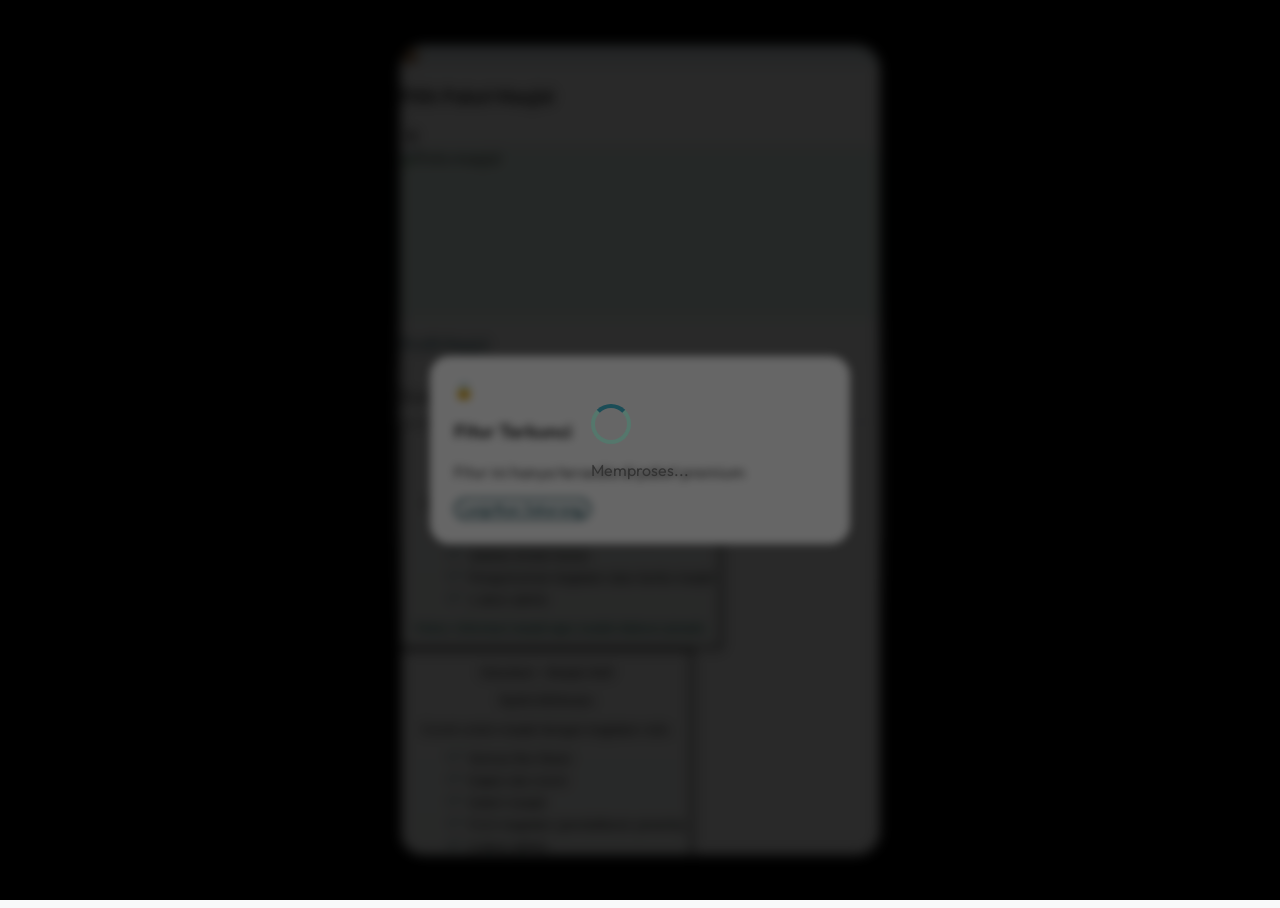
==== commit 96db30da: "Add takmir draft autosave and simplify gated features" ====
--- a/masjid.hub.html
+++ b/masjid.hub.html
@@ -175,7 +175,7 @@
         </div>
         <div class="admin-feature-card card p-4" data-required-package="premium">
           <p class="font-bold text-gray-800">Add-on Premium</p>
-          <p class="text-xs text-gray-500 mt-1">UMKM Masjid, Marketplace, Relawan, dan Streak Ibadah.</p>
+          <p class="text-xs text-gray-500 mt-1">UMKM Masjid, Relawan, dan Streak Ibadah.</p>
           <p data-status class="admin-feature-status mt-3">Aktif</p>
         </div>
       </div>
@@ -340,15 +340,6 @@
             <div id="package-mosque-events" class="package-event-list mt-2"></div>
           </div>
 
-          <div class="mt-4">
-            <p class="text-[11px] uppercase tracking-widest text-slate-500 font-bold">Fitur Paket Aktif</p>
-            <p id="package-active-summary" class="text-xs text-emerald-700 font-semibold mt-1"></p>
-            <ul id="package-active-feature-list" class="package-feature-list text-xs text-gray-600 mt-2"></ul>
-            <div id="package-active-addon-box" class="package-addon-box mt-3 hidden">
-              <p class="font-bold text-gray-700 text-xs mb-1">Fitur Tambahan Premium / Add-on</p>
-              <p id="package-active-addon-text" class="text-xs text-gray-600"></p>
-            </div>
-          </div>
         </div>
       </div>
     </div>
@@ -407,7 +398,7 @@
 
       <div class="package-addon-box">
         <p class="font-bold text-gray-700 text-xs mb-1">Fitur Tambahan (Khusus Premium / Add-on)</p>
-        <p class="text-xs text-gray-600">UMKM Masjid, Marketplace, Relawan, dan Streak Ibadah.</p>
+        <p class="text-xs text-gray-600">UMKM Masjid, Relawan, dan Streak Ibadah.</p>
       </div>
 
       <p id="package-summary" class="text-xs text-gray-500 px-1">Basic: informasi masjid. Standard: interaksi jamaah. Premium: sistem lengkap.</p>
--- a/assets/css/masjid.hub.css
+++ b/assets/css/masjid.hub.css
@@ -394,7 +394,8 @@
       width:3px; background: var(--green-light); border-radius:99px;
     }
     .nav-item.feature-unlocked,
-    .bottom-nav-item.feature-unlocked {
+    .bottom-nav-item.feature-unlocked,
+    .public-top-nav-item.feature-unlocked {
       position:relative;
       animation:featureUnlockedPulse 1.4s ease 2;
     }
@@ -422,6 +423,12 @@
       padding:2px 6px;
       font-size:.55rem;
     }
+    .public-top-nav-item .feature-unlocked-badge {
+      margin-left: 4px;
+      min-width: 30px;
+      padding: 2px 6px;
+      font-size: .55rem;
+    }
     @keyframes featureUnlockedPulse {
       0% { transform:scale(1); box-shadow:0 0 0 rgba(16,185,129,0); }
       35% { transform:scale(1.03); box-shadow:0 0 0 8px rgba(16,185,129,.12); }
@@ -518,7 +525,12 @@
       border-top: 1px solid #f0fdf4;
       box-shadow: 0 -4px 24px rgba(0,0,0,.08);
     }
-    .bottom-nav-item { flex:1; display:flex; flex-direction:column; align-items:center; gap:2px; padding:8px 4px; cursor:pointer; transition:color .2s; color:#9ca3af; }
+    .bottom-nav > .flex {
+      overflow-x: auto;
+      scrollbar-width: none;
+    }
+    .bottom-nav > .flex::-webkit-scrollbar { display: none; }
+    .bottom-nav-item { flex:0 0 auto; min-width:68px; display:flex; flex-direction:column; align-items:center; gap:2px; padding:8px 6px; cursor:pointer; transition:color .2s; color:#9ca3af; }
     .bottom-nav-item.active { color: var(--green-main); }
     .bottom-nav-item span { font-size:.62rem; font-weight:500; }
 
@@ -666,6 +678,7 @@
     /* ── Section pages ── */
     .page-section { display:none; }
     .page-section.active { display:block; animation:fadeUp .4s ease; }
+    .market-disabled { display:none !important; }
 
     /* ── Splash screen ── */
     #splash { background:linear-gradient(160deg,var(--green-deep) 0%,var(--green-dark) 60%,var(--green-mid) 100%); }
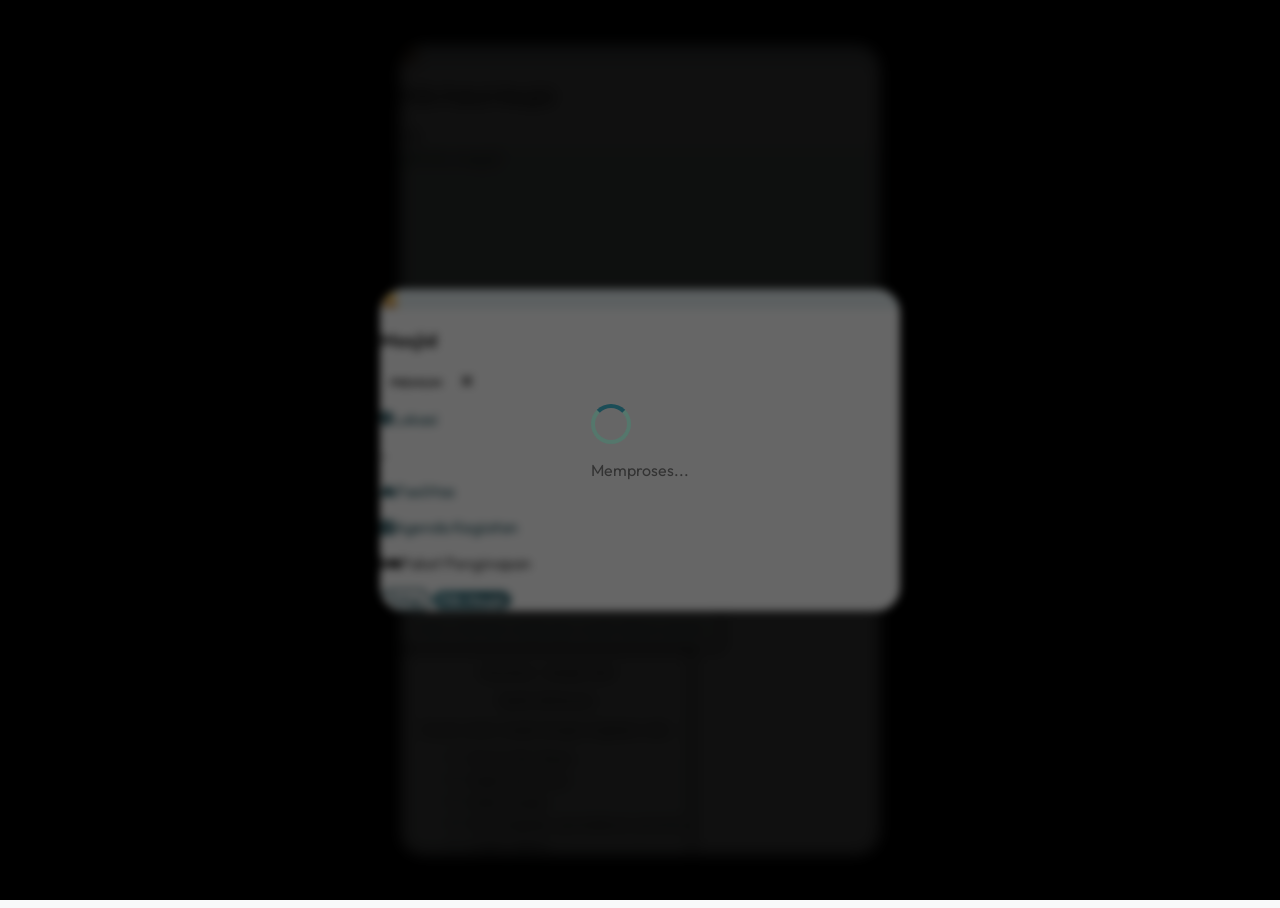
==== commit fd4206c6: "feat: Complete MasjidHub dashboard with explore, maps, and profile features - Add mobile top tab bar" ====
--- a/masjid.hub.html
+++ b/masjid.hub.html
@@ -414,17 +414,54 @@
 <div id="locked-feature-modal" class="modal-bg hidden">
   <div class="modal-sm">
     <div class="mb-4 flex items-center gap-3">
-      <div class="w-12 h-12 rounded-full bg-amber-100 flex items-center justify-center text-xl">🔒</div>
-      <div>
-        <h3 class="font-bold text-gray-800">Fitur Terkunci</h3>
+      <div id="locked-modal-icon" class="w-12 h-12 rounded-full bg-amber-100 flex items-center justify-center text-xl">🔒</div>
+      <div>
+        <h3 id="locked-modal-title" class="font-bold text-gray-800">Fitur Terkunci</h3>
         <p id="locked-feature-message" class="text-xs text-gray-600 mt-0.5">Fitur ini hanya tersedia di paket premium</p>
       </div>
     </div>
     <div id="locked-feature-details" class="bg-gray-50 rounded-xl p-3 mb-4 max-h-48 overflow-y-auto text-xs"></div>
     <div class="flex gap-2">
-      <button onclick="closeModal('locked-feature-modal')" class="btn-outline flex-1 py-2.5 text-sm">Lanjutkan Sekarang</button>
+      <button onclick="closeModal('locked-feature-modal')" class="btn-outline flex-1 py-2.5 text-sm">Tutup</button>
     </div>
     <div id="locked-feature-upgrade-actions" class="locked-upgrade-actions mt-3"></div>
+  </div>
+</div>
+
+<!-- Mosque Detail Modal -->
+<div id="mosque-detail-modal" class="modal-bg hidden">
+  <div class="modal-box" style="max-width: 520px;">
+    <div class="p-5 border-b border-gray-100 flex items-center gap-3">
+      <div id="detail-mosque-icon" class="w-12 h-12 rounded-xl flex items-center justify-center text-2xl bg-emerald-100">🕌</div>
+      <div class="flex-1">
+        <h3 id="detail-mosque-name" class="font-bold text-gray-800">Masjid</h3>
+        <p id="detail-mosque-address" class="text-xs text-gray-500"></p>
+      </div>
+      <span id="detail-mosque-package" class="badge badge-emerald text-xs">PREMIUM</span>
+      <button onclick="closeMosqueDetail()" class="ml-auto text-gray-400 hover:text-gray-600 w-8 h-8 flex items-center justify-center rounded-lg hover:bg-gray-100" style="border:none;cursor:pointer;background:none;font-size:1rem;"><i class="fas fa-times"></i></button>
+    </div>
+    <div class="p-5 space-y-4 max-h-[60vh] overflow-y-auto">
+      <div>
+        <p class="text-xs uppercase tracking-widest text-emerald-600 font-bold mb-2"><i class="fas fa-map-marker-alt mr-1"></i>Lokasi</p>
+        <p id="detail-mosque-city" class="text-sm text-gray-700">-</p>
+      </div>
+      <div>
+        <p class="text-xs uppercase tracking-widest text-emerald-600 font-bold mb-2"><i class="fas fa-concierge-bell mr-1"></i>Fasilitas</p>
+        <div id="detail-mosque-facilities" class="flex flex-wrap gap-2"></div>
+      </div>
+      <div>
+        <p class="text-xs uppercase tracking-widest text-emerald-600 font-bold mb-2"><i class="fas fa-calendar-alt mr-1"></i>Agenda Kegiatan</p>
+        <div class="space-y-2" id="detail-mosque-events"></div>
+      </div>
+      <div>
+        <p class="text-xs uppercase tracking-widest text-amber-600 font-bold mb-2"><i class="fas fa-bed mr-1"></i>Paket Penginapan</p>
+        <div class="space-y-2" id="detail-mosque-stays"></div>
+      </div>
+    </div>
+    <div class="p-4 border-t border-gray-100 flex gap-3">
+      <button onclick="closeMosqueDetail()" class="btn-outline flex-1 py-3 text-sm rounded-xl">Tutup</button>
+      <button id="detail-select-btn" onclick="closeMosqueDetail()" class="btn-primary flex-1 py-3 text-sm rounded-xl">Pilih Masjid</button>
+    </div>
   </div>
 </div>
 
--- a/assets/css/masjid.hub.css
+++ b/assets/css/masjid.hub.css
@@ -526,13 +526,85 @@
       box-shadow: 0 -4px 24px rgba(0,0,0,.08);
     }
     .bottom-nav > .flex {
-      overflow-x: auto;
-      scrollbar-width: none;
+      justify-content: space-around;
+      padding: 0 4px;
     }
     .bottom-nav > .flex::-webkit-scrollbar { display: none; }
-    .bottom-nav-item { flex:0 0 auto; min-width:68px; display:flex; flex-direction:column; align-items:center; gap:2px; padding:8px 6px; cursor:pointer; transition:color .2s; color:#9ca3af; }
+    .bottom-nav-item {
+      flex: 1;
+      display: flex;
+      flex-direction: column;
+      align-items: center;
+      justify-content: center;
+      gap: 4px;
+      padding: 10px 8px;
+      cursor: pointer;
+      transition: color .2s;
+      color: #9ca3af;
+      min-width: 0;
+    }
+    .bottom-nav-item i {
+      font-size: 1.25rem;
+    }
+    .bottom-nav-item span {
+      font-size: .62rem;
+      font-weight: 500;
+    }
     .bottom-nav-item.active { color: var(--green-main); }
-    .bottom-nav-item span { font-size:.62rem; font-weight:500; }
+
+    .showcase-card {
+      background: white;
+      border-radius: 24px;
+      box-shadow: 0 18px 42px rgba(15, 23, 42, .08);
+      overflow: hidden;
+      display: flex;
+      flex-direction: column;
+      min-height: 380px;
+    }
+    .showcase-card-header {
+      position: sticky;
+      top: 0;
+      z-index: 2;
+      background: white;
+      padding: 22px 22px 18px;
+      display: flex;
+      align-items: flex-start;
+      justify-content: space-between;
+      gap: 18px;
+      border-bottom: 1px solid #eef2f7;
+    }
+    .showcase-card-body {
+      padding: 0 22px 22px;
+      overflow: hidden;
+    }
+    .showcase-facility-grid {
+      display: grid;
+      grid-template-columns: repeat(2, minmax(0, 1fr));
+      gap: 10px;
+    }
+    .facility-pill {
+      display: inline-flex;
+      align-items: center;
+      justify-content: center;
+      padding: 10px 12px;
+      border-radius: 999px;
+      background: #ecfdf5;
+      color: var(--green-main);
+      font-size: .78rem;
+      font-weight: 700;
+    }
+    .showcase-event-panel { margin-top: 18px; }
+    .showcase-scroll-header { display: flex; align-items: center; justify-content: space-between; gap: 12px; padding-bottom: 12px; border-bottom: 1px solid #eef2f7; }
+    .showcase-event-list { max-height: 230px; overflow-y: auto; display: flex; flex-direction: column; gap: 12px; padding-right: 6px; margin-top: 12px; }
+    .showcase-event-row { display: flex; align-items: center; justify-content: space-between; gap: 12px; padding: 14px 14px; border-radius: 18px; border: 1px solid #e5e7eb; background: #f8fafc; }
+    .showcase-event-info { min-width: 0; flex: 1; }
+    .btn-small { border: 1px solid rgba(15, 23, 42, .08); background: white; color: var(--green-main); font-weight: 700; padding: 8px 12px; border-radius: 12px; transition: background .2s; }
+    .btn-small:hover { background: #ecfdf5; }
+    .announcement-icon { width: 42px; height: 42px; display: grid; place-items: center; border-radius: 14px; background: #ecfdf5; font-size: 1.2rem; }
+    .announcement-icon.announcement-warning { background: #fef3c7; }
+    .announcement-item { border-radius: 18px; border: 1px solid rgba(15, 23, 42, .08); padding: 16px; background: #ffffff; }
+    .announcement-detail { display: flex; justify-content: space-between; gap: 12px; }
+    .announcement-detail span { color: #0f172a; }
 
     /* ── Donasi progress bar ── */
     .progress-bar { background:#e5e7eb; border-radius:99px; overflow:hidden; height:8px; }
@@ -1592,3 +1664,366 @@
     .modal-bg { position:fixed; inset:0; background:rgba(0,0,0,.6); z-index:100; display:flex; align-items:center; justify-content:center; padding:16px; backdrop-filter:blur(4px); animation:fadeIn .2s; }
     .modal-box { background:white; border-radius:24px; width:100%; max-width:480px; overflow:hidden; animation:scaleIn .3s cubic-bezier(.34,1.56,.64,1); max-height:90vh; overflow-y:auto; }
     .modal-sm { background:white; border-radius:20px; width:100%; max-width:420px; padding:24px; animation:scaleIn .3s cubic-bezier(.34,1.56,.64,1); }
+
+    /* ── Mobile Top Tab Bar ── */
+    .mobile-top-tab-bar {
+      display: none;
+      justify-content: space-around;
+      padding: 12px 8px;
+      margin-bottom: 16px;
+      overflow-x: auto;
+      -webkit-overflow-scrolling: touch;
+      scrollbar-width: none;
+    }
+    .mobile-top-tab-bar::-webkit-scrollbar {
+      display: none;
+    }
+    .mobile-tab-btn {
+      flex: 1;
+      min-width: 0;
+      display: inline-flex;
+      align-items: center;
+      justify-content: center;
+      gap: 6px;
+      padding: 10px 8px;
+      margin: 0 4px;
+      border-radius: 999px;
+      font-size: .75rem;
+      font-weight: 600;
+      border: 1.5px solid #dbe5ea;
+      background: #ffffff;
+      color: #475569;
+      cursor: pointer;
+      transition: all .2s ease;
+      font-family: 'Outfit', sans-serif;
+      white-space: nowrap;
+    }
+    .mobile-tab-btn:first-child {
+      margin-left: 0;
+    }
+    .mobile-tab-btn:last-child {
+      margin-right: 0;
+    }
+    .mobile-tab-btn i {
+      font-size: .85rem;
+      flex-shrink: 0;
+    }
+    .mobile-tab-btn:hover {
+      border-color: #86efac;
+      color: #065f46;
+      background: #f0fdf4;
+    }
+    .mobile-tab-btn.active {
+      background: linear-gradient(135deg, #10b981, #059669);
+      color: #ffffff;
+      border-color: #059669;
+      box-shadow: 0 4px 12px rgba(5, 150, 105, .35);
+    }
+    .mobile-tab-btn.active:hover {
+      background: linear-gradient(135deg, #059669, #047857);
+    }
+
+    /* ── Mosque Indicator Badge ── */
+    .mosque-indicator-badge {
+      display: inline-flex;
+      align-items: center;
+      gap: 4px;
+      padding: 4px 10px;
+      border-radius: 999px;
+      font-size: .7rem;
+      font-weight: 600;
+      background: linear-gradient(135deg, #10b981, #059669);
+      color: #ffffff;
+      box-shadow: 0 2px 8px rgba(5, 150, 105, .25);
+    }
+    .mosque-indicator-badge i {
+      font-size: .65rem;
+    }
+
+    /* Show mobile top tab bar on small screens only */
+    @media (max-width: 768px) {
+      .mobile-top-tab-bar {
+        display: flex;
+      }
+    }
+    /* Hide when in public-layout mode */
+    #app-screen.public-layout .mobile-top-tab-bar {
+      display: none !important;
+    }
+
+    /* ── Explore Mosque Card ── */
+    .explore-mosque-card {
+      background: white;
+      border-radius: 20px;
+      overflow: hidden;
+      box-shadow: 0 4px 20px rgba(0,0,0,.08);
+      cursor: pointer;
+      transition: all .3s ease;
+      border: 2px solid transparent;
+    }
+    .explore-mosque-card:hover {
+      transform: translateY(-4px);
+      box-shadow: 0 12px 32px rgba(5,150,105,.15);
+      border-color: #10b981;
+    }
+    .explore-card-header {
+      position: relative;
+      height: 160px;
+      background: linear-gradient(135deg, #065f46, #047857);
+      overflow: hidden;
+    }
+    .explore-card-image {
+      width: 100%;
+      height: 100%;
+      object-fit: cover;
+    }
+    .explore-card-icon {
+      position: absolute;
+      bottom: -20px;
+      right: 16px;
+      font-size: 4rem;
+      filter: drop-shadow(0 4px 8px rgba(0,0,0,.2));
+    }
+    .explore-card-badge {
+      position: absolute;
+      top: 12px;
+      left: 12px;
+      background: linear-gradient(135deg, #f59e0b, #d97706);
+      color: white;
+      font-size: .65rem;
+      font-weight: 700;
+      padding: 4px 10px;
+      border-radius: 999px;
+      text-transform: uppercase;
+      letter-spacing: .05em;
+    }
+    .explore-card-body {
+      padding: 16px;
+    }
+    .explore-card-label {
+      font-size: .7rem;
+      font-weight: 700;
+      text-transform: uppercase;
+      letter-spacing: .08em;
+      color: #059669;
+    }
+    .explore-card-title {
+      font-size: 1.1rem;
+      font-weight: 800;
+      color: #0f172a;
+      margin: 4px 0 8px;
+    }
+    .explore-card-address {
+      font-size: .78rem;
+      color: #64748b;
+      display: flex;
+      align-items: center;
+      gap: 4px;
+    }
+    .explore-card-address i {
+      color: #ef4444;
+    }
+    .explore-facilities {
+      display: flex;
+      flex-wrap: wrap;
+      gap: 8px;
+      margin: 12px 0;
+    }
+    .facility-tag {
+      display: inline-flex;
+      align-items: center;
+      gap: 4px;
+      padding: 6px 10px;
+      background: #ecfdf5;
+      color: #065f46;
+      border-radius: 999px;
+      font-size: .7rem;
+      font-weight: 600;
+    }
+    .facility-tag i {
+      font-size: .75rem;
+    }
+    .explore-section-title {
+      font-size: .8rem;
+      font-weight: 700;
+      color: #374151;
+      margin-bottom: 10px;
+      display: flex;
+      align-items: center;
+      gap: 6px;
+    }
+    .explore-section-title i {
+      color: #059669;
+    }
+    .explore-events {
+      background: #f8fafc;
+      border-radius: 12px;
+      padding: 12px;
+      margin: 12px 0;
+    }
+    .event-row {
+      display: flex;
+      align-items: center;
+      justify-content: space-between;
+      gap: 10px;
+      padding: 10px 0;
+      border-bottom: 1px solid #e5e7eb;
+    }
+    .event-row:last-child {
+      border-bottom: none;
+      padding-bottom: 0;
+    }
+    .event-info {
+      flex: 1;
+      min-width: 0;
+    }
+    .event-name {
+      font-size: .82rem;
+      font-weight: 600;
+      color: #1f2937;
+    }
+    .event-meta {
+      font-size: .7rem;
+      color: #6b7280;
+      margin-top: 2px;
+    }
+    .event-register-btn {
+      flex-shrink: 0;
+      background: linear-gradient(135deg, #10b981, #059669);
+      color: white;
+      font-size: .7rem;
+      font-weight: 600;
+      padding: 6px 12px;
+      border-radius: 8px;
+      border: none;
+      cursor: pointer;
+      transition: all .2s;
+      font-family: 'Outfit', sans-serif;
+    }
+    .event-register-btn:hover {
+      filter: brightness(1.1);
+      transform: scale(1.05);
+    }
+    .explore-accommodation {
+      background: #fffbeb;
+      border-radius: 12px;
+      padding: 12px;
+      margin: 12px 0;
+      border: 1px solid #fde68a;
+    }
+    .stay-packages {
+      display: flex;
+      flex-direction: column;
+      gap: 8px;
+    }
+    .stay-package {
+      display: flex;
+      align-items: center;
+      justify-content: space-between;
+      gap: 10px;
+      background: white;
+      border-radius: 10px;
+      padding: 10px 12px;
+      border: 1px solid #fde68a;
+    }
+    .stay-info {
+      flex: 1;
+    }
+    .stay-name {
+      font-size: .82rem;
+      font-weight: 600;
+      color: #1f2937;
+    }
+    .stay-price {
+      font-size: .75rem;
+      font-weight: 700;
+      color: #059669;
+      margin-top: 2px;
+    }
+    .stay-book-btn {
+      flex-shrink: 0;
+      background: linear-gradient(135deg, #f59e0b, #d97706);
+      color: white;
+      font-size: .7rem;
+      font-weight: 600;
+      padding: 8px 14px;
+      border-radius: 8px;
+      border: none;
+      cursor: pointer;
+      transition: all .2s;
+      font-family: 'Outfit', sans-serif;
+    }
+    .stay-book-btn:hover {
+      filter: brightness(1.1);
+    }
+    .explore-actions {
+      display: flex;
+      gap: 8px;
+      margin-top: 12px;
+    }
+    .explore-actions .btn-primary,
+    .explore-actions .btn-outline {
+      flex: 1;
+    }
+
+    /* Other Mosque Card */
+    .other-mosque-card {
+      background: white;
+      border-radius: 16px;
+      padding: 14px;
+      box-shadow: 0 2px 12px rgba(0,0,0,.06);
+      cursor: pointer;
+      transition: all .2s;
+      border: 1px solid #f3f4f6;
+    }
+    .other-mosque-card:hover {
+      transform: translateY(-2px);
+      box-shadow: 0 8px 24px rgba(0,0,0,.1);
+      border-color: #10b981;
+    }
+
+    /* Public Badge */
+    .public-badge {
+      display: inline-flex;
+      align-items: center;
+      gap: 4px;
+      padding: 4px 10px;
+      border-radius: 999px;
+      font-size: .65rem;
+      font-weight: 700;
+      background: linear-gradient(135deg, #f59e0b, #d97706);
+      color: white;
+    }
+    .public-badge i {
+      font-size: .7rem;
+    }
+
+    /* Accommodation Info */
+    .explore-accommodation-info {
+      font-size: .75rem;
+      color: #64748b;
+      background: #fef3c7;
+      border: 1px solid #fde68a;
+      border-radius: 8px;
+      padding: 8px 10px;
+      margin-bottom: 10px;
+      display: flex;
+      align-items: flex-start;
+      gap: 6px;
+    }
+    .explore-accommodation-info i {
+      color: #f59e0b;
+      flex-shrink: 0;
+      margin-top: 2px;
+    }
+
+    /* Free Price */
+    .stay-price-free {
+      font-size: .85rem;
+      font-weight: 800;
+      color: #059669;
+      background: linear-gradient(135deg, #d1fae5, #a7f3d0);
+      padding: 2px 8px;
+      border-radius: 6px;
+      display: inline-block;
+    }
